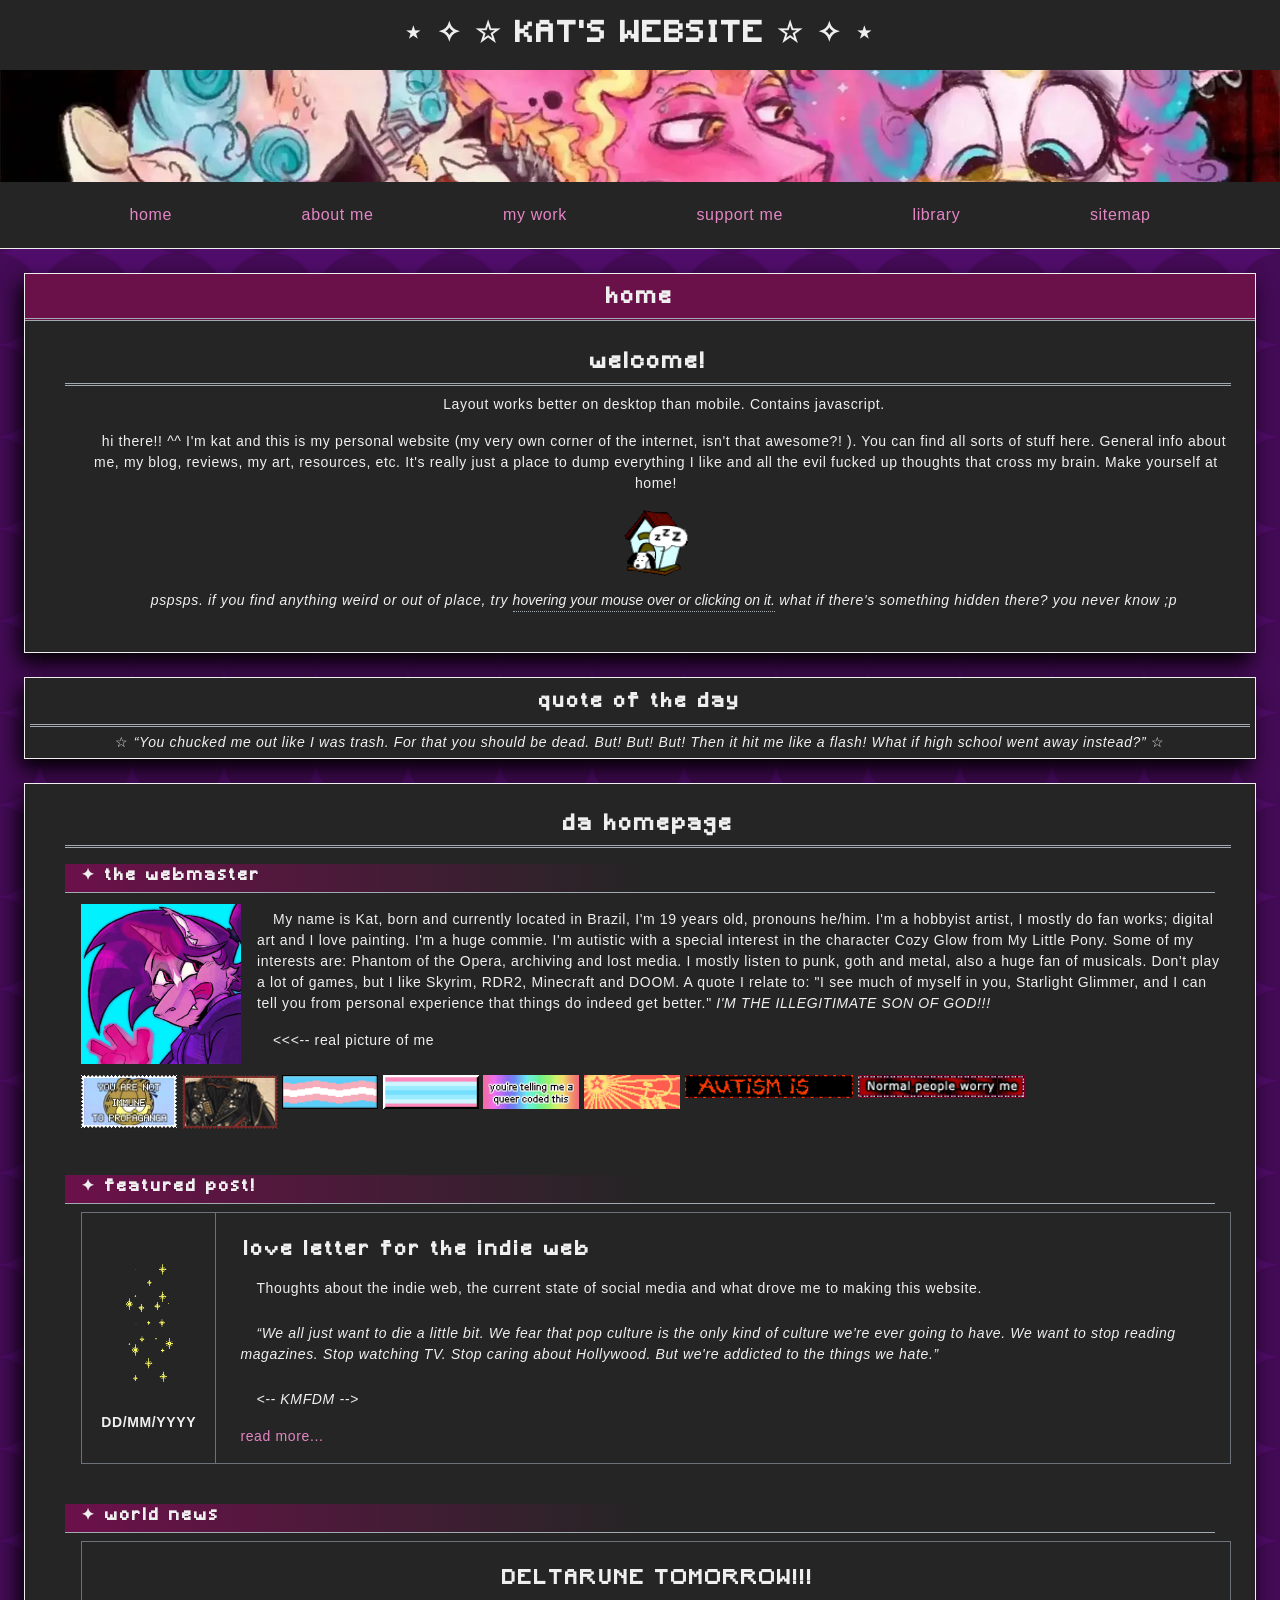
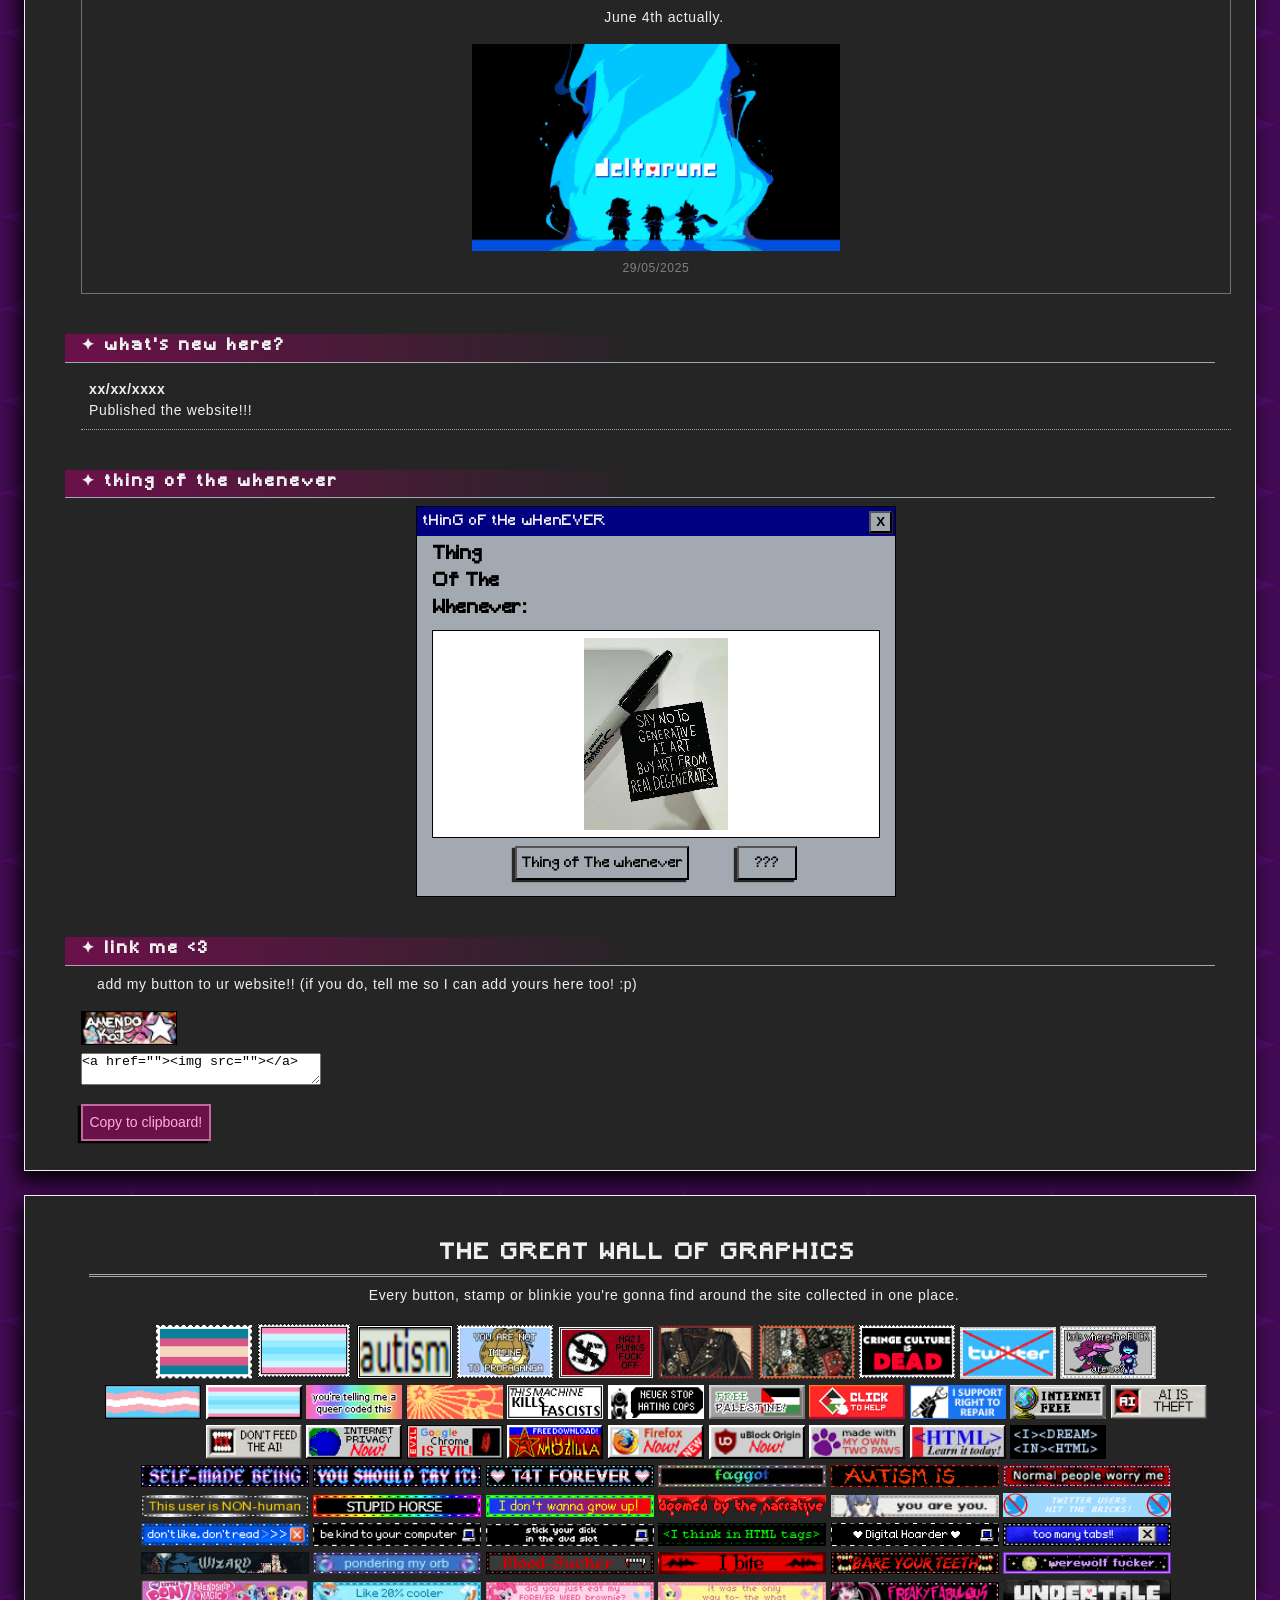
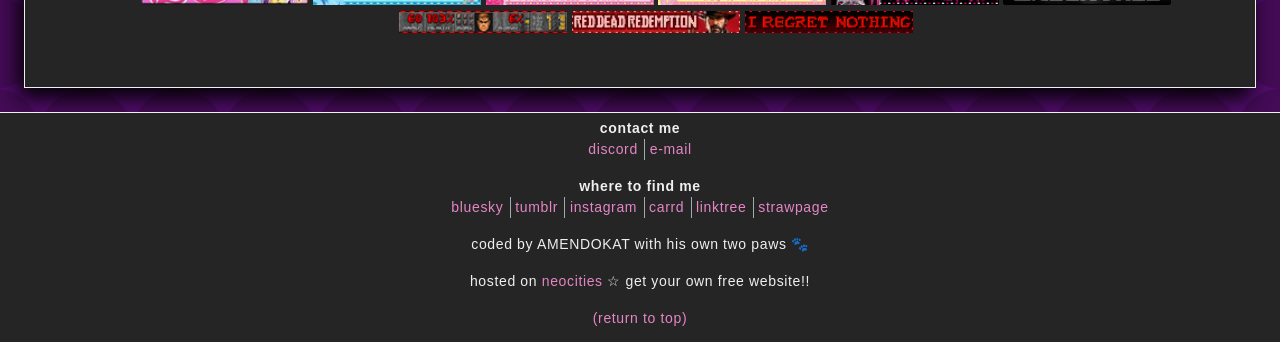
==== public/index.html @ 15e9780d "Updated src for different images and styles." ====
<!DOCTYPE html>
<html lang="en">
<head>
    <meta charset="UTF-8">
    <meta name="viewport" content="width=device-width, initial-scale=1.0">
    <meta name="author" content="amendokat">
    <meta name="description" content="My personal website. Here you'll find information about me - my interests, my work as an artist and other projects, links -  and some other fun things like my blog!">
    <meta name="keywords" content="amendokat, neocities, personal, art, blog, fandom">
    <title>&#9733; KAT'S WEBSITE &#9733;</title>
    <link rel="icon" type="image/x-icon" href="/public/assets/img/logo.webp">
    <link rel="preconnect" href="https://amendokat.github.io"/>
    <link rel="preload" href="/public/universal-styles.css" as="style">
    <link rel="preload" href="/public/assets/img/background.webp" as="image" type="image/webp">
    <link rel="preload" href="/public/assets/img/banner-lowres.webp" as="image" type="image/webp">
    <link rel="preload" href="/public/assets/img/banner-highres.webp" as="image" type="image/webp">
    <link rel="preload" href="/public/assets/fonts/Minecraft.woff2" as="font" type="font/woff2" crossorigin="anonymous">
    <link rel="stylesheet" href="/public/universal-styles.css">
    <link rel="stylesheet" href="home.css">
</head>
<body>
    <a href="#main" class="skip_link">Skip to main content</a>

    <header id="top">
        <div class="container">
            <h1><span class="mobile">&#8902; &#9734; &#8902;</span><span class="desktop">&#8902; &#10023; &#9734;</span> <span>KAT'S WEBSITE</span> <span class="desktop">&#9734; &#10023; &#8902;</span><span class="mobile">&#8902; &#9734; &#8902;</span></h1>
            <a href="/public/index.html" tabindex="-1"><div class="banner"></div></a>
            <nav>
                <ul>
                    <li><a href="/public/index.html">home</a></li>
                    <li><a href="/public/pages/abtme/abtme.html">about me</a></li>
                    <li><a href="/public/pages/mywork/mywork.html">my work</a></li>
                    <li><a href="/public/pages/supportme/supportme.html">support me</a></li>
                    <li><a href="/public/pages/library/library.html">library</a></li>
                    <li><a href="/public/pages/sitemap/sitemap.html">sitemap</a></li>
                </ul>
            </nav>
        </div>
    </header>

    <main id="main">
        <div class="content_block">
            <div class="container_title">
                <h2>home</h2>
            </div>
            <div class="container">
                <section>
                    <div class="section-content">
                        <section id="welcome">
                            <h2>welcome!</h2>
                            <div class="section-content">
                                <p>Layout works better on desktop than mobile. Contains javascript.</p> 
                                <p>
                                    hi there!!  ^^
                                    I'm kat and this is my personal website (my very own corner of the internet, isn't that awesome?! ). You can find all sorts of stuff here. General info about me, my blog, reviews, my art, resources, etc. It's really just a place to dump everything I like and all the evil fucked up thoughts that cross my brain. Make yourself at home!
                                </p>
                                <button class="faux-button-img" id="snupi">
                                    <img title="snupi" src="assets/img/doghouse.gif" alt="">
                                </button>
                                <p>
                                    <i>pspsps. 
                                        if you find anything weird or out of place, try 
                                        <button class="mouseoverBtn">
                                            <span class="mouseoverTxt">
                                                hovering your mouse over or clicking on it.
                                            </span>
                                            <span class="mouseoverTooltip">
                                                Test it out with snoopy!
                                            </span>
                                        </button> 
                                        what if there's something hidden there? you never know ;p
                                    </i>
                                </p>          
                            </div>
                        </section>
                    </div>
                </section>
            </div>
        </div>
        
        <div class="quote">
            <div class="container">
                <h2>quote of the day</h2>
                &#9734; <q><span id="randomQuote"></span></q> &#9734;
            </div>
        </div>

        <div class="content_block">
            <div class="container">
                <section>
                    <div class="section-content">
                        <section id="aboutMe">
                            <h2>da homepage</h2>
                            <h3><span class="mobile">&#10023;</span><span class="desktop">&#10022;</span> the webmaster <span class="mobile">&#10023;</span></h3>
                            <div class="section-content">
                                <div class="main">
                                    <img src="assets/img/kat.webp" alt="" loading="lazy">
                                    <div class="sec-content-text">
                                        <span class="mobile"><p>&#94;&#94;&#94; real picture of me</p></span>
                                        <p>
                                            My name is Kat, born and currently located in Brazil, I'm 19 years old, pronouns he/him. I'm a hobbyist artist, I mostly do fan works; digital art and I love painting. I'm a huge commie. I'm autistic with a special interest in the character Cozy Glow from My Little Pony. Some of my interests are: Phantom of the Opera, archiving  and lost media. I mostly listen to punk, goth and metal, also a huge fan of musicals. Don't play a lot of games, but I like Skyrim, RDR2, Minecraft and DOOM. A quote I relate to: "I see much of myself in you, Starlight Glimmer, and I can tell you from personal experience that things do indeed get better." <i>I'M THE ILLEGITIMATE SON OF GOD!!!</i>
                                        </p>
                                        <span class="desktop"><p>&lt;&lt;&lt;-- real picture of me</p></span>                
                                    </div>
                                </div>
                                <div class="graphicswall">
                                    <div class="stamps">
                                        <img src="https://amendokat.github.io/assets/img/stamps/garfpropaganda.png" alt="" loading="lazy">
                                        <img src="https://amendokat.github.io/assets/img/stamps/punk1.png" alt="" loading="lazy">
                                    </div>
                                    <div class="buttons">
                                        <img src="https://amendokat.github.io/assets/img/buttons/wavytrans.gif" alt="" loading="lazy">
                                        <img src="https://amendokat.github.io/assets/img/buttons/transmasc.png" alt="" loading="lazy">
                                        <img src="https://amendokat.github.io/assets/img/buttons/queercoded.jpg" alt="" loading="lazy">
                                        <img src="https://amendokat.github.io/assets/img/buttons/communism.png" alt="" loading="lazy">
                                    </div>
                                    <div class="blinkies">
                                        <img src="https://amendokat.github.io/assets/img/blinkies/autism_is_metal.gif" alt="" loading="lazy">
                                        <img src="https://amendokat.github.io/assets/img/blinkies/normalpeople.gif" alt="" loading="lazy">
                                    </div>
                            </div>
                        </section>
                    </div>

                    <div class="section-content">
                        <section id="featuredpg">
                            <h3><span class="mobile">&#10023;</span><span class="desktop">&#10022;</span> featured post! <span class="mobile">&#10023;</span></h3>
                            <div class="section-content">
                                <div class="cardPreview">
                                    <div class="cardInfo">
                                        <img class="icon" src="assets/img/star.gif" alt="" loading="lazy">
                                        <span class="infoDetail"><time datetime="YYYY-MM-DD">DD/MM/YYYY</time></span>
                                    </div>
                                    <div class="cardContent">
                                        <span class="contentTitle">love letter for the indie web</span>
                                        <p>Thoughts about the indie web, the current state of social media and what drove me to making this website.</p>
                                        <p><q>We all just want to die a little bit. We fear that pop culture is the only kind of culture we're ever going to have. We want to stop reading magazines. Stop watching TV. Stop caring about Hollywood. But we're addicted to the things we hate.</q></p>
                                        <p><i>&lt;&#45;&#45; KMFDM &#45;&#45;&gt;</i></p>
                                        <a href="pages/library/blog/pages/indieweb.html">read more...</a>
                                    </div>   
                                </div>
                            </div>
                        </section>
                    </div>

                    <div class="section-content">
                        <section id="worldNews">
                            <h3><span class="mobile">&#10023;</span><span class="desktop">&#10022;</span> world news <span class="mobile">&#10023;</span></h3>
                            <div class="section-content">
                                <div class="cardPreview imgPost">
                                    <div class="cardContent">
                                        <div class="contentTitle">DELTARUNE TOMORROW!!!</div>
                                        <p>June 4th actually.</p>
                                        <img src="assets/img/worldnews.webp" alt="" class="contentImg" loading="lazy">
                                        <span class="datePosted"><time datetime="2025-05-29">29/05/2025</time></span>
                                    </div>
                                </div>
                            </div>
                        </section>
                    </div>

                    <div class="section-content">
                        <section id="news">
                            <h3><span class="mobile">&#10023;</span><span class="desktop">&#10022;</span> what's new here? <span class="mobile">&#10023;</span></h3>
                            <div class="section-content">
                                <div class="changelog">
                                    <ol>
                                        <li><time datetime="xxxx-xx-xx">xx/xx/xxxx</time> <br> Published the website!!!</li> 
                                    </ol>
                                </div>  
                            </div>
                        </section>
                    </div>

                    <div class="section-content">
                        <section id="totw">
                            <h3><span class="mobile">&#10023;</span><span class="desktop">&#10022;</span> thing of the whenever <span class="mobile">&#10023;</span></h3>
                            <div class="section-content">
                                <div class="totw">
                                    <div class="totw_windowtitle"><span id="totwTitle">tHinG oF tHe wHenEVER</span> <button id="closeWindowBtn">X</button></div>
                                    <div class="totw_outtaframe">
                                        <div class="totw_frametitle">
                                            <b>Thing Of The Whenever:</b>
                                            <img src="" alt="">
                                        </div>
                                        <div class="totw_frame">
                                            <div class="totw_content">
                                                <a id="totw_real" href="https://bsky.app/profile/michaelrfletcher.bsky.social/post/3lqayuogc4c2a">
                                                    <img src="assets/img/totw.webp" alt="" loading="lazy">
                                                </a>
                                                <a id="totw_creature" title="???" href="pages/cozy/cozy.html">
                                                    <img src="assets/img/cozyglow.webp" alt="" loading="lazy">
                                                </a>
                                            </div>
                                        </div>
                                        <div class="totw_framebtns">
                                            <button id="totwBtn"><span>Thing of The whenever</span></button>
                                            <button id="cozyBtn"><span>???</span></button>
                                        </div>
                                    </div>
                                </div>
                            </div>
                        </section>
                    </div>

                    <div class="section-content">
                        <section id="linkme">
                            <h3><span class="mobile">&#10023;</span><span class="desktop">&#10022;</span> link me &lt;3 <span class="mobile">&#10023;</span></h3>
                            <div class="section-content">
                                <p>add my button to ur website!! (if you do, tell me so I can add yours here too! :p)</p>
                                <img src="https://amendokat.github.io/assets/img/buttons/amendokat.webp" alt="" loading="lazy">
                                <textarea readonly id="linkTxt" ><a href=""><img src=""></a></textarea>
                                <button id="linkBtn"><span>Copy to clipboard!</span></button>
                            </div>
                        </section>
                    </div>
                </section>
            </div>
        </div>
        
        <div class="content_block">
            <div class="container">
                <section>
                    <div class="section-content">
                        <section id="graphics">
                            <h2>THE GREAT WALL OF GRAPHICS</h2>
                            <div class="section-content">
                                <p>Every button, stamp or blinkie you're gonna find around the site collected in one place.</p>
                                <div class="graphicswall">
                                    <div class="stamps">
                                        <img src="https://amendokat.github.io/assets/img/stamps/trans.png" alt="">
                                        <img src="https://amendokat.github.io/assets/img/stamps/transmasc.png" alt="">
                                        <img src="https://amendokat.github.io/assets/img/stamps/autism.png" alt="">
                                        <img src="https://amendokat.github.io/assets/img/stamps/garfpropaganda.png" alt="">
                                        <img src="https://amendokat.github.io/assets/img/stamps/nazipunks.png" alt="">
                                        <img src="https://amendokat.github.io/assets/img/stamps/punk1.png" alt="">
                                        <img src="https://amendokat.github.io/assets/img/stamps/punk2.png" alt="">
                                        <img src="https://amendokat.github.io/assets/img/stamps/cringeculture.png" alt="">
                                        <img src="https://amendokat.github.io/assets/img/stamps/twitter.png" alt="">
                                        <img src="https://amendokat.github.io/assets/img/stamps/kriswhere.png" alt="">
                                    </div>
                                    <div class="buttons">
                                        <img src="https://amendokat.github.io/assets/img/buttons/wavytrans.gif" alt="">
                                        <img src="https://amendokat.github.io/assets/img/buttons/transmasc.png" alt="">
                                        <img src="https://amendokat.github.io/assets/img/buttons/queercoded.jpg" alt="">
                                        <img src="https://amendokat.github.io/assets/img/buttons/communism.png" alt="">
                                        <img src="https://amendokat.github.io/assets/img/buttons/killfascists.jpg" alt="">
                                        <img src="https://amendokat.github.io/assets/img/buttons/cops.png" alt="">
                                        <a href="https://decolonizepalestine.com/"><img src="https://amendokat.github.io/assets/img/buttons/free_palestine.gif" alt=""></a>
                                        <a href="https://arab.org/click-to-help/palestine/"><img src="https://amendokat.github.io/assets/img/buttons/palestinehelp.png" alt=""></a>
                                        <img src="https://amendokat.github.io/assets/img/buttons/repair.png" alt="">
                                        <img src="https://amendokat.github.io/assets/img/buttons/freeinternet.gif" alt="">
                                        <img src="https://amendokat.github.io/assets/img/buttons/aitheft.gif" alt="">
                                        <img src="https://amendokat.github.io/assets/img/buttons/dontfeedai.gif" alt="">
                                        <img src="https://amendokat.github.io/assets/img/buttons/internetprivacy.gif" alt="">
                                        <img src="https://amendokat.github.io/assets/img/buttons/chrome.gif" alt="">
                                        <img src="https://amendokat.github.io/assets/img/buttons/mozilla.webp" alt="">
                                        <img src="https://amendokat.github.io/assets/img/buttons/firefox.gif" alt="">
                                        <img src="https://amendokat.github.io/assets/img/buttons/ublock.png" alt="">
                                        <img src="https://amendokat.github.io/assets/img/buttons/paws.gif" alt="">
                                        <img src="https://amendokat.github.io/assets/img/buttons/html.gif" alt="">
                                        <img src="https://amendokat.github.io/assets/img/buttons/htmldream.gif" alt="">
                                    </div>
                                    <div class="blinkies">
                                        <img src="https://amendokat.github.io/assets/img/blinkies/trans0.webp" alt="">
                                        <img src="https://amendokat.github.io/assets/img/blinkies/trans1.webp" alt="">
                                        <img src="https://amendokat.github.io/assets/img/blinkies/t4t.gif" alt="">
                                        <img src="https://amendokat.github.io/assets/img/blinkies/faggot.gif" alt="">
                                        <img src="https://amendokat.github.io/assets/img/blinkies/autism_is_metal.gif" alt="">
                                        <img src="https://amendokat.github.io/assets/img/blinkies/normalpeople.gif" alt="">
                                        <img src="https://amendokat.github.io/assets/img/blinkies/nonhuman.webp" alt="">
                                        <img src="https://amendokat.github.io/assets/img/blinkies/stupidhorse.gif" alt="">
                                        <img src="https://amendokat.github.io/assets/img/blinkies/growup.gif" alt="">
                                        <img src="https://amendokat.github.io/assets/img/blinkies/doomednarrative.gif" alt="">
                                        <img src="https://amendokat.github.io/assets/img/blinkies/eva.gif" alt="">
                                        <img src="https://amendokat.github.io/assets/img/blinkies/fucktwitter.gif" alt="">
                                        <img src="https://amendokat.github.io/assets/img/blinkies/dont_like_dont_read.gif" alt="">
                                        <img src="https://amendokat.github.io/assets/img/blinkies/bekindcomputer.gif" alt="">
                                        <img src="https://amendokat.github.io/assets/img/blinkies/dvdlove.gif" alt="">
                                        <img src="https://amendokat.github.io/assets/img/blinkies/htmltags.webp" alt="">
                                        <img src="https://amendokat.github.io/assets/img/blinkies/digitalhoarder.gif" alt="">
                                        <img src="https://amendokat.github.io/assets/img/blinkies/too_many_tabs.gif" alt="">
                                        <img src="https://amendokat.github.io/assets/img/blinkies/wizard.gif" alt="">
                                        <img src="https://amendokat.github.io/assets/img/blinkies/ponderingorb.gif" alt="">
                                        <img src="https://amendokat.github.io/assets/img/blinkies/bloodsucker.gif" alt="">
                                        <img src="https://amendokat.github.io/assets/img/blinkies/bite.gif" alt="">
                                        <img src="https://amendokat.github.io/assets/img/blinkies/bareteeth.webp" alt="">
                                        <img src="https://amendokat.github.io/assets/img/blinkies/werewolffucker.gif" alt="">
                                        <img src="https://amendokat.github.io/assets/img/blinkies/mlp.png" alt="">
                                        <img src="https://amendokat.github.io/assets/img/blinkies/20cooler.gif" alt="">
                                        <img src="https://amendokat.github.io/assets/img/blinkies/weed1.gif" alt="">
                                        <img src="https://amendokat.github.io/assets/img/blinkies/weed2.gif" alt="">
                                        <img src="https://amendokat.github.io/assets/img/blinkies/freakyfabulous.webp" alt="">
                                        <img src="https://amendokat.github.io/assets/img/blinkies/undertale.png" alt="">
                                        <img src="https://amendokat.github.io/assets/img/blinkies/doomhud.gif" alt="">
                                        <img src="https://amendokat.github.io/assets/img/blinkies/rdr2.gif" alt="">
                                        <img src="https://amendokat.github.io/assets/img/blinkies/regret.gif" alt="I regret nothing." loading="lazy">
                                    </div>
                                </div>
                            </div>
                        </section>
                    </div>
                </section>
            </div>
        </div>
    </main>

    <footer id="bottom"> 
        <div class="container">
            <div class="footer_categories">
                <div class="footer_categories_wrapper">
                    <b>contact me</b>
                    <ul>
                        <li><a title="#amendokat" href="https://discord.com/users/566608628925202483">discord</a></li>
                        <li><a title="amendokat@gmail.com" href="mailto:amendokat@gmail.com">e-mail</a></li>
                    </ul>
                </div>
                <div class="footer_categories_wrapper">
                    <b>where to find me</b>
                    <ul>
                        <li>
                            <a title="@amendokat.bsky.social" href="https://bsky.app/profile/amendokat.bsky.social">bluesky</a> 
                        </li>
                        <li>
                            <a title="@amendokat" href="https://www.tumblr.com/amendokat">tumblr</a>
                        </li>
                        <li>
                            <a title="@amendokat" href="https://www.instagram.com/amendokat/">instagram</a>
                        </li>
                        <li>
                            <a title="alternative website" href="https://amendokat.carrd.co/">carrd</a>
                        </li>
                        <li>
                            <a title="alternative website x2" href="https://linktr.ee/amendokat">linktree </a>
                        </li>
                        <li>
                            <a title="send me an anonymous doodle or message!" href="https://cozyhearts.straw.page/">strawpage</a>
                        </li>
                    </ul>
                </div>
                <div class="footer_categories_wrapper">
                    <ul>
                        <li>coded by AMENDOKAT with his own two paws &#128062;</li>
                    </ul>
                </div>
                <div class="footer_categories_wrapper">
                    <ul>
                        <li>hosted on <a href="https://neocities.org/">neocities</a> &#9734; get your own free website!!</li>
                    </ul>
                </div>
                <div class="footer_categories_wrapper">
                    <ul>
                        <li><a href="#top">(return to top)</a></li>
                    </ul>
                </div>
            </div>
        </div>
    </footer>
    <script src="home.js"></script>
</body>
</html>
---- public/universal-styles.css ----
*{margin: 0; padding: 0; box-sizing: border-box;}

body{
    min-height: 100vh;
    width: 100%;
    font-size: 0.875em;
    line-height: 1.5;
    font-family: Verdana, Geneva, Tahoma, sans-serif;
    letter-spacing: 0.04rem;
    background: #440b56 url("/public/assets/img/background.webp") center;
    background-size: auto;
    color: var(--offwhite);
}

:root{
    scrollbar-color: #828890 black;
    --offblack: #252525;
    --offwhite: #efefef;
    --grey: #a2a9b1;
    --light-purple: #ffaee4;
    --purple: #e486c5;
    --darker-purple: #d97db8;
    --dark-purple: #bf699d;
    --grape-purple: #510e6b;
    --wine: #6b114a;
    --border-1: 1px solid var(--offwhite);
    --border-2: 1px solid #6c7277;
    --border-3: 3px double var(--grey);
    --margin: 1.5rem;
    --center-img: 0 auto 0 auto;
    --padding: 1.5rem;
}

img{
    width: 100%;
    height: auto;
    display: block;
}

p::first-letter{padding-left: 1rem;}

p{margin: 0.5rem 0 1rem 0;}

a{color: var(--purple); text-decoration: none;}

a:visited{color: var(--darker-purple);}

a:is(:hover, :focus){color: var(--light-purple); text-decoration: underline;}

a:visited:is(:hover, :focus){color: var(--dark-purple);}

a:hover img{filter: drop-shadow(1px -1px 10px var(--purple)) opacity(95%) blur(0.5px);}

s, del{ color: var(--grey); }

address{ font-style: normal; }

hr{
    border: 3px double var(--grey);
    margin: 1rem 0 1rem 0;
}

q{ font-style: italic; }

.pagesummary{ text-align: center; }

.mobile{ display: none; }

button:focus-visible{
    text-decoration: underline;
}

button > span{
    font-size: 0.875rem;
    line-height: 1.5;
    font-family: Verdana, Geneva, Tahoma, sans-serif;
}

@font-face{
    font-family: Minecraft; 
    src: local("Minecraft"), url("/public/assets/fonts/Minecraft.woff2") format("woff2");
    font-display: swap;
}

h1{ line-height: 2rem; }

h1, h2{ text-align: center; }

h2{
    border-bottom: var(--border-3);
    padding: 0.3rem;
    padding-top: 0.5rem;
}

h3{
    border-bottom: 1px solid var(--grey);
    padding: 0 0 0.2rem 1rem;
    margin: 1rem 1rem 0 0;
    background: linear-gradient(90deg, var(--wine) 1%, rgba(155,25,137,0) 50%); 
}

h4{
    margin-top: 2rem;
    margin-bottom: 0.5rem;
    border-bottom: 1px dotted var(--grey);
    padding-left: 0.2rem;
    font-size: 115%;
}

.section-content h3+h4{ margin-top: 0.5rem; }

h1, h2, h3, h4{
    font-family: Minecraft, Verdana, Geneva, Tahoma, sans-serif;
    letter-spacing: 3px;
}

li{list-style-type: none; list-style-position: inside;}

header nav ul{ 
    font-size: 1rem;
    display: flex;
    flex-wrap: wrap;
    justify-content: space-evenly;
}

header nav{ margin-top: 1.3rem; }

header h1{ margin-bottom: 1.2rem; }

header, footer{flex: 100%; width: 100%; text-align: center;}

header .container{ 
    padding: 1.2rem 0 1.3rem 0; 
    border-bottom: var(--border-1);
}

.banner{
    background: transparent url("/public/assets/img/banner-lowres.webp") no-repeat 50% 60%;
    background-size: cover;
    height: 7rem;
}

.content_block{
    width: auto;
    height: auto;
    border: var(--border-1);
    margin: var(--margin);
    box-shadow: -5px 10px 20px black;
    background-color: var(--offblack);
}

.container{
    padding: var(--padding);
    padding-top: 0.6rem;
    background-color: var(--offblack);
}

.container_title{background-color: var(--wine);}

main{
    min-height: 75vh; 
    width: 100%;
}

.section-content{
    margin-top: 0.5rem;
    margin-bottom: 0.3rem;
    padding-left: 1rem;
}

.section-content > section:not(#aboutMe, #graphics, #welcome){
    margin-top: 2.5rem;
}

/* DROPDOWNS */
summary{
    color: var(--purple);
    cursor: pointer;
}

summary:focus-visible{ text-decoration: underline; }

details[open] summary{ color: var(--light-purple); }

/* IMAGES FOR TEXT POSTS */
.content_text_img{
    display: flex;
    height: auto;
    width: auto;
    justify-content: space-evenly;
    flex-wrap: wrap;
    gap: 1rem;
    margin: 1.5rem 0 1.5rem 0;
}

.text_img{
    width: 50vh;
    height: 100%;
    text-align: center;
    font-style: italic;
}

.text_img img{
    min-height: 10vh;
    max-height: 30vh;
    object-fit: contain;
    margin-bottom: 0.4rem;
}

/* IMAGE IMG GALLERY */
.imgGallery{
    display: flex;
    justify-content: space-evenly;
    flex-wrap: wrap;
    gap: 1rem;
    margin: 1.5rem 0 1.5rem 0;
}

.galleryItem{
    max-width: 15rem;
}

.imgGallery img{
    object-fit: contain;
}

/* MOUSEOVER AND TOOLTIP  */
.mouseoverBtn{
    position: relative;
    border-bottom: 1px dotted var(--grey);
    border-width: 0 0 1px 0;
    display: inline-block;
    background-color: transparent;
    color: var(--offwhite);
}

.mouseoverBtn:focus{
    text-decoration: none;
}

.mouseoverTooltip{
    font-style: normal;
    visibility: hidden;
    padding: 0.3rem;
    width: 12rem;
    color: #000;
    background-color: #F6F6CC;
    text-align: center;
    position: absolute;
    top: 115%;
    left: 0;
    right: 0;
    margin: var(--center-img);
    word-wrap: break-word;
    border: 1px solid #000;
}

.mouseoverBtn:is(:hover, :focus) .mouseoverTooltip{ visibility: visible; }

.mouseoverTooltip::after{
    content: "";
    position: absolute;
    bottom: 100%;
    left: 50%;
    margin-left: -5px;
    border-width: 5px;
    border-style: solid;
    border-color: transparent transparent #F6F6CC  transparent;
}

/* FOOTER */
footer .container{ 
    padding: 0.3rem;
    border-top: var(--border-1);
}

.footer_categories_wrapper{
    padding: 0 5% 0 5%;
}

.footer_categories_wrapper:not(:last-of-type){ margin-bottom: 1rem; }

.footer_categories_wrapper:last-of-type{ margin-bottom: 0.5rem; }

.footer_categories_wrapper ul li{ display: inline-block; }

.footer_categories_wrapper b + ul li:not(:last-of-type){
    border: 1px solid var(--grey);
    border-width: 0 1px 0 0;
    padding-right: 0.4rem;
}

/* SKIP TO CONTENT LINK  */
.skip_link{
    position: absolute;
    transform: translateY(-100%);
    background-color: var(--grape-purple);
    padding: 1rem;
    border: 1px solid var(--purple);
}

.skip_link:focus{ transform: translateY(0); }

/* BLOG PAGES */
.blog_page h2{ border: 0; }

.blog_page .subtitle{
    text-align: center;
    border: var(--border-3);
    border-width: 3px 0 3px 0;
    margin: 1rem auto 1rem auto;
    padding: 1rem 0 1rem 0;
}

/* PREVIEW CARD */
.cardPreview{
    border: var(--border-2);
    display: flex;
}

.cardPreview:not(:first-of-type){
    margin-top: 1rem;
}

.cardInfo, .cardInfoEx{
    border-right: var(--border-2);
    display: flex;
    flex-direction: column;
    justify-content: center;
    align-items: center;
    text-align: center;
    padding: 1rem 0.5rem 1rem 0.5rem;
}

.cardInfo{
    min-width: 8.4rem;
    max-width: 11.5rem;
}

.cardInfoEx{
    max-width: 13rem;
}

.cardContent{
    display: flex;
    flex-direction: column;
    justify-content: center;
    padding: 1.5rem 1.5rem 1rem 1.5rem;
}

.cardInfo .icon{
    width: 5rem;
    max-height: 10rem;
}

.cardInfo .poster{
    width: 15rem;
    max-width: 100%;
}

.cardInfoEx li{
    list-style-type: disc;
}

.cardInfoEx li:first-of-type{
    font-weight: bold;
    list-style-type: none;
    padding-bottom: 0.5rem;
}

.contentTitle{
    font-family: Minecraft, Verdana, Geneva, Tahoma, sans-serif;
    letter-spacing: 3px;
    font-size: 1.17rem;
    font-weight: bold;
    padding-left: 0.2rem;
}

.infoDetail{
    font-weight: bold;
    margin-top: 0.6rem;
}

.cardContent p:first-of-type{
    margin-top: 0.8rem;
}

.detailImg{
    display: inline-block;
    width: 2rem;
}

.datePosted{
    color: grey; 
    font-size: 0.865em;
    margin-top: 0.5rem;
}

.imgPost{
    display: flex;
    flex-direction: column;
    justify-content: center;
    align-items: center;
    text-align: center;
}

.contentImg{
    max-width: 23rem;
    margin: var(--center-img);
}

/* CHANGELOG */
.changelog li{
    border: 1px dotted var(--grey); 
    border-width: 0 0 1px 0;
    padding: 0.5rem;
}

.changelog time{ font-weight: bold; }

/* COLORED TEXT */
.red-txt{color: red;}
.grey-txt{color: var(--grey);}

/* ------------------
****RESPONSIVE****
------------------ */
@media (prefers-reduced-motion){
    *{animation: none; transition: none;}
    img[src$=".gif"]{filter: opacity(0.3) blur(8px);}
}

@media screen and (min-width: 641px){
    .banner{ background-image: url("/public/assets/img/banner-highres.webp"); }
}

@media screen and (min-width: 0px) and (max-width: 640px){
    .mobile{
        display: inline-block;
    }

    .desktop{
        display: none;
    }

    body{
        text-align: center;
    }

    h2{
        padding: 0.4rem 0 0.1rem 0.4rem;
    }

    h3{
        background: linear-gradient(360deg, #6B114A 0%, transparent);
        margin-right: 0;
        padding-left: 0;
    }

    .content_block{
        width: 100%;
        border-width: 1px 0 1px 0;
        margin: var(--margin) 0 var(--margin) 0;
    }

    header nav{
        margin-top: 0;
    }

    header nav li{
        margin: 0 1rem 0 1rem;
    }

    header span{
        display: block;
    }

    header span:nth-child(odd){
        font-size: 1.7rem;
    }

    header span:first-of-type{
        padding-top: 0.2rem;
    }

    .banner{
        display: none;
    }

    header .container{
        padding: 0 0 1rem 0;
    }

    header h1{
        position: relative;
        background: var(--offblack) url("/public/assets/img/banner-lowres.webp");
        background-size: cover;
        background-blend-mode: multiply;
        text-shadow: 2px 2px black;
        margin-bottom: 0.7rem;
    }

    .container{
        padding: 0;
    }

    .section-content{
        padding: 0.5rem;
    }
    
    .section-content > section:not(#aboutMe, #graphicsWall, #welcome){
        margin-top: 1.5rem;
    }

    .footer_categories_wrapper:last-of-type{ margin-bottom: 0.3rem; }

    .cardPreview{
        flex-direction: column;
        justify-content: center;
        align-items: center;
        border-width: 1px 0 1px 0;
    }

    .cardPreview:last-of-type{
        border-width: 1px 0 0 0;
    }

    .cardInfo, .cardInfoEx{
        border-right: 0;
        border-bottom: 1px dotted var(--grey);
        width: 100%;
        max-width: 100%;
    }
}
---- public/universal-styles.css ----
*{margin: 0; padding: 0; box-sizing: border-box;}

body{
    min-height: 100vh;
    width: 100%;
    font-size: 0.875em;
    line-height: 1.5;
    font-family: Verdana, Geneva, Tahoma, sans-serif;
    letter-spacing: 0.04rem;
    background: #440b56 url("/public/assets/img/background.webp") center;
    background-size: auto;
    color: var(--offwhite);
}

:root{
    scrollbar-color: #828890 black;
    --offblack: #252525;
    --offwhite: #efefef;
    --grey: #a2a9b1;
    --light-purple: #ffaee4;
    --purple: #e486c5;
    --darker-purple: #d97db8;
    --dark-purple: #bf699d;
    --grape-purple: #510e6b;
    --wine: #6b114a;
    --border-1: 1px solid var(--offwhite);
    --border-2: 1px solid #6c7277;
    --border-3: 3px double var(--grey);
    --margin: 1.5rem;
    --center-img: 0 auto 0 auto;
    --padding: 1.5rem;
}

img{
    width: 100%;
    height: auto;
    display: block;
}

p::first-letter{padding-left: 1rem;}

p{margin: 0.5rem 0 1rem 0;}

a{color: var(--purple); text-decoration: none;}

a:visited{color: var(--darker-purple);}

a:is(:hover, :focus){color: var(--light-purple); text-decoration: underline;}

a:visited:is(:hover, :focus){color: var(--dark-purple);}

a:hover img{filter: drop-shadow(1px -1px 10px var(--purple)) opacity(95%) blur(0.5px);}

s, del{ color: var(--grey); }

address{ font-style: normal; }

hr{
    border: 3px double var(--grey);
    margin: 1rem 0 1rem 0;
}

q{ font-style: italic; }

.pagesummary{ text-align: center; }

.mobile{ display: none; }

button:focus-visible{
    text-decoration: underline;
}

button > span{
    font-size: 0.875rem;
    line-height: 1.5;
    font-family: Verdana, Geneva, Tahoma, sans-serif;
}

@font-face{
    font-family: Minecraft; 
    src: local("Minecraft"), url("/public/assets/fonts/Minecraft.woff2") format("woff2");
    font-display: swap;
}

h1{ line-height: 2rem; }

h1, h2{ text-align: center; }

h2{
    border-bottom: var(--border-3);
    padding: 0.3rem;
    padding-top: 0.5rem;
}

h3{
    border-bottom: 1px solid var(--grey);
    padding: 0 0 0.2rem 1rem;
    margin: 1rem 1rem 0 0;
    background: linear-gradient(90deg, var(--wine) 1%, rgba(155,25,137,0) 50%); 
}

h4{
    margin-top: 2rem;
    margin-bottom: 0.5rem;
    border-bottom: 1px dotted var(--grey);
    padding-left: 0.2rem;
    font-size: 115%;
}

.section-content h3+h4{ margin-top: 0.5rem; }

h1, h2, h3, h4{
    font-family: Minecraft, Verdana, Geneva, Tahoma, sans-serif;
    letter-spacing: 3px;
}

li{list-style-type: none; list-style-position: inside;}

header nav ul{ 
    font-size: 1rem;
    display: flex;
    flex-wrap: wrap;
    justify-content: space-evenly;
}

header nav{ margin-top: 1.3rem; }

header h1{ margin-bottom: 1.2rem; }

header, footer{flex: 100%; width: 100%; text-align: center;}

header .container{ 
    padding: 1.2rem 0 1.3rem 0; 
    border-bottom: var(--border-1);
}

.banner{
    background: transparent url("/public/assets/img/banner-lowres.webp") no-repeat 50% 60%;
    background-size: cover;
    height: 7rem;
}

.content_block{
    width: auto;
    height: auto;
    border: var(--border-1);
    margin: var(--margin);
    box-shadow: -5px 10px 20px black;
    background-color: var(--offblack);
}

.container{
    padding: var(--padding);
    padding-top: 0.6rem;
    background-color: var(--offblack);
}

.container_title{background-color: var(--wine);}

main{
    min-height: 75vh; 
    width: 100%;
}

.section-content{
    margin-top: 0.5rem;
    margin-bottom: 0.3rem;
    padding-left: 1rem;
}

.section-content > section:not(#aboutMe, #graphics, #welcome){
    margin-top: 2.5rem;
}

/* DROPDOWNS */
summary{
    color: var(--purple);
    cursor: pointer;
}

summary:focus-visible{ text-decoration: underline; }

details[open] summary{ color: var(--light-purple); }

/* IMAGES FOR TEXT POSTS */
.content_text_img{
    display: flex;
    height: auto;
    width: auto;
    justify-content: space-evenly;
    flex-wrap: wrap;
    gap: 1rem;
    margin: 1.5rem 0 1.5rem 0;
}

.text_img{
    width: 50vh;
    height: 100%;
    text-align: center;
    font-style: italic;
}

.text_img img{
    min-height: 10vh;
    max-height: 30vh;
    object-fit: contain;
    margin-bottom: 0.4rem;
}

/* IMAGE IMG GALLERY */
.imgGallery{
    display: flex;
    justify-content: space-evenly;
    flex-wrap: wrap;
    gap: 1rem;
    margin: 1.5rem 0 1.5rem 0;
}

.galleryItem{
    max-width: 15rem;
}

.imgGallery img{
    object-fit: contain;
}

/* MOUSEOVER AND TOOLTIP  */
.mouseoverBtn{
    position: relative;
    border-bottom: 1px dotted var(--grey);
    border-width: 0 0 1px 0;
    display: inline-block;
    background-color: transparent;
    color: var(--offwhite);
}

.mouseoverBtn:focus{
    text-decoration: none;
}

.mouseoverTooltip{
    font-style: normal;
    visibility: hidden;
    padding: 0.3rem;
    width: 12rem;
    color: #000;
    background-color: #F6F6CC;
    text-align: center;
    position: absolute;
    top: 115%;
    left: 0;
    right: 0;
    margin: var(--center-img);
    word-wrap: break-word;
    border: 1px solid #000;
}

.mouseoverBtn:is(:hover, :focus) .mouseoverTooltip{ visibility: visible; }

.mouseoverTooltip::after{
    content: "";
    position: absolute;
    bottom: 100%;
    left: 50%;
    margin-left: -5px;
    border-width: 5px;
    border-style: solid;
    border-color: transparent transparent #F6F6CC  transparent;
}

/* FOOTER */
footer .container{ 
    padding: 0.3rem;
    border-top: var(--border-1);
}

.footer_categories_wrapper{
    padding: 0 5% 0 5%;
}

.footer_categories_wrapper:not(:last-of-type){ margin-bottom: 1rem; }

.footer_categories_wrapper:last-of-type{ margin-bottom: 0.5rem; }

.footer_categories_wrapper ul li{ display: inline-block; }

.footer_categories_wrapper b + ul li:not(:last-of-type){
    border: 1px solid var(--grey);
    border-width: 0 1px 0 0;
    padding-right: 0.4rem;
}

/* SKIP TO CONTENT LINK  */
.skip_link{
    position: absolute;
    transform: translateY(-100%);
    background-color: var(--grape-purple);
    padding: 1rem;
    border: 1px solid var(--purple);
}

.skip_link:focus{ transform: translateY(0); }

/* BLOG PAGES */
.blog_page h2{ border: 0; }

.blog_page .subtitle{
    text-align: center;
    border: var(--border-3);
    border-width: 3px 0 3px 0;
    margin: 1rem auto 1rem auto;
    padding: 1rem 0 1rem 0;
}

/* PREVIEW CARD */
.cardPreview{
    border: var(--border-2);
    display: flex;
}

.cardPreview:not(:first-of-type){
    margin-top: 1rem;
}

.cardInfo, .cardInfoEx{
    border-right: var(--border-2);
    display: flex;
    flex-direction: column;
    justify-content: center;
    align-items: center;
    text-align: center;
    padding: 1rem 0.5rem 1rem 0.5rem;
}

.cardInfo{
    min-width: 8.4rem;
    max-width: 11.5rem;
}

.cardInfoEx{
    max-width: 13rem;
}

.cardContent{
    display: flex;
    flex-direction: column;
    justify-content: center;
    padding: 1.5rem 1.5rem 1rem 1.5rem;
}

.cardInfo .icon{
    width: 5rem;
    max-height: 10rem;
}

.cardInfo .poster{
    width: 15rem;
    max-width: 100%;
}

.cardInfoEx li{
    list-style-type: disc;
}

.cardInfoEx li:first-of-type{
    font-weight: bold;
    list-style-type: none;
    padding-bottom: 0.5rem;
}

.contentTitle{
    font-family: Minecraft, Verdana, Geneva, Tahoma, sans-serif;
    letter-spacing: 3px;
    font-size: 1.17rem;
    font-weight: bold;
    padding-left: 0.2rem;
}

.infoDetail{
    font-weight: bold;
    margin-top: 0.6rem;
}

.cardContent p:first-of-type{
    margin-top: 0.8rem;
}

.detailImg{
    display: inline-block;
    width: 2rem;
}

.datePosted{
    color: grey; 
    font-size: 0.865em;
    margin-top: 0.5rem;
}

.imgPost{
    display: flex;
    flex-direction: column;
    justify-content: center;
    align-items: center;
    text-align: center;
}

.contentImg{
    max-width: 23rem;
    margin: var(--center-img);
}

/* CHANGELOG */
.changelog li{
    border: 1px dotted var(--grey); 
    border-width: 0 0 1px 0;
    padding: 0.5rem;
}

.changelog time{ font-weight: bold; }

/* COLORED TEXT */
.red-txt{color: red;}
.grey-txt{color: var(--grey);}

/* ------------------
****RESPONSIVE****
------------------ */
@media (prefers-reduced-motion){
    *{animation: none; transition: none;}
    img[src$=".gif"]{filter: opacity(0.3) blur(8px);}
}

@media screen and (min-width: 641px){
    .banner{ background-image: url("/public/assets/img/banner-highres.webp"); }
}

@media screen and (min-width: 0px) and (max-width: 640px){
    .mobile{
        display: inline-block;
    }

    .desktop{
        display: none;
    }

    body{
        text-align: center;
    }

    h2{
        padding: 0.4rem 0 0.1rem 0.4rem;
    }

    h3{
        background: linear-gradient(360deg, #6B114A 0%, transparent);
        margin-right: 0;
        padding-left: 0;
    }

    .content_block{
        width: 100%;
        border-width: 1px 0 1px 0;
        margin: var(--margin) 0 var(--margin) 0;
    }

    header nav{
        margin-top: 0;
    }

    header nav li{
        margin: 0 1rem 0 1rem;
    }

    header span{
        display: block;
    }

    header span:nth-child(odd){
        font-size: 1.7rem;
    }

    header span:first-of-type{
        padding-top: 0.2rem;
    }

    .banner{
        display: none;
    }

    header .container{
        padding: 0 0 1rem 0;
    }

    header h1{
        position: relative;
        background: var(--offblack) url("/public/assets/img/banner-lowres.webp");
        background-size: cover;
        background-blend-mode: multiply;
        text-shadow: 2px 2px black;
        margin-bottom: 0.7rem;
    }

    .container{
        padding: 0;
    }

    .section-content{
        padding: 0.5rem;
    }
    
    .section-content > section:not(#aboutMe, #graphicsWall, #welcome){
        margin-top: 1.5rem;
    }

    .footer_categories_wrapper:last-of-type{ margin-bottom: 0.3rem; }

    .cardPreview{
        flex-direction: column;
        justify-content: center;
        align-items: center;
        border-width: 1px 0 1px 0;
    }

    .cardPreview:last-of-type{
        border-width: 1px 0 0 0;
    }

    .cardInfo, .cardInfoEx{
        border-right: 0;
        border-bottom: 1px dotted var(--grey);
        width: 100%;
        max-width: 100%;
    }
}
---- public/home.css ----
/* QUOTE */
.quote{
    flex: 100%;
    width: 100%;
    text-align: center;
}

.quote .container{
    padding: 0.3rem;
    border: var(--border-1);
    margin: 1.5rem 1.5rem 0 1.5rem;
    box-shadow: -5px 10px 20px black;
}

.quote h2{
    margin: 0;
    padding: 0.4rem 0 0.4rem 0;
    margin-bottom: 0.3rem;
    font-size: 1.17rem;
}

/* WELCOME */
#welcome{ text-align: center; }

#welcome img{
    width: 4rem;
    margin: var(--center-img);
}

/* ABOUT ME */
#aboutMe .section-content{
    display: flex;
    flex-direction: column;
    gap: 0.5rem;
}

#aboutMe .main{
    display: flex;
    flex-direction: row;
    gap: 1rem;
    align-items: center;
}

#aboutMe .main img{
    width: 10rem;
    max-height: 10rem;
}

#aboutMe .graphicswall{
    flex-direction: row;
    gap: 0.3rem;
}

/* GRAPHICS STAMPS BUTTONS BLINKIES */
.graphicswall{
    display: flex;
    flex-direction: column;
    text-align: center;
}

.graphicswall img{
    display: inline-block;
}

.graphicswall img:not(.blinkies img){
    width: 6rem;
}

.blinkies img{
    width: 10.5rem;
}

#graphics{ 
    text-align: center; 
    margin: 1.5rem;
}

/* LINK ME */
textarea{
    width: 15rem;
    margin: 0.5rem 0 0.8rem 0;
}

#linkBtn{
    display: block;
    padding: 0.4rem;
    border-radius: 0;
    border: 2px solid var(--dark-purple);
    background-color: var(--wine);
    color: var(--light-purple);
    box-shadow: -3px 2px 1px black;
}

#linkBtn:active{
    border: 2px solid var(--grape-purple);
    background-color: #450b30;
    color: var(--dark-purple);
}

#linkme img{
    width: 6rem;
}

/* THING OF THE WHENEVER */
#totw .section-content{
    display: flex;
    align-items: center;
    justify-content: center; 
}

.totw, .totw button > span{
    font-family: Minecraft;
}

.totw{
    width: 30rem;
    border: 1px solid #000;
}

.totw, .totw_frame{
    max-width: 100%;
    max-height: 100%;
}

.totw_outtaframe{
    background-color: var(--grey);
    display: flex;
    align-items: center;
    justify-content: center;
    flex-direction: column;
}

.totw_frametitle{
    color: #000;
    align-self: baseline;
    margin: 0.3rem 0 0.5rem 1rem;
    font-size: large;
    width: 5rem;
    font-weight: bold;
}

.totw_frame{
    image-rendering: pixelated;
    background-color: #FFF;
    border: 1px solid #000;
    width: 28rem;
    height: 13rem;
    display: flex;
    align-items: center;
    justify-content: center;
}

.totw_content{
    width: 9rem;
}

.totw_content a:hover img{
    filter: none;
}

.totw_framebtns{
    display: flex;
    gap: 3rem;
}

.totw_framebtns button{
    padding: 0.3rem;
    border-radius: 0;
    background-color: var(--grey);
    box-shadow: -3px 2px 1px #282828;
    margin: 0.5rem auto 1rem auto;
}

.totw_framebtns button:last-of-type{
    padding: 0.3rem 1rem 0.3rem 1rem;
}

.totw_windowtitle button{
    background-color: var(--grey);
    box-shadow: 1px 1px #282828;
    padding: 0.1rem 0.3rem 0.1rem 0.3rem;
    font-weight: bold;
}

.totw_windowtitle{
    display: flex;
    justify-content: space-between;
    background: #000080;
    width: 100%;
    padding: 0.2rem 0.2rem 0.2rem 0.4rem;
}

#totw_creature{ display: none; }

/* FAUX BUTTON */
.faux-button-img{
    background-color: transparent;
    border-width: 0;
}

.mouseoverTxt{
    font-style: italic;
}

/* RESPONSIVE */
@media screen and (min-width: 0px) and (max-width: 640px){
    .quote .container{
        width: 100%;
        margin: var(--margin) 0 var(--margin) 0;
        border-width: 1px 0 1px 0;
    }

    #aboutMe .main{
        flex-direction: column;
        justify-content: center;
        align-items: center;
    }

    #featuredpg .cardPreview{
        border-width: 0;
    }

    .totw_frame{
        border-width: 1px 0 1px 0;
    }

    .totw_frametitle{
        align-self: baseline;
        width: inherit;
        margin: 0.3rem 0 0.5rem 0.5rem;
    }

    #linkBtn{
        margin: var(--center-img);
    }
}
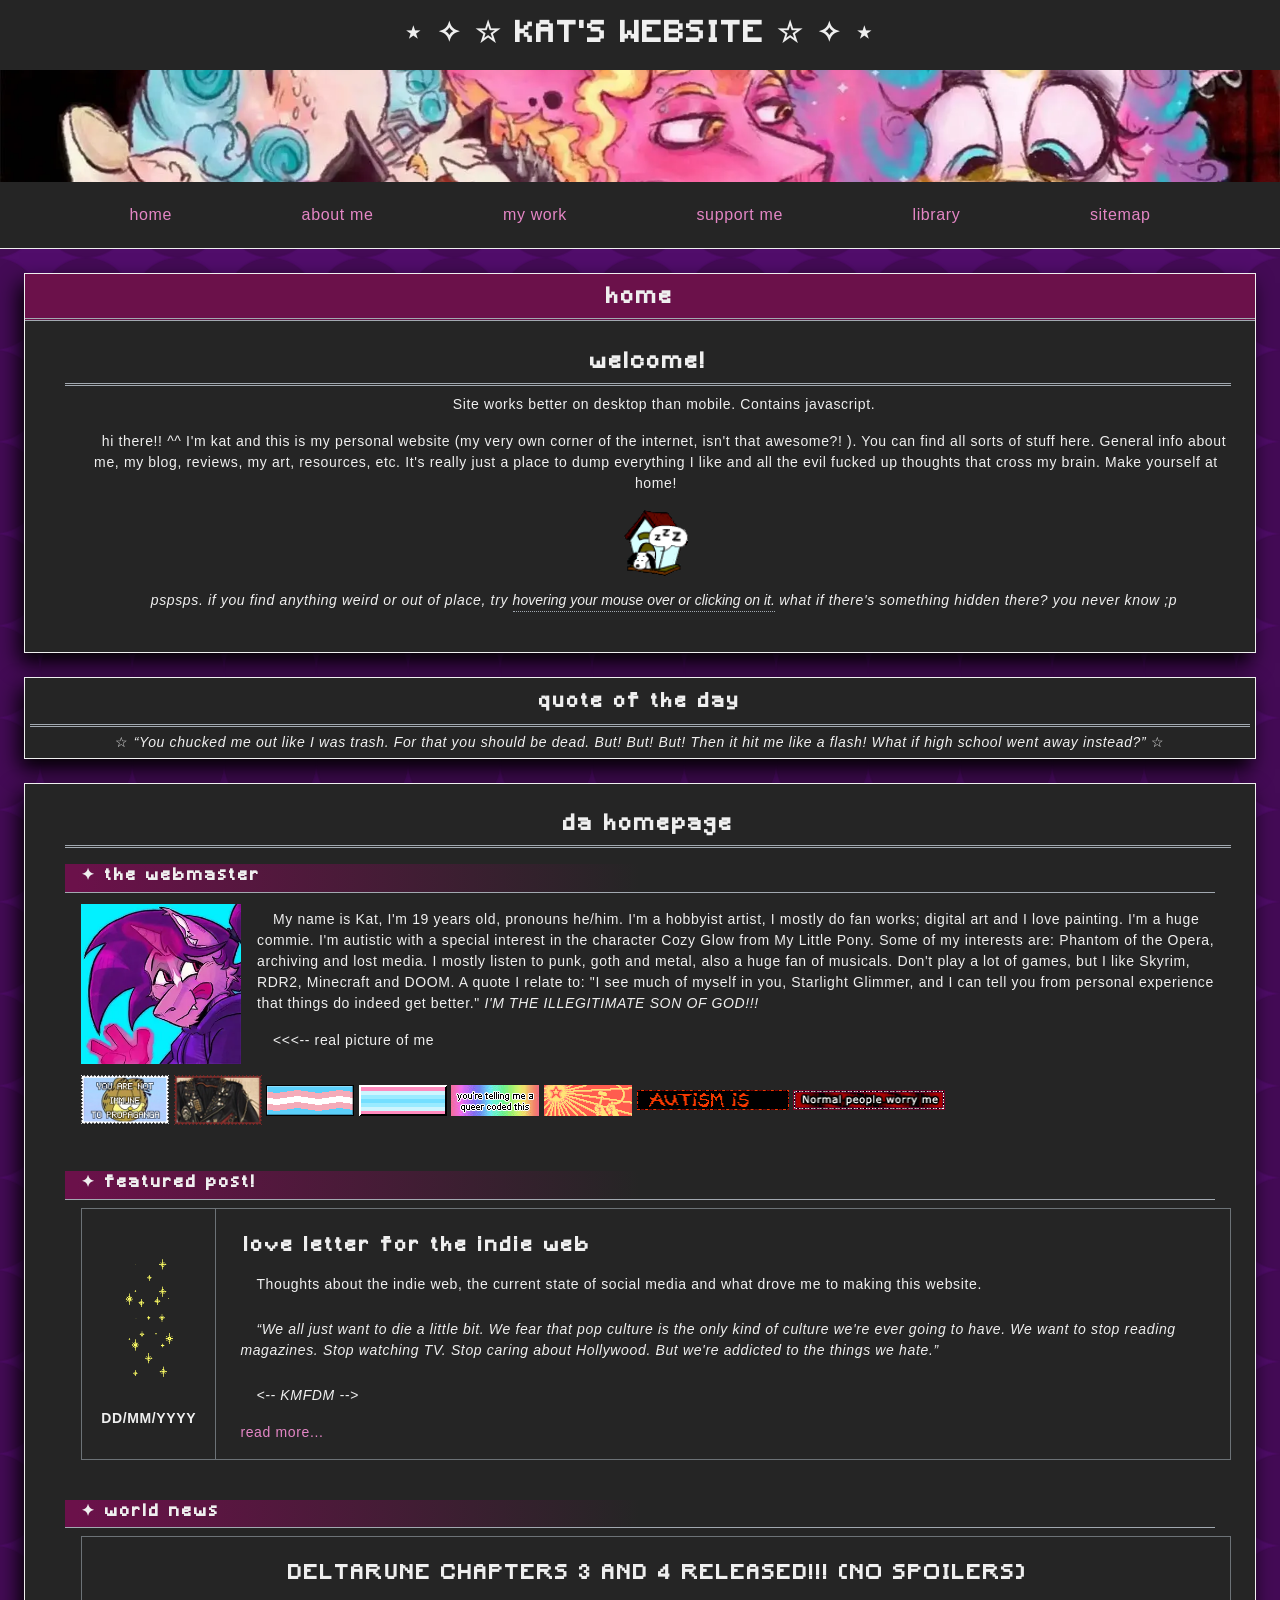
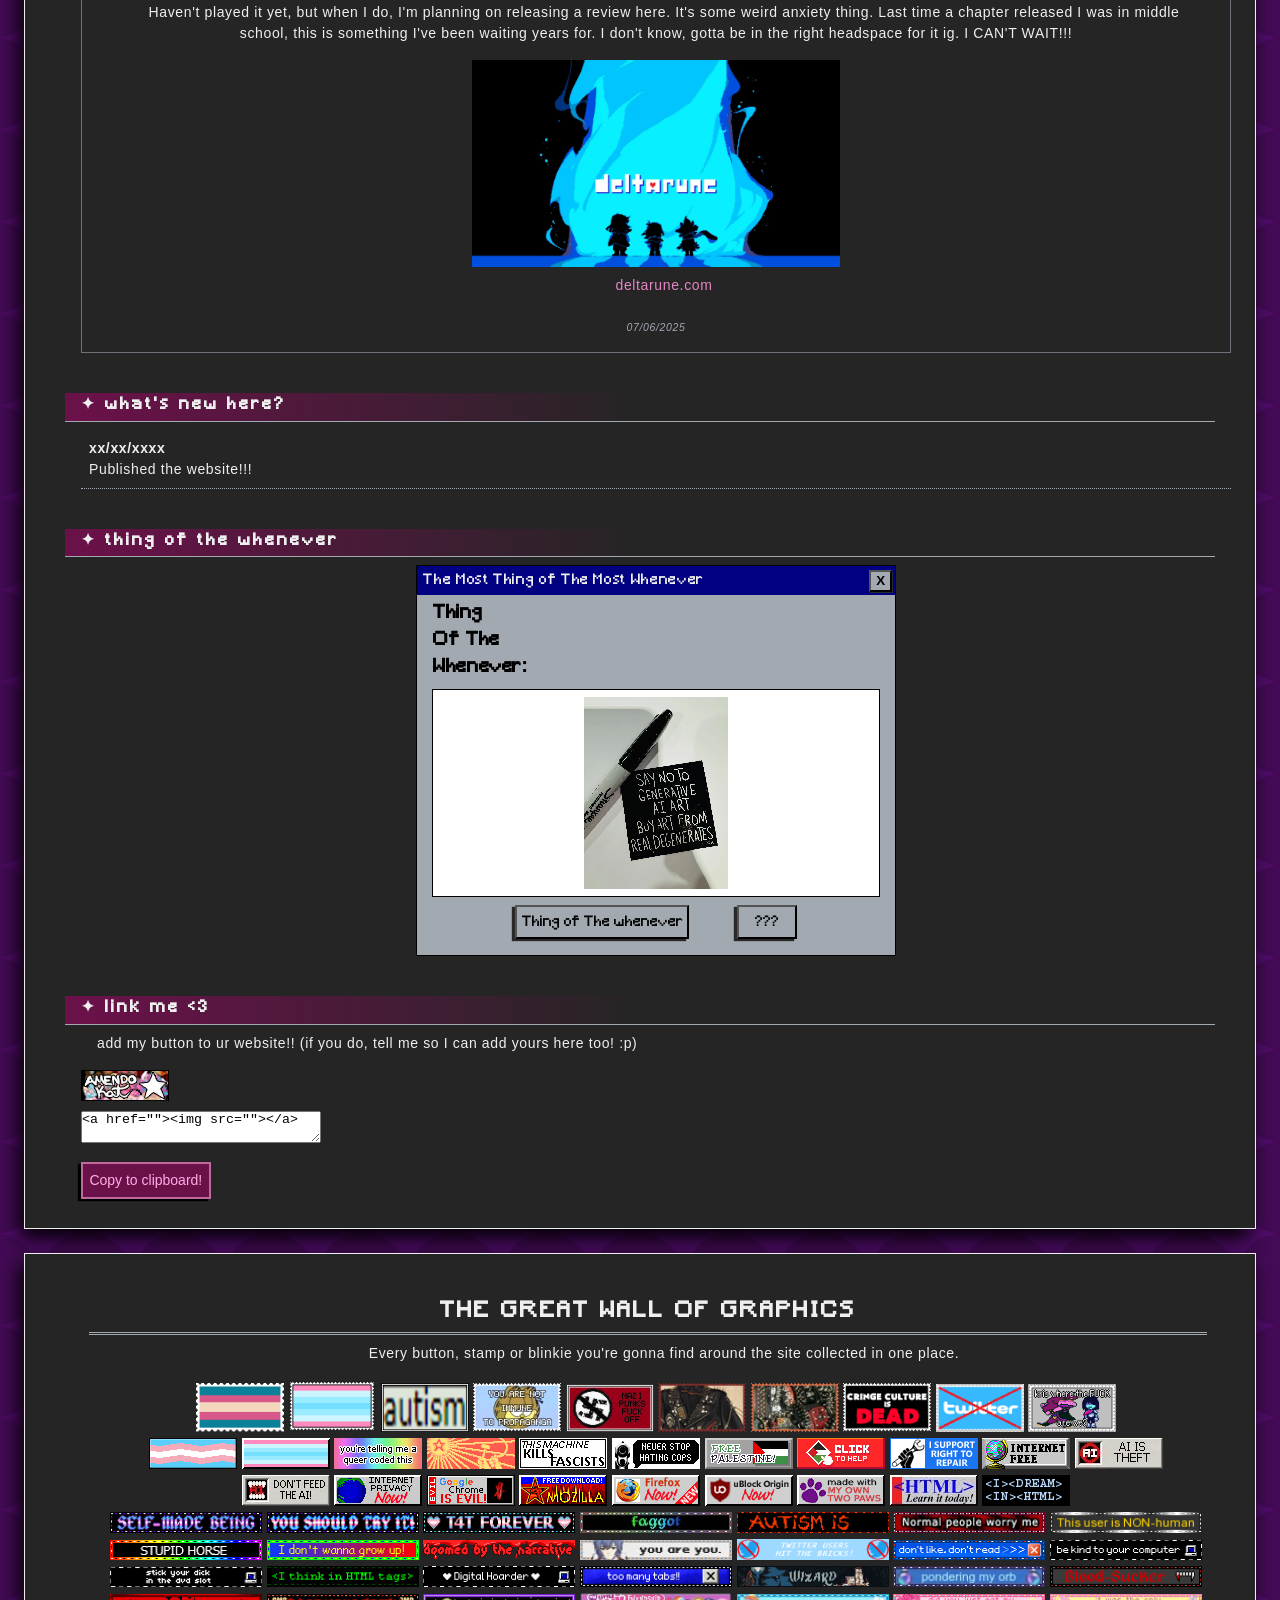
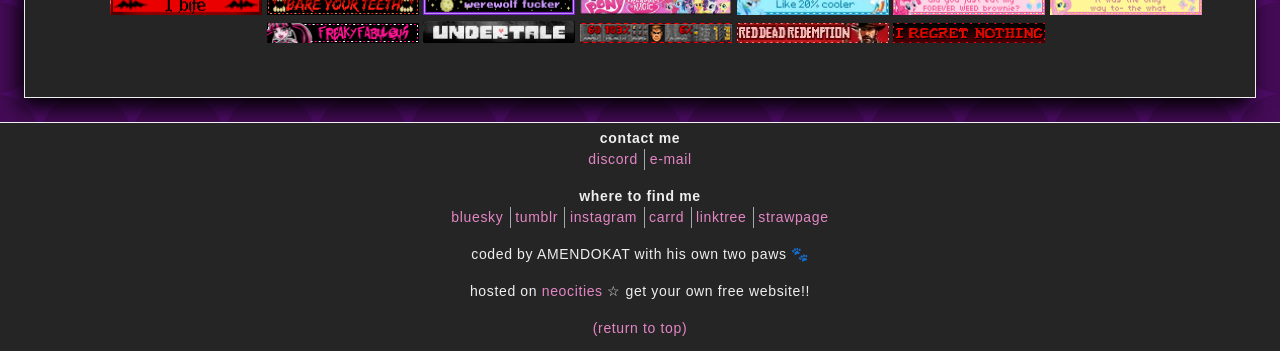
==== commit 7bbb147c: "Bug fixes, updated index, edited content in-site." ====
--- a/public/index.html
+++ b/public/index.html
@@ -7,13 +7,12 @@
     <meta name="description" content="My personal website. Here you'll find information about me - my interests, my work as an artist and other projects, links -  and some other fun things like my blog!">
     <meta name="keywords" content="amendokat, neocities, personal, art, blog, fandom">
     <title>&#9733; KAT'S WEBSITE &#9733;</title>
-    <link rel="icon" type="image/x-icon" href="/public/assets/img/logo.webp">
-    <link rel="preconnect" href="https://amendokat.github.io"/>
+    <link rel="icon" type="image/x-icon" href="/public/assets/img/logo.png">
     <link rel="preload" href="/public/universal-styles.css" as="style">
-    <link rel="preload" href="/public/assets/img/background.webp" as="image" type="image/webp">
     <link rel="preload" href="/public/assets/img/banner-lowres.webp" as="image" type="image/webp">
     <link rel="preload" href="/public/assets/img/banner-highres.webp" as="image" type="image/webp">
     <link rel="preload" href="/public/assets/fonts/Minecraft.woff2" as="font" type="font/woff2" crossorigin="anonymous">
+    <link rel="preconnect" href="https://amendokat.github.io"/>
     <link rel="stylesheet" href="/public/universal-styles.css">
     <link rel="stylesheet" href="home.css">
 </head>
@@ -23,7 +22,7 @@
     <header id="top">
         <div class="container">
             <h1><span class="mobile">&#8902; &#9734; &#8902;</span><span class="desktop">&#8902; &#10023; &#9734;</span> <span>KAT'S WEBSITE</span> <span class="desktop">&#9734; &#10023; &#8902;</span><span class="mobile">&#8902; &#9734; &#8902;</span></h1>
-            <a href="/public/index.html" tabindex="-1"><div class="banner"></div></a>
+            <div class="banner"></div>
             <nav>
                 <ul>
                     <li><a href="/public/index.html">home</a></li>
@@ -48,7 +47,7 @@
                         <section id="welcome">
                             <h2>welcome!</h2>
                             <div class="section-content">
-                                <p>Layout works better on desktop than mobile. Contains javascript.</p> 
+                                <p>Site works better on desktop than mobile. Contains javascript.</p> 
                                 <p>
                                     hi there!!  ^^
                                     I'm kat and this is my personal website (my very own corner of the internet, isn't that awesome?! ). You can find all sorts of stuff here. General info about me, my blog, reviews, my art, resources, etc. It's really just a place to dump everything I like and all the evil fucked up thoughts that cross my brain. Make yourself at home!
@@ -97,12 +96,12 @@
                                     <div class="sec-content-text">
                                         <span class="mobile"><p>&#94;&#94;&#94; real picture of me</p></span>
                                         <p>
-                                            My name is Kat, born and currently located in Brazil, I'm 19 years old, pronouns he/him. I'm a hobbyist artist, I mostly do fan works; digital art and I love painting. I'm a huge commie. I'm autistic with a special interest in the character Cozy Glow from My Little Pony. Some of my interests are: Phantom of the Opera, archiving  and lost media. I mostly listen to punk, goth and metal, also a huge fan of musicals. Don't play a lot of games, but I like Skyrim, RDR2, Minecraft and DOOM. A quote I relate to: "I see much of myself in you, Starlight Glimmer, and I can tell you from personal experience that things do indeed get better." <i>I'M THE ILLEGITIMATE SON OF GOD!!!</i>
+                                            My name is Kat, I'm 19 years old, pronouns he/him. I'm a hobbyist artist, I mostly do fan works; digital art and I love painting. I'm a huge commie. I'm autistic with a special interest in the character Cozy Glow from My Little Pony. Some of my interests are: Phantom of the Opera, archiving  and lost media. I mostly listen to punk, goth and metal, also a huge fan of musicals. Don't play a lot of games, but I like Skyrim, RDR2, Minecraft and DOOM. A quote I relate to: "I see much of myself in you, Starlight Glimmer, and I can tell you from personal experience that things do indeed get better." <i>I'M THE ILLEGITIMATE SON OF GOD!!!</i>
                                         </p>
                                         <span class="desktop"><p>&lt;&lt;&lt;-- real picture of me</p></span>                
                                     </div>
                                 </div>
-                                <div class="graphicswall">
+                                <div class="graphicsLine">
                                     <div class="stamps">
                                         <img src="https://amendokat.github.io/assets/img/stamps/garfpropaganda.png" alt="" loading="lazy">
                                         <img src="https://amendokat.github.io/assets/img/stamps/punk1.png" alt="" loading="lazy">
@@ -148,10 +147,11 @@
                             <div class="section-content">
                                 <div class="cardPreview imgPost">
                                     <div class="cardContent">
-                                        <div class="contentTitle">DELTARUNE TOMORROW!!!</div>
-                                        <p>June 4th actually.</p>
+                                        <div class="contentTitle">DELTARUNE CHAPTERS 3 AND 4 RELEASED!!! (NO SPOILERS)</div>
+                                        <p>Haven't played it yet, but when I do, I'm planning on releasing a review here. It's some weird anxiety thing. Last time a chapter released I was in middle school, this is something I've been waiting years for. I don't know, gotta be in the right headspace for it ig. I CAN'T WAIT!!!</p>
                                         <img src="assets/img/worldnews.webp" alt="" class="contentImg" loading="lazy">
-                                        <span class="datePosted"><time datetime="2025-05-29">29/05/2025</time></span>
+                                        <p><a href="https://deltarune.com/">deltarune.com</a></p>
+                                        <span class="datePosted"><time datetime="2025-06-07">07/06/2025</time></span>
                                     </div>
                                 </div>
                             </div>
@@ -176,7 +176,7 @@
                             <h3><span class="mobile">&#10023;</span><span class="desktop">&#10022;</span> thing of the whenever <span class="mobile">&#10023;</span></h3>
                             <div class="section-content">
                                 <div class="totw">
-                                    <div class="totw_windowtitle"><span id="totwTitle">tHinG oF tHe wHenEVER</span> <button id="closeWindowBtn">X</button></div>
+                                    <div class="totw_windowtitle"><span id="totwTitle">The Most Thing of The Most Whenever</span> <button id="closeWindowBtn">X</button></div>
                                     <div class="totw_outtaframe">
                                         <div class="totw_frametitle">
                                             <b>Thing Of The Whenever:</b>
@@ -185,7 +185,7 @@
                                         <div class="totw_frame">
                                             <div class="totw_content">
                                                 <a id="totw_real" href="https://bsky.app/profile/michaelrfletcher.bsky.social/post/3lqayuogc4c2a">
-                                                    <img src="assets/img/totw.webp" alt="" loading="lazy">
+                                                    <img src="assets/img/totw.webp" alt="Say no to generative AI art. Buy art from real degenerates." loading="lazy">
                                                 </a>
                                                 <a id="totw_creature" title="???" href="pages/cozy/cozy.html">
                                                     <img src="assets/img/cozyglow.webp" alt="" loading="lazy">
@@ -208,7 +208,7 @@
                             <div class="section-content">
                                 <p>add my button to ur website!! (if you do, tell me so I can add yours here too! :p)</p>
                                 <img src="https://amendokat.github.io/assets/img/buttons/amendokat.webp" alt="" loading="lazy">
-                                <textarea readonly id="linkTxt" ><a href=""><img src=""></a></textarea>
+                                <textarea readonly id="linkTxt" aria-label="Link to button."><a href=""><img src=""></a></textarea>
                                 <button id="linkBtn"><span>Copy to clipboard!</span></button>
                             </div>
                         </section>
@@ -227,72 +227,72 @@
                                 <p>Every button, stamp or blinkie you're gonna find around the site collected in one place.</p>
                                 <div class="graphicswall">
                                     <div class="stamps">
-                                        <img src="https://amendokat.github.io/assets/img/stamps/trans.png" alt="">
-                                        <img src="https://amendokat.github.io/assets/img/stamps/transmasc.png" alt="">
-                                        <img src="https://amendokat.github.io/assets/img/stamps/autism.png" alt="">
-                                        <img src="https://amendokat.github.io/assets/img/stamps/garfpropaganda.png" alt="">
-                                        <img src="https://amendokat.github.io/assets/img/stamps/nazipunks.png" alt="">
-                                        <img src="https://amendokat.github.io/assets/img/stamps/punk1.png" alt="">
-                                        <img src="https://amendokat.github.io/assets/img/stamps/punk2.png" alt="">
-                                        <img src="https://amendokat.github.io/assets/img/stamps/cringeculture.png" alt="">
-                                        <img src="https://amendokat.github.io/assets/img/stamps/twitter.png" alt="">
-                                        <img src="https://amendokat.github.io/assets/img/stamps/kriswhere.png" alt="">
+                                        <img src="https://amendokat.github.io/assets/img/stamps/trans.png" alt="Trans flag.">
+                                        <img src="https://amendokat.github.io/assets/img/stamps/transmasc.png" alt="Transmasc flag.">
+                                        <img src="https://amendokat.github.io/assets/img/stamps/autism.png" alt="Autism.">
+                                        <img src="https://amendokat.github.io/assets/img/stamps/garfpropaganda.png" alt="You are not immune to propaganda.">
+                                        <img src="https://amendokat.github.io/assets/img/stamps/nazipunks.png" alt="Nazi punks fuck off!">
+                                        <img src="https://amendokat.github.io/assets/img/stamps/punk1.png" alt="Punk battle jacket.">
+                                        <img src="https://amendokat.github.io/assets/img/stamps/punk2.png" alt="Punk battle jacket.">
+                                        <img src="https://amendokat.github.io/assets/img/stamps/cringeculture.png" alt="Cringe culture is dead.">
+                                        <img src="https://amendokat.github.io/assets/img/stamps/twitter.png" alt="Anti twitter.">
+                                        <img src="https://amendokat.github.io/assets/img/stamps/kriswhere.png" alt="Kris where the fuck are we?">
                                     </div>
                                     <div class="buttons">
-                                        <img src="https://amendokat.github.io/assets/img/buttons/wavytrans.gif" alt="">
-                                        <img src="https://amendokat.github.io/assets/img/buttons/transmasc.png" alt="">
-                                        <img src="https://amendokat.github.io/assets/img/buttons/queercoded.jpg" alt="">
-                                        <img src="https://amendokat.github.io/assets/img/buttons/communism.png" alt="">
-                                        <img src="https://amendokat.github.io/assets/img/buttons/killfascists.jpg" alt="">
-                                        <img src="https://amendokat.github.io/assets/img/buttons/cops.png" alt="">
-                                        <a href="https://decolonizepalestine.com/"><img src="https://amendokat.github.io/assets/img/buttons/free_palestine.gif" alt=""></a>
-                                        <a href="https://arab.org/click-to-help/palestine/"><img src="https://amendokat.github.io/assets/img/buttons/palestinehelp.png" alt=""></a>
-                                        <img src="https://amendokat.github.io/assets/img/buttons/repair.png" alt="">
-                                        <img src="https://amendokat.github.io/assets/img/buttons/freeinternet.gif" alt="">
-                                        <img src="https://amendokat.github.io/assets/img/buttons/aitheft.gif" alt="">
-                                        <img src="https://amendokat.github.io/assets/img/buttons/dontfeedai.gif" alt="">
-                                        <img src="https://amendokat.github.io/assets/img/buttons/internetprivacy.gif" alt="">
-                                        <img src="https://amendokat.github.io/assets/img/buttons/chrome.gif" alt="">
+                                        <img src="https://amendokat.github.io/assets/img/buttons/wavytrans.gif" alt="Trans flag.">
+                                        <img src="https://amendokat.github.io/assets/img/buttons/transmasc.png" alt="Transmasc flag.">
+                                        <img src="https://amendokat.github.io/assets/img/buttons/queercoded.jpg" alt="You're telling me a queer coded this?">
+                                        <img src="https://amendokat.github.io/assets/img/buttons/communism.png" alt="Communism.">
+                                        <img src="https://amendokat.github.io/assets/img/buttons/killfascists.jpg" alt="This machine kills fascists!">
+                                        <img src="https://amendokat.github.io/assets/img/buttons/cops.png" alt="Never stop hating cops.">
+                                        <img src="https://amendokat.github.io/assets/img/buttons/free_palestine.gif" alt="Free Palestine!">
+                                        <img src="https://amendokat.github.io/assets/img/buttons/palestinehelp.png" alt="Click to help.">
+                                        <img src="https://amendokat.github.io/assets/img/buttons/repair.png" alt="I support right to repair.">
+                                        <img src="https://amendokat.github.io/assets/img/buttons/freeinternet.gif" alt="Internet free.">
+                                        <img src="https://amendokat.github.io/assets/img/buttons/aitheft.gif" alt="AI is theft, not art!">
+                                        <img src="https://amendokat.github.io/assets/img/buttons/dontfeedai.gif" alt="Don't feed the AI!">
+                                        <img src="https://amendokat.github.io/assets/img/buttons/internetprivacy.gif" alt="Internet privacy now!">
+                                        <img src="https://amendokat.github.io/assets/img/buttons/chrome.gif" alt="Google Chrome is evil!">
                                         <img src="https://amendokat.github.io/assets/img/buttons/mozilla.webp" alt="">
                                         <img src="https://amendokat.github.io/assets/img/buttons/firefox.gif" alt="">
                                         <img src="https://amendokat.github.io/assets/img/buttons/ublock.png" alt="">
-                                        <img src="https://amendokat.github.io/assets/img/buttons/paws.gif" alt="">
+                                        <img src="https://amendokat.github.io/assets/img/buttons/paws.gif" alt="Made with my own two paws.">
                                         <img src="https://amendokat.github.io/assets/img/buttons/html.gif" alt="">
-                                        <img src="https://amendokat.github.io/assets/img/buttons/htmldream.gif" alt="">
+                                        <img src="https://amendokat.github.io/assets/img/buttons/htmldream.gif" alt="I dream in HTML.">
                                     </div>
                                     <div class="blinkies">
                                         <img src="https://amendokat.github.io/assets/img/blinkies/trans0.webp" alt="">
                                         <img src="https://amendokat.github.io/assets/img/blinkies/trans1.webp" alt="">
-                                        <img src="https://amendokat.github.io/assets/img/blinkies/t4t.gif" alt="">
-                                        <img src="https://amendokat.github.io/assets/img/blinkies/faggot.gif" alt="">
-                                        <img src="https://amendokat.github.io/assets/img/blinkies/autism_is_metal.gif" alt="">
-                                        <img src="https://amendokat.github.io/assets/img/blinkies/normalpeople.gif" alt="">
-                                        <img src="https://amendokat.github.io/assets/img/blinkies/nonhuman.webp" alt="">
-                                        <img src="https://amendokat.github.io/assets/img/blinkies/stupidhorse.gif" alt="">
-                                        <img src="https://amendokat.github.io/assets/img/blinkies/growup.gif" alt="">
-                                        <img src="https://amendokat.github.io/assets/img/blinkies/doomednarrative.gif" alt="">
-                                        <img src="https://amendokat.github.io/assets/img/blinkies/eva.gif" alt="">
-                                        <img src="https://amendokat.github.io/assets/img/blinkies/fucktwitter.gif" alt="">
-                                        <img src="https://amendokat.github.io/assets/img/blinkies/dont_like_dont_read.gif" alt="">
-                                        <img src="https://amendokat.github.io/assets/img/blinkies/bekindcomputer.gif" alt="">
-                                        <img src="https://amendokat.github.io/assets/img/blinkies/dvdlove.gif" alt="">
-                                        <img src="https://amendokat.github.io/assets/img/blinkies/htmltags.webp" alt="">
-                                        <img src="https://amendokat.github.io/assets/img/blinkies/digitalhoarder.gif" alt="">
-                                        <img src="https://amendokat.github.io/assets/img/blinkies/too_many_tabs.gif" alt="">
-                                        <img src="https://amendokat.github.io/assets/img/blinkies/wizard.gif" alt="">
-                                        <img src="https://amendokat.github.io/assets/img/blinkies/ponderingorb.gif" alt="">
-                                        <img src="https://amendokat.github.io/assets/img/blinkies/bloodsucker.gif" alt="">
-                                        <img src="https://amendokat.github.io/assets/img/blinkies/bite.gif" alt="">
-                                        <img src="https://amendokat.github.io/assets/img/blinkies/bareteeth.webp" alt="">
-                                        <img src="https://amendokat.github.io/assets/img/blinkies/werewolffucker.gif" alt="">
+                                        <img src="https://amendokat.github.io/assets/img/blinkies/t4t.gif" alt="T4t forever.">
+                                        <img src="https://amendokat.github.io/assets/img/blinkies/faggot.gif" alt="Faggot.">
+                                        <img src="https://amendokat.github.io/assets/img/blinkies/autism_is_metal.gif" alt="Autism is fucking metal!">
+                                        <img src="https://amendokat.github.io/assets/img/blinkies/normalpeople.gif" alt="Normal people worry me.">
+                                        <img src="https://amendokat.github.io/assets/img/blinkies/nonhuman.webp" alt="This user is non human.">
+                                        <img src="https://amendokat.github.io/assets/img/blinkies/stupidhorse.gif" alt="Stupid horse!">
+                                        <img src="https://amendokat.github.io/assets/img/blinkies/growup.gif" alt="I don't wanna grow up!">
+                                        <img src="https://amendokat.github.io/assets/img/blinkies/doomednarrative.gif" alt="Doomed by the narrative.">
+                                        <img src="https://amendokat.github.io/assets/img/blinkies/eva.gif" alt="You are you.">
+                                        <img src="https://amendokat.github.io/assets/img/blinkies/fucktwitter.gif" alt="This webmaster is anti twitter!">
+                                        <img src="https://amendokat.github.io/assets/img/blinkies/dont_like_dont_read.gif" alt="Don't like, don't read.">
+                                        <img src="https://amendokat.github.io/assets/img/blinkies/bekindcomputer.gif" alt="Be kind to your computer.">
+                                        <img src="https://amendokat.github.io/assets/img/blinkies/dvdlove.gif" alt="Stick your dick in the dvd slot.">
+                                        <img src="https://amendokat.github.io/assets/img/blinkies/htmltags.webp" alt="I think in HTML tags.">
+                                        <img src="https://amendokat.github.io/assets/img/blinkies/digitalhoarder.gif" alt="Digital hoarder.">
+                                        <img src="https://amendokat.github.io/assets/img/blinkies/too_many_tabs.gif" alt="Too many tabs!">
+                                        <img src="https://amendokat.github.io/assets/img/blinkies/wizard.gif" alt="Wizard.">
+                                        <img src="https://amendokat.github.io/assets/img/blinkies/ponderingorb.gif" alt="Pondering my orb.">
+                                        <img src="https://amendokat.github.io/assets/img/blinkies/bloodsucker.gif" alt="Blood sucker.">
+                                        <img src="https://amendokat.github.io/assets/img/blinkies/bite.gif" alt="I bite.">
+                                        <img src="https://amendokat.github.io/assets/img/blinkies/bareteeth.webp" alt="Bare your teeth.">
+                                        <img src="https://amendokat.github.io/assets/img/blinkies/werewolffucker.gif" alt="Werewolf fucker.">
                                         <img src="https://amendokat.github.io/assets/img/blinkies/mlp.png" alt="">
-                                        <img src="https://amendokat.github.io/assets/img/blinkies/20cooler.gif" alt="">
-                                        <img src="https://amendokat.github.io/assets/img/blinkies/weed1.gif" alt="">
-                                        <img src="https://amendokat.github.io/assets/img/blinkies/weed2.gif" alt="">
-                                        <img src="https://amendokat.github.io/assets/img/blinkies/freakyfabulous.webp" alt="">
-                                        <img src="https://amendokat.github.io/assets/img/blinkies/undertale.png" alt="">
-                                        <img src="https://amendokat.github.io/assets/img/blinkies/doomhud.gif" alt="">
-                                        <img src="https://amendokat.github.io/assets/img/blinkies/rdr2.gif" alt="">
+                                        <img src="https://amendokat.github.io/assets/img/blinkies/20cooler.gif" alt="Like 20% cooler.">
+                                        <img src="https://amendokat.github.io/assets/img/blinkies/weed1.gif" alt="Did you just eat my forever weed brownie?">
+                                        <img src="https://amendokat.github.io/assets/img/blinkies/weed2.gif" alt="It was the only way to- the what.">
+                                        <img src="https://amendokat.github.io/assets/img/blinkies/freakyfabulous.webp" alt="Freaky fabulous!">
+                                        <img src="https://amendokat.github.io/assets/img/blinkies/undertale.png" alt="Undertale.">
+                                        <img src="https://amendokat.github.io/assets/img/blinkies/doomhud.gif" alt="Doom hud.">
+                                        <img src="https://amendokat.github.io/assets/img/blinkies/rdr2.gif" alt="Red Dead Redemption.">
                                         <img src="https://amendokat.github.io/assets/img/blinkies/regret.gif" alt="I regret nothing." loading="lazy">
                                     </div>
                                 </div>
@@ -355,6 +355,6 @@
             </div>
         </div>
     </footer>
-    <script src="home.js"></script>
+    <script src="home.js" defer></script>
 </body>
 </html>
--- a/public/universal-styles.css
+++ b/public/universal-styles.css
@@ -168,6 +168,7 @@
     padding-left: 1rem;
 }
 
+/* fix this shit code */
 .section-content > section:not(#aboutMe, #graphics, #welcome){
     margin-top: 2.5rem;
 }
@@ -391,8 +392,9 @@
 }
 
 .datePosted{
-    color: grey; 
-    font-size: 0.865em;
+    font-size: 0.75em;
+    color: var(--grey);
+    font-style: italic;
     margin-top: 0.5rem;
 }
 
@@ -417,6 +419,29 @@
 }
 
 .changelog time{ font-weight: bold; }
+
+/* GRAPHICS LINE */
+.graphicsLine{
+    display: flex;
+    flex-direction: row;
+    flex-wrap: wrap;
+    gap: 0.3rem;
+    align-items: center;
+}
+
+.graphicsLine img{
+    display: inline-block;
+}
+
+
+.stamps img, .buttons img{
+    width: 5.5rem;
+}
+
+.blinkies img{
+    width: 9.5rem;
+}
+
 
 /* COLORED TEXT */
 .red-txt{color: red;}
@@ -434,7 +459,7 @@
     .banner{ background-image: url("/public/assets/img/banner-highres.webp"); }
 }
 
-@media screen and (min-width: 0px) and (max-width: 640px){
+@media screen and (min-width: 0px) and (max-width: 640px){ 
     .mobile{
         display: inline-block;
     }
@@ -508,11 +533,16 @@
         padding: 0.5rem;
     }
     
-    .section-content > section:not(#aboutMe, #graphicsWall, #welcome){
+    /* fix this shit code */
+    .section-content > section:not(#aboutMe, #graphicsWall, #welcome){ 
         margin-top: 1.5rem;
     }
 
     .footer_categories_wrapper:last-of-type{ margin-bottom: 0.3rem; }
+
+    footer li, header li{
+       padding: 0.15rem;
+    }
 
     .cardPreview{
         flex-direction: column;
@@ -521,6 +551,10 @@
         border-width: 1px 0 1px 0;
     }
 
+    .cardPreview:not(:last-of-type){
+        margin-bottom: 2.6rem;
+    }
+
     .cardPreview:last-of-type{
         border-width: 1px 0 0 0;
     }
@@ -531,4 +565,12 @@
         width: 100%;
         max-width: 100%;
     }
+
+    .text_img:not(:last-of-type){
+        margin-bottom: 1.4rem;
+    }
+
+    .graphicsLine{ 
+        justify-content: center;
+    }
 }
--- a/public/universal-styles.css
+++ b/public/universal-styles.css
@@ -168,6 +168,7 @@
     padding-left: 1rem;
 }
 
+/* fix this shit code */
 .section-content > section:not(#aboutMe, #graphics, #welcome){
     margin-top: 2.5rem;
 }
@@ -391,8 +392,9 @@
 }
 
 .datePosted{
-    color: grey; 
-    font-size: 0.865em;
+    font-size: 0.75em;
+    color: var(--grey);
+    font-style: italic;
     margin-top: 0.5rem;
 }
 
@@ -417,6 +419,29 @@
 }
 
 .changelog time{ font-weight: bold; }
+
+/* GRAPHICS LINE */
+.graphicsLine{
+    display: flex;
+    flex-direction: row;
+    flex-wrap: wrap;
+    gap: 0.3rem;
+    align-items: center;
+}
+
+.graphicsLine img{
+    display: inline-block;
+}
+
+
+.stamps img, .buttons img{
+    width: 5.5rem;
+}
+
+.blinkies img{
+    width: 9.5rem;
+}
+
 
 /* COLORED TEXT */
 .red-txt{color: red;}
@@ -434,7 +459,7 @@
     .banner{ background-image: url("/public/assets/img/banner-highres.webp"); }
 }
 
-@media screen and (min-width: 0px) and (max-width: 640px){
+@media screen and (min-width: 0px) and (max-width: 640px){ 
     .mobile{
         display: inline-block;
     }
@@ -508,11 +533,16 @@
         padding: 0.5rem;
     }
     
-    .section-content > section:not(#aboutMe, #graphicsWall, #welcome){
+    /* fix this shit code */
+    .section-content > section:not(#aboutMe, #graphicsWall, #welcome){ 
         margin-top: 1.5rem;
     }
 
     .footer_categories_wrapper:last-of-type{ margin-bottom: 0.3rem; }
+
+    footer li, header li{
+       padding: 0.15rem;
+    }
 
     .cardPreview{
         flex-direction: column;
@@ -521,6 +551,10 @@
         border-width: 1px 0 1px 0;
     }
 
+    .cardPreview:not(:last-of-type){
+        margin-bottom: 2.6rem;
+    }
+
     .cardPreview:last-of-type{
         border-width: 1px 0 0 0;
     }
@@ -531,4 +565,12 @@
         width: 100%;
         max-width: 100%;
     }
+
+    .text_img:not(:last-of-type){
+        margin-bottom: 1.4rem;
+    }
+
+    .graphicsLine{ 
+        justify-content: center;
+    }
 }
--- a/public/home.css
+++ b/public/home.css
@@ -1,3 +1,20 @@
+/* WELCOME */
+.faux-button-img{
+    background-color: transparent;
+    border-width: 0;
+}
+
+.mouseoverTxt{
+    font-style: italic;
+}
+
+#welcome{ text-align: center; }
+
+#welcome img{
+    width: 4rem;
+    margin: var(--center-img);
+}
+
 /* QUOTE */
 .quote{
     flex: 100%;
@@ -19,14 +36,6 @@
     font-size: 1.17rem;
 }
 
-/* WELCOME */
-#welcome{ text-align: center; }
-
-#welcome img{
-    width: 4rem;
-    margin: var(--center-img);
-}
-
 /* ABOUT ME */
 #aboutMe .section-content{
     display: flex;
@@ -51,34 +60,101 @@
     gap: 0.3rem;
 }
 
-/* GRAPHICS STAMPS BUTTONS BLINKIES */
-.graphicswall{
-    display: flex;
+/* THING OF THE WHENEVER */
+#totw .section-content{
+    display: flex;
+    align-items: center;
+    justify-content: center; 
+}
+
+.totw, .totw button > span{
+    font-family: Minecraft;
+}
+
+.totw{
+    width: 30rem;
+    border: 1px solid #000;
+}
+
+.totw, .totw_frame{
+    max-width: 100%;
+    max-height: 100%;
+}
+
+.totw_outtaframe{
+    background-color: var(--grey);
+    display: flex;
+    align-items: center;
+    justify-content: center;
     flex-direction: column;
-    text-align: center;
-}
-
-.graphicswall img{
-    display: inline-block;
-}
-
-.graphicswall img:not(.blinkies img){
-    width: 6rem;
-}
-
-.blinkies img{
-    width: 10.5rem;
-}
-
-#graphics{ 
-    text-align: center; 
-    margin: 1.5rem;
-}
+}
+
+.totw_frametitle{
+    color: #000;
+    align-self: baseline;
+    margin: 0.3rem 0 0.5rem 1rem;
+    font-size: large;
+    width: 5rem;
+    font-weight: bold;
+}
+
+.totw_frame{
+    image-rendering: pixelated;
+    background-color: #FFF;
+    border: 1px solid #000;
+    width: 28rem;
+    height: 13rem;
+    display: flex;
+    align-items: center;
+    justify-content: center;
+}
+
+.totw_content{
+    width: 9rem;
+}
+
+.totw_content a:hover img{
+    filter: none;
+}
+
+.totw_framebtns{
+    display: flex;
+    gap: 3rem;
+}
+
+.totw_framebtns button{
+    padding: 0.3rem;
+    border-radius: 0;
+    background-color: var(--grey);
+    box-shadow: -3px 2px 1px #282828;
+    margin: 0.5rem auto 1rem auto;
+}
+
+.totw_framebtns button:last-of-type{
+    padding: 0.3rem 1rem 0.3rem 1rem;
+}
+
+.totw_windowtitle button{
+    background-color: var(--grey);
+    box-shadow: 1px 1px #282828;
+    padding: 0.1rem 0.3rem 0.1rem 0.3rem;
+    font-weight: bold;
+}
+
+.totw_windowtitle{
+    display: flex;
+    justify-content: space-between;
+    background: #000080;
+    width: 100%;
+    padding: 0.2rem 0.2rem 0.2rem 0.4rem;
+}
+
+#totw_creature{ display: none; }
 
 /* LINK ME */
 textarea{
     width: 15rem;
-    margin: 0.5rem 0 0.8rem 0;
+    margin: 0.6rem 0 0.8rem 0;
 }
 
 #linkBtn{
@@ -98,108 +174,23 @@
 }
 
 #linkme img{
-    width: 6rem;
-}
-
-/* THING OF THE WHENEVER */
-#totw .section-content{
-    display: flex;
-    align-items: center;
-    justify-content: center; 
-}
-
-.totw, .totw button > span{
-    font-family: Minecraft;
-}
-
-.totw{
-    width: 30rem;
-    border: 1px solid #000;
-}
-
-.totw, .totw_frame{
-    max-width: 100%;
-    max-height: 100%;
-}
-
-.totw_outtaframe{
-    background-color: var(--grey);
-    display: flex;
-    align-items: center;
-    justify-content: center;
+    width: 5.5rem;
+}
+
+/* GRAPHICS STAMPS BUTTONS BLINKIES */
+.graphicswall{
+    display: flex;
     flex-direction: column;
-}
-
-.totw_frametitle{
-    color: #000;
-    align-self: baseline;
-    margin: 0.3rem 0 0.5rem 1rem;
-    font-size: large;
-    width: 5rem;
-    font-weight: bold;
-}
-
-.totw_frame{
-    image-rendering: pixelated;
-    background-color: #FFF;
-    border: 1px solid #000;
-    width: 28rem;
-    height: 13rem;
-    display: flex;
-    align-items: center;
-    justify-content: center;
-}
-
-.totw_content{
-    width: 9rem;
-}
-
-.totw_content a:hover img{
-    filter: none;
-}
-
-.totw_framebtns{
-    display: flex;
-    gap: 3rem;
-}
-
-.totw_framebtns button{
-    padding: 0.3rem;
-    border-radius: 0;
-    background-color: var(--grey);
-    box-shadow: -3px 2px 1px #282828;
-    margin: 0.5rem auto 1rem auto;
-}
-
-.totw_framebtns button:last-of-type{
-    padding: 0.3rem 1rem 0.3rem 1rem;
-}
-
-.totw_windowtitle button{
-    background-color: var(--grey);
-    box-shadow: 1px 1px #282828;
-    padding: 0.1rem 0.3rem 0.1rem 0.3rem;
-    font-weight: bold;
-}
-
-.totw_windowtitle{
-    display: flex;
-    justify-content: space-between;
-    background: #000080;
-    width: 100%;
-    padding: 0.2rem 0.2rem 0.2rem 0.4rem;
-}
-
-#totw_creature{ display: none; }
-
-/* FAUX BUTTON */
-.faux-button-img{
-    background-color: transparent;
-    border-width: 0;
-}
-
-.mouseoverTxt{
-    font-style: italic;
+    text-align: center;
+}
+
+.graphicswall img{
+    display: inline-block;
+}
+
+#graphics{ 
+    text-align: center; 
+    margin: 1.5rem;
 }
 
 /* RESPONSIVE */
@@ -230,7 +221,7 @@
         margin: 0.3rem 0 0.5rem 0.5rem;
     }
 
-    #linkBtn{
+    #linkme button, #linkme img{
         margin: var(--center-img);
     }
 }
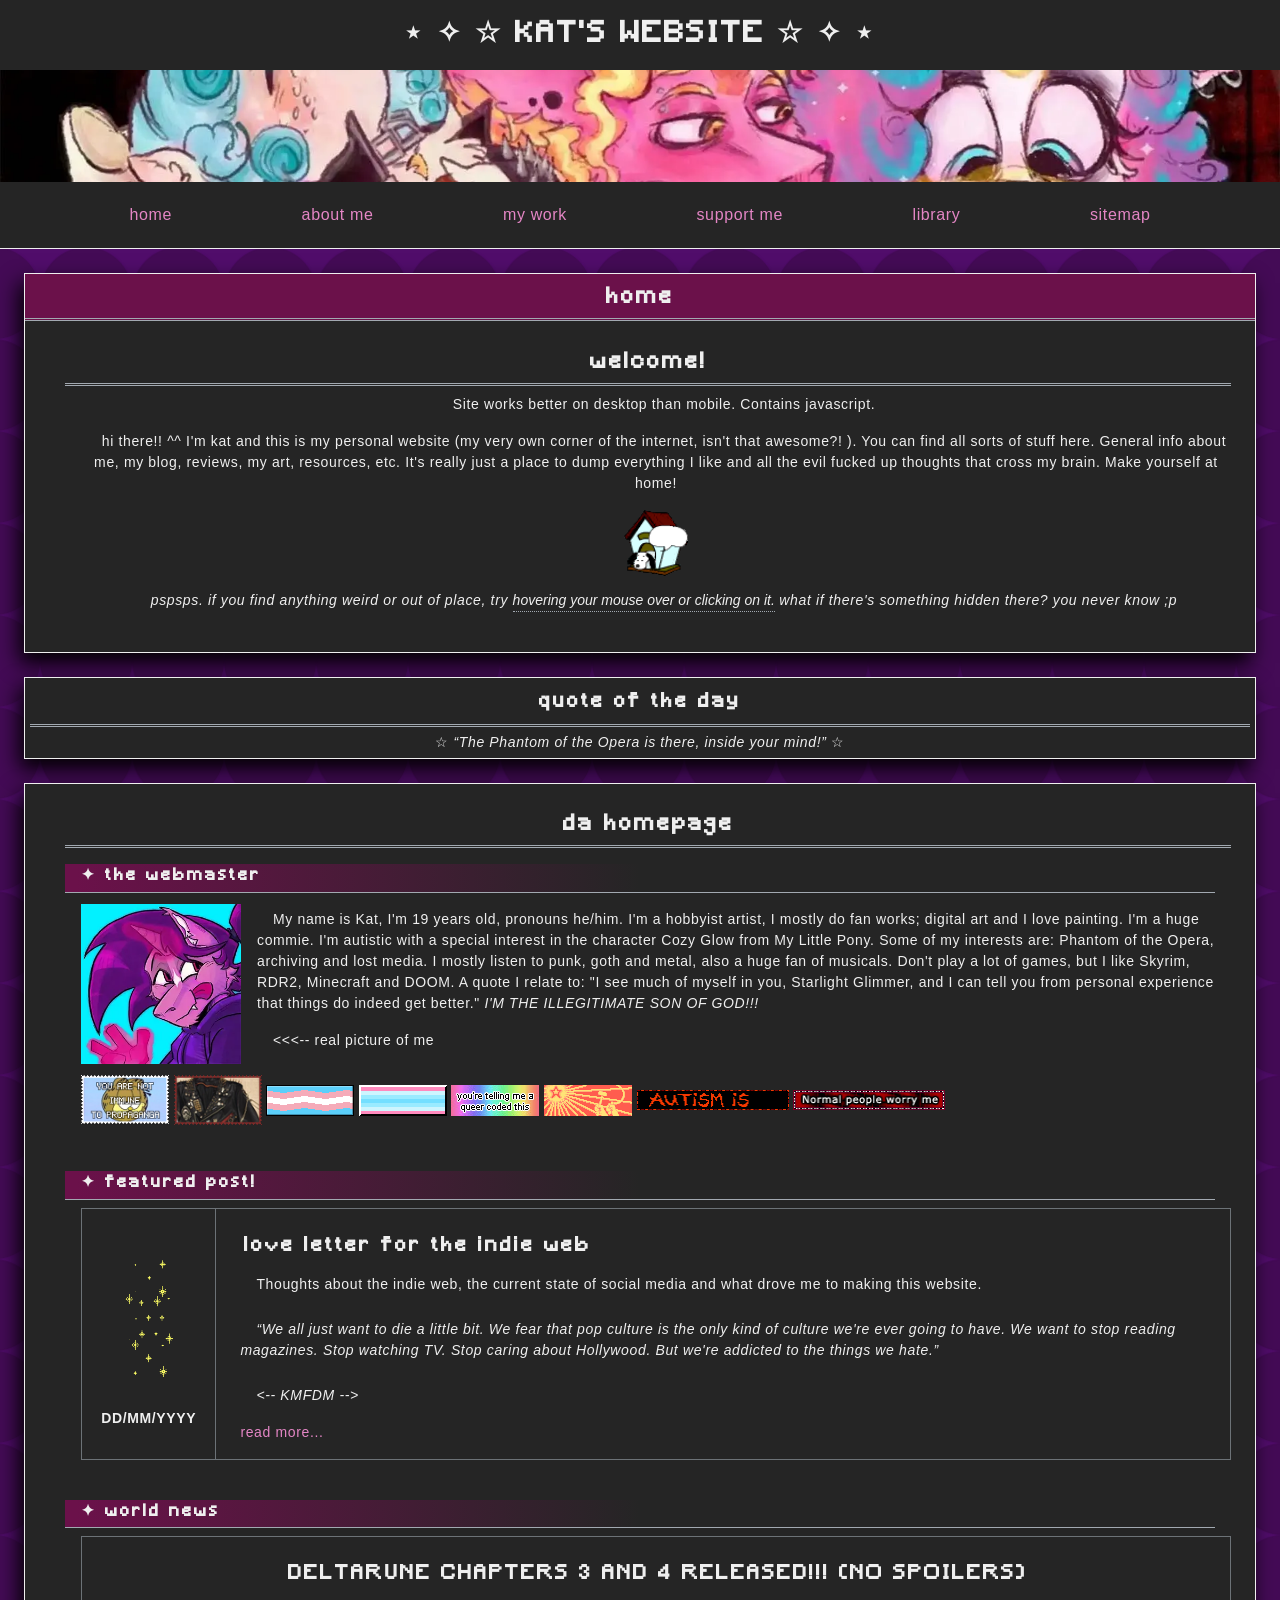
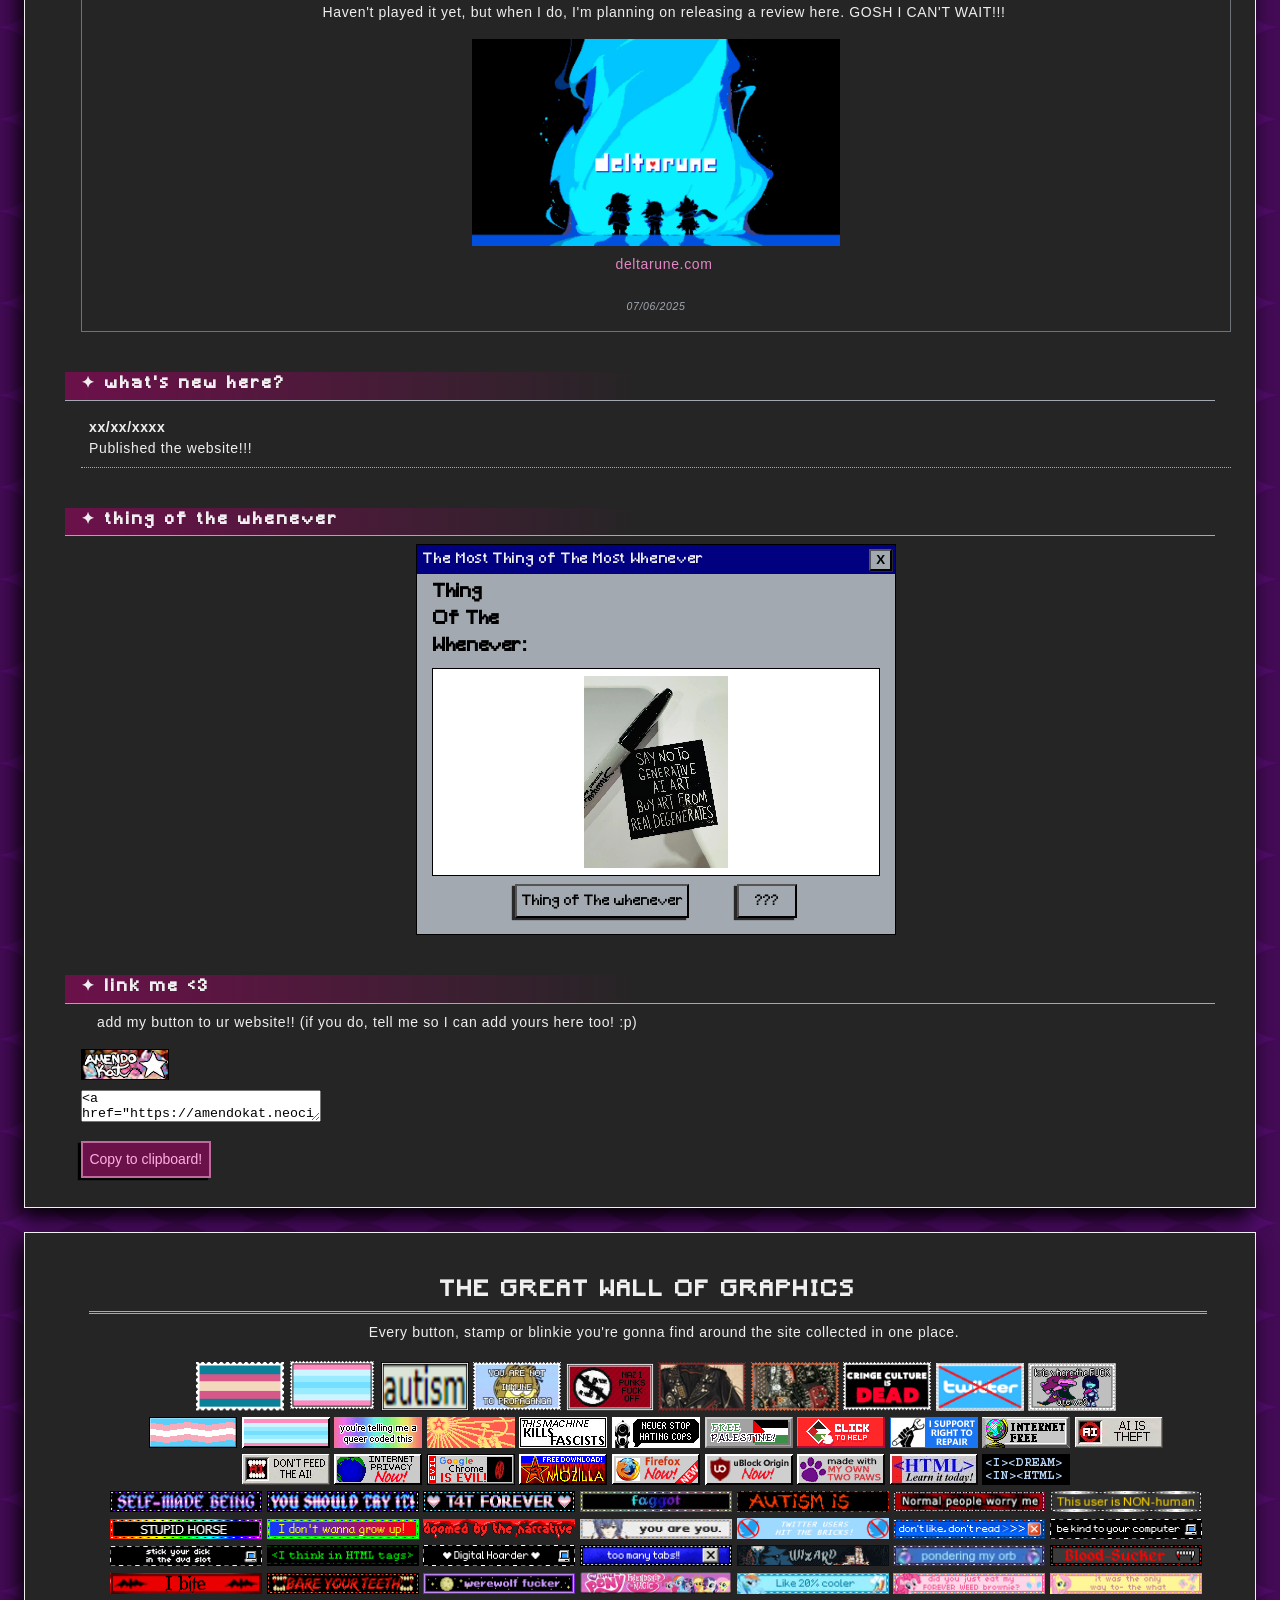
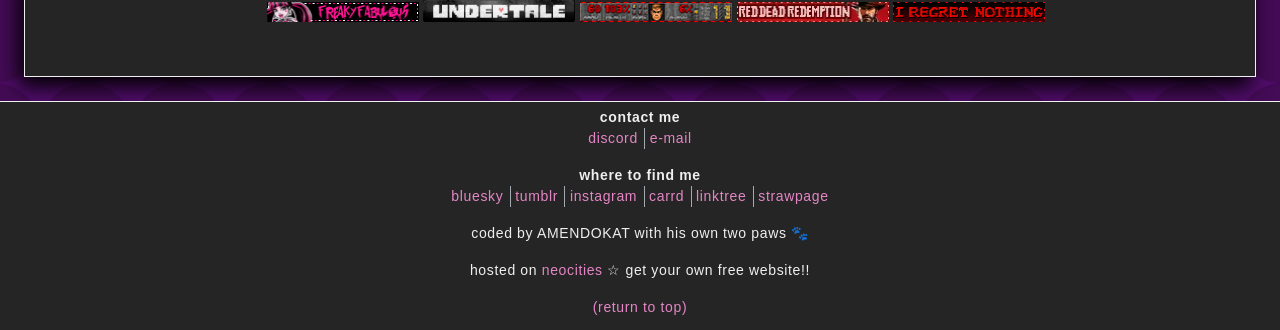
==== commit 8a1f671e: "Added robots.txt and art thumbnails" ====
--- a/public/index.html
+++ b/public/index.html
@@ -103,18 +103,18 @@
                                 </div>
                                 <div class="graphicsLine">
                                     <div class="stamps">
-                                        <img src="https://amendokat.github.io/assets/img/stamps/garfpropaganda.png" alt="" loading="lazy">
-                                        <img src="https://amendokat.github.io/assets/img/stamps/punk1.png" alt="" loading="lazy">
+                                        <img src="https://amendokat.github.io/assets/img/stamps/garfpropaganda.png" alt="You are not immune to propaganda." loading="lazy">
+                                        <img src="https://amendokat.github.io/assets/img/stamps/punk1.png" alt="Punk battle jacket." loading="lazy">
                                     </div>
                                     <div class="buttons">
-                                        <img src="https://amendokat.github.io/assets/img/buttons/wavytrans.gif" alt="" loading="lazy">
-                                        <img src="https://amendokat.github.io/assets/img/buttons/transmasc.png" alt="" loading="lazy">
-                                        <img src="https://amendokat.github.io/assets/img/buttons/queercoded.jpg" alt="" loading="lazy">
-                                        <img src="https://amendokat.github.io/assets/img/buttons/communism.png" alt="" loading="lazy">
+                                        <img src="https://amendokat.github.io/assets/img/buttons/wavytrans.gif" alt="Trans flag." loading="lazy">
+                                        <img src="https://amendokat.github.io/assets/img/buttons/transmasc.png" alt="Transmasc flag." loading="lazy">
+                                        <img src="https://amendokat.github.io/assets/img/buttons/queercoded.jpg" alt="You're telling me a queer coded this?" loading="lazy">
+                                        <img src="https://amendokat.github.io/assets/img/buttons/communism.png" alt="Communism." loading="lazy">
                                     </div>
                                     <div class="blinkies">
-                                        <img src="https://amendokat.github.io/assets/img/blinkies/autism_is_metal.gif" alt="" loading="lazy">
-                                        <img src="https://amendokat.github.io/assets/img/blinkies/normalpeople.gif" alt="" loading="lazy">
+                                        <img src="https://amendokat.github.io/assets/img/blinkies/autism_is_metal.gif" alt="Autism is fucking metal!" loading="lazy">
+                                        <img src="https://amendokat.github.io/assets/img/blinkies/normalpeople.gif" alt="Normal people worry me." loading="lazy">
                                     </div>
                             </div>
                         </section>
@@ -148,7 +148,7 @@
                                 <div class="cardPreview imgPost">
                                     <div class="cardContent">
                                         <div class="contentTitle">DELTARUNE CHAPTERS 3 AND 4 RELEASED!!! (NO SPOILERS)</div>
-                                        <p>Haven't played it yet, but when I do, I'm planning on releasing a review here. It's some weird anxiety thing. Last time a chapter released I was in middle school, this is something I've been waiting years for. I don't know, gotta be in the right headspace for it ig. I CAN'T WAIT!!!</p>
+                                        <p>Haven't played it yet, but when I do, I'm planning on releasing a review here. GOSH I CAN'T WAIT!!!</p>
                                         <img src="assets/img/worldnews.webp" alt="" class="contentImg" loading="lazy">
                                         <p><a href="https://deltarune.com/">deltarune.com</a></p>
                                         <span class="datePosted"><time datetime="2025-06-07">07/06/2025</time></span>
@@ -180,7 +180,6 @@
                                     <div class="totw_outtaframe">
                                         <div class="totw_frametitle">
                                             <b>Thing Of The Whenever:</b>
-                                            <img src="" alt="">
                                         </div>
                                         <div class="totw_frame">
                                             <div class="totw_content">
@@ -208,7 +207,7 @@
                             <div class="section-content">
                                 <p>add my button to ur website!! (if you do, tell me so I can add yours here too! :p)</p>
                                 <img src="https://amendokat.github.io/assets/img/buttons/amendokat.webp" alt="" loading="lazy">
-                                <textarea readonly id="linkTxt" aria-label="Link to button."><a href=""><img src=""></a></textarea>
+                                <textarea readonly id="linkTxt" aria-label="Link to button."><a href="https://amendokat.neocities.org/"><img src="https://amendokat.github.io/assets/img/buttons/amendokat.webp"></a></textarea>
                                 <button id="linkBtn"><span>Copy to clipboard!</span></button>
                             </div>
                         </section>
@@ -227,72 +226,72 @@
                                 <p>Every button, stamp or blinkie you're gonna find around the site collected in one place.</p>
                                 <div class="graphicswall">
                                     <div class="stamps">
-                                        <img src="https://amendokat.github.io/assets/img/stamps/trans.png" alt="Trans flag.">
-                                        <img src="https://amendokat.github.io/assets/img/stamps/transmasc.png" alt="Transmasc flag.">
-                                        <img src="https://amendokat.github.io/assets/img/stamps/autism.png" alt="Autism.">
-                                        <img src="https://amendokat.github.io/assets/img/stamps/garfpropaganda.png" alt="You are not immune to propaganda.">
-                                        <img src="https://amendokat.github.io/assets/img/stamps/nazipunks.png" alt="Nazi punks fuck off!">
-                                        <img src="https://amendokat.github.io/assets/img/stamps/punk1.png" alt="Punk battle jacket.">
-                                        <img src="https://amendokat.github.io/assets/img/stamps/punk2.png" alt="Punk battle jacket.">
-                                        <img src="https://amendokat.github.io/assets/img/stamps/cringeculture.png" alt="Cringe culture is dead.">
-                                        <img src="https://amendokat.github.io/assets/img/stamps/twitter.png" alt="Anti twitter.">
-                                        <img src="https://amendokat.github.io/assets/img/stamps/kriswhere.png" alt="Kris where the fuck are we?">
+                                        <img src="https://amendokat.github.io/assets/img/stamps/trans.png" alt="Trans flag." loading="lazy">
+                                        <img src="https://amendokat.github.io/assets/img/stamps/transmasc.png" alt="Transmasc flag." loading="lazy">
+                                        <img src="https://amendokat.github.io/assets/img/stamps/autism.png" alt="Autism." loading="lazy">
+                                        <img src="https://amendokat.github.io/assets/img/stamps/garfpropaganda.png" alt="You are not immune to propaganda." loading="lazy">
+                                        <img src="https://amendokat.github.io/assets/img/stamps/nazipunks.png" alt="Nazi punks fuck off!" loading="lazy">
+                                        <img src="https://amendokat.github.io/assets/img/stamps/punk1.png" alt="Punk battle jacket." loading="lazy">
+                                        <img src="https://amendokat.github.io/assets/img/stamps/punk2.png" alt="Punk battle jacket." loading="lazy">
+                                        <img src="https://amendokat.github.io/assets/img/stamps/cringeculture.png" alt="Cringe culture is dead." loading="lazy">
+                                        <img src="https://amendokat.github.io/assets/img/stamps/twitter.png" alt="Anti twitter." loading="lazy">
+                                        <img src="https://amendokat.github.io/assets/img/stamps/kriswhere.png" alt="Kris where the fuck are we?" loading="lazy">
                                     </div>
                                     <div class="buttons">
-                                        <img src="https://amendokat.github.io/assets/img/buttons/wavytrans.gif" alt="Trans flag.">
-                                        <img src="https://amendokat.github.io/assets/img/buttons/transmasc.png" alt="Transmasc flag.">
-                                        <img src="https://amendokat.github.io/assets/img/buttons/queercoded.jpg" alt="You're telling me a queer coded this?">
-                                        <img src="https://amendokat.github.io/assets/img/buttons/communism.png" alt="Communism.">
-                                        <img src="https://amendokat.github.io/assets/img/buttons/killfascists.jpg" alt="This machine kills fascists!">
-                                        <img src="https://amendokat.github.io/assets/img/buttons/cops.png" alt="Never stop hating cops.">
-                                        <img src="https://amendokat.github.io/assets/img/buttons/free_palestine.gif" alt="Free Palestine!">
-                                        <img src="https://amendokat.github.io/assets/img/buttons/palestinehelp.png" alt="Click to help.">
-                                        <img src="https://amendokat.github.io/assets/img/buttons/repair.png" alt="I support right to repair.">
-                                        <img src="https://amendokat.github.io/assets/img/buttons/freeinternet.gif" alt="Internet free.">
-                                        <img src="https://amendokat.github.io/assets/img/buttons/aitheft.gif" alt="AI is theft, not art!">
-                                        <img src="https://amendokat.github.io/assets/img/buttons/dontfeedai.gif" alt="Don't feed the AI!">
-                                        <img src="https://amendokat.github.io/assets/img/buttons/internetprivacy.gif" alt="Internet privacy now!">
-                                        <img src="https://amendokat.github.io/assets/img/buttons/chrome.gif" alt="Google Chrome is evil!">
-                                        <img src="https://amendokat.github.io/assets/img/buttons/mozilla.webp" alt="">
-                                        <img src="https://amendokat.github.io/assets/img/buttons/firefox.gif" alt="">
-                                        <img src="https://amendokat.github.io/assets/img/buttons/ublock.png" alt="">
-                                        <img src="https://amendokat.github.io/assets/img/buttons/paws.gif" alt="Made with my own two paws.">
-                                        <img src="https://amendokat.github.io/assets/img/buttons/html.gif" alt="">
-                                        <img src="https://amendokat.github.io/assets/img/buttons/htmldream.gif" alt="I dream in HTML.">
+                                        <img src="https://amendokat.github.io/assets/img/buttons/wavytrans.gif" alt="Trans flag." loading="lazy">
+                                        <img src="https://amendokat.github.io/assets/img/buttons/transmasc.png" alt="Transmasc flag." loading="lazy">
+                                        <img src="https://amendokat.github.io/assets/img/buttons/queercoded.jpg" alt="You're telling me a queer coded this?" loading="lazy">
+                                        <img src="https://amendokat.github.io/assets/img/buttons/communism.png" alt="Communism." loading="lazy">
+                                        <img src="https://amendokat.github.io/assets/img/buttons/killfascists.jpg" alt="This machine kills fascists!" loading="lazy">
+                                        <img src="https://amendokat.github.io/assets/img/buttons/cops.png" alt="Never stop hating cops." loading="lazy">
+                                        <img src="https://amendokat.github.io/assets/img/buttons/free_palestine.gif" alt="Free Palestine!" loading="lazy">
+                                        <img src="https://amendokat.github.io/assets/img/buttons/palestinehelp.png" alt="Click to help." loading="lazy">
+                                        <img src="https://amendokat.github.io/assets/img/buttons/repair.png" alt="I support right to repair." loading="lazy">
+                                        <img src="https://amendokat.github.io/assets/img/buttons/freeinternet.gif" alt="Internet free." loading="lazy">
+                                        <img src="https://amendokat.github.io/assets/img/buttons/aitheft.gif" alt="AI is theft, not art!" loading="lazy">
+                                        <img src="https://amendokat.github.io/assets/img/buttons/dontfeedai.gif" alt="Don't feed the AI!" loading="lazy">
+                                        <img src="https://amendokat.github.io/assets/img/buttons/internetprivacy.gif" alt="Internet privacy now!" loading="lazy">
+                                        <img src="https://amendokat.github.io/assets/img/buttons/chrome.gif" alt="Google Chrome is evil!" loading="lazy">
+                                        <img src="https://amendokat.github.io/assets/img/buttons/mozilla.webp" alt="Free Download! Mozilla." loading="lazy">
+                                        <img src="https://amendokat.github.io/assets/img/buttons/firefox.gif" alt="Firefox now!" loading="lazy">
+                                        <img src="https://amendokat.github.io/assets/img/buttons/ublock.png" alt="uBlock Origin now!" loading="lazy">
+                                        <img src="https://amendokat.github.io/assets/img/buttons/paws.gif" alt="Made with my own two paws." loading="lazy">
+                                        <img src="https://amendokat.github.io/assets/img/buttons/html.gif" alt="HTML. Learn it today!" loading="lazy">
+                                        <img src="https://amendokat.github.io/assets/img/buttons/htmldream.gif" alt="I dream in HTML." loading="lazy">
                                     </div>
                                     <div class="blinkies">
-                                        <img src="https://amendokat.github.io/assets/img/blinkies/trans0.webp" alt="">
-                                        <img src="https://amendokat.github.io/assets/img/blinkies/trans1.webp" alt="">
-                                        <img src="https://amendokat.github.io/assets/img/blinkies/t4t.gif" alt="T4t forever.">
-                                        <img src="https://amendokat.github.io/assets/img/blinkies/faggot.gif" alt="Faggot.">
-                                        <img src="https://amendokat.github.io/assets/img/blinkies/autism_is_metal.gif" alt="Autism is fucking metal!">
-                                        <img src="https://amendokat.github.io/assets/img/blinkies/normalpeople.gif" alt="Normal people worry me.">
-                                        <img src="https://amendokat.github.io/assets/img/blinkies/nonhuman.webp" alt="This user is non human.">
-                                        <img src="https://amendokat.github.io/assets/img/blinkies/stupidhorse.gif" alt="Stupid horse!">
-                                        <img src="https://amendokat.github.io/assets/img/blinkies/growup.gif" alt="I don't wanna grow up!">
-                                        <img src="https://amendokat.github.io/assets/img/blinkies/doomednarrative.gif" alt="Doomed by the narrative.">
-                                        <img src="https://amendokat.github.io/assets/img/blinkies/eva.gif" alt="You are you.">
-                                        <img src="https://amendokat.github.io/assets/img/blinkies/fucktwitter.gif" alt="This webmaster is anti twitter!">
-                                        <img src="https://amendokat.github.io/assets/img/blinkies/dont_like_dont_read.gif" alt="Don't like, don't read.">
-                                        <img src="https://amendokat.github.io/assets/img/blinkies/bekindcomputer.gif" alt="Be kind to your computer.">
-                                        <img src="https://amendokat.github.io/assets/img/blinkies/dvdlove.gif" alt="Stick your dick in the dvd slot.">
-                                        <img src="https://amendokat.github.io/assets/img/blinkies/htmltags.webp" alt="I think in HTML tags.">
-                                        <img src="https://amendokat.github.io/assets/img/blinkies/digitalhoarder.gif" alt="Digital hoarder.">
-                                        <img src="https://amendokat.github.io/assets/img/blinkies/too_many_tabs.gif" alt="Too many tabs!">
-                                        <img src="https://amendokat.github.io/assets/img/blinkies/wizard.gif" alt="Wizard.">
-                                        <img src="https://amendokat.github.io/assets/img/blinkies/ponderingorb.gif" alt="Pondering my orb.">
-                                        <img src="https://amendokat.github.io/assets/img/blinkies/bloodsucker.gif" alt="Blood sucker.">
-                                        <img src="https://amendokat.github.io/assets/img/blinkies/bite.gif" alt="I bite.">
-                                        <img src="https://amendokat.github.io/assets/img/blinkies/bareteeth.webp" alt="Bare your teeth.">
-                                        <img src="https://amendokat.github.io/assets/img/blinkies/werewolffucker.gif" alt="Werewolf fucker.">
-                                        <img src="https://amendokat.github.io/assets/img/blinkies/mlp.png" alt="">
-                                        <img src="https://amendokat.github.io/assets/img/blinkies/20cooler.gif" alt="Like 20% cooler.">
-                                        <img src="https://amendokat.github.io/assets/img/blinkies/weed1.gif" alt="Did you just eat my forever weed brownie?">
-                                        <img src="https://amendokat.github.io/assets/img/blinkies/weed2.gif" alt="It was the only way to- the what.">
-                                        <img src="https://amendokat.github.io/assets/img/blinkies/freakyfabulous.webp" alt="Freaky fabulous!">
-                                        <img src="https://amendokat.github.io/assets/img/blinkies/undertale.png" alt="Undertale.">
-                                        <img src="https://amendokat.github.io/assets/img/blinkies/doomhud.gif" alt="Doom hud.">
-                                        <img src="https://amendokat.github.io/assets/img/blinkies/rdr2.gif" alt="Red Dead Redemption.">
+                                        <img src="https://amendokat.github.io/assets/img/blinkies/trans0.webp" alt="'Self-made being' written in the trans flag's colors." loading="lazy">
+                                        <img src="https://amendokat.github.io/assets/img/blinkies/trans1.webp" alt="'You should try it!' Written in the trans flag's colors." loading="lazy">
+                                        <img src="https://amendokat.github.io/assets/img/blinkies/t4t.gif" alt="T4t forever." loading="lazy">
+                                        <img src="https://amendokat.github.io/assets/img/blinkies/faggot.gif" alt="Faggot." loading="lazy">
+                                        <img src="https://amendokat.github.io/assets/img/blinkies/autism_is_metal.gif" alt="Autism is fucking metal!" loading="lazy">
+                                        <img src="https://amendokat.github.io/assets/img/blinkies/normalpeople.gif" alt="Normal people worry me." loading="lazy">
+                                        <img src="https://amendokat.github.io/assets/img/blinkies/nonhuman.webp" alt="This user is non human." loading="lazy">
+                                        <img src="https://amendokat.github.io/assets/img/blinkies/stupidhorse.gif" alt="Stupid horse!" loading="lazy">
+                                        <img src="https://amendokat.github.io/assets/img/blinkies/growup.gif" alt="I don't wanna grow up!" loading="lazy">
+                                        <img src="https://amendokat.github.io/assets/img/blinkies/doomednarrative.gif" alt="Doomed by the narrative." loading="lazy">
+                                        <img src="https://amendokat.github.io/assets/img/blinkies/eva.gif" alt="You are you." loading="lazy">
+                                        <img src="https://amendokat.github.io/assets/img/blinkies/fucktwitter.gif" alt="This webmaster is anti twitter!" loading="lazy">
+                                        <img src="https://amendokat.github.io/assets/img/blinkies/dont_like_dont_read.gif" alt="Don't like, don't read." loading="lazy">
+                                        <img src="https://amendokat.github.io/assets/img/blinkies/bekindcomputer.gif" alt="Be kind to your computer." loading="lazy">
+                                        <img src="https://amendokat.github.io/assets/img/blinkies/dvdlove.gif" alt="Stick your dick in the dvd slot." loading="lazy">
+                                        <img src="https://amendokat.github.io/assets/img/blinkies/htmltags.webp" alt="I think in HTML tags." loading="lazy">
+                                        <img src="https://amendokat.github.io/assets/img/blinkies/digitalhoarder.gif" alt="Digital hoarder." loading="lazy">
+                                        <img src="https://amendokat.github.io/assets/img/blinkies/too_many_tabs.gif" alt="Too many tabs!" loading="lazy">
+                                        <img src="https://amendokat.github.io/assets/img/blinkies/wizard.gif" alt="Wizard." loading="lazy">
+                                        <img src="https://amendokat.github.io/assets/img/blinkies/ponderingorb.gif" alt="Pondering my orb." loading="lazy">
+                                        <img src="https://amendokat.github.io/assets/img/blinkies/bloodsucker.gif" alt="Blood sucker." loading="lazy">
+                                        <img src="https://amendokat.github.io/assets/img/blinkies/bite.gif" alt="I bite." loading="lazy">
+                                        <img src="https://amendokat.github.io/assets/img/blinkies/bareteeth.webp" alt="Bare your teeth." loading="lazy">
+                                        <img src="https://amendokat.github.io/assets/img/blinkies/werewolffucker.gif" alt="Werewolf fucker." loading="lazy">
+                                        <img src="https://amendokat.github.io/assets/img/blinkies/mlp.png" alt="My Little Pony: Friendship is Magic." loading="lazy">
+                                        <img src="https://amendokat.github.io/assets/img/blinkies/20cooler.gif" alt="Like 20% cooler." loading="lazy">
+                                        <img src="https://amendokat.github.io/assets/img/blinkies/weed1.gif" alt="Did you just eat my forever weed brownie?" loading="lazy">
+                                        <img src="https://amendokat.github.io/assets/img/blinkies/weed2.gif" alt="It was the only way to- the what." loading="lazy">
+                                        <img src="https://amendokat.github.io/assets/img/blinkies/freakyfabulous.webp" alt="Freaky fabulous!" loading="lazy">
+                                        <img src="https://amendokat.github.io/assets/img/blinkies/undertale.png" alt="Undertale." loading="lazy">
+                                        <img src="https://amendokat.github.io/assets/img/blinkies/doomhud.gif" alt="Doom hud." loading="lazy">
+                                        <img src="https://amendokat.github.io/assets/img/blinkies/rdr2.gif" alt="Red Dead Redemption." loading="lazy">
                                         <img src="https://amendokat.github.io/assets/img/blinkies/regret.gif" alt="I regret nothing." loading="lazy">
                                     </div>
                                 </div>
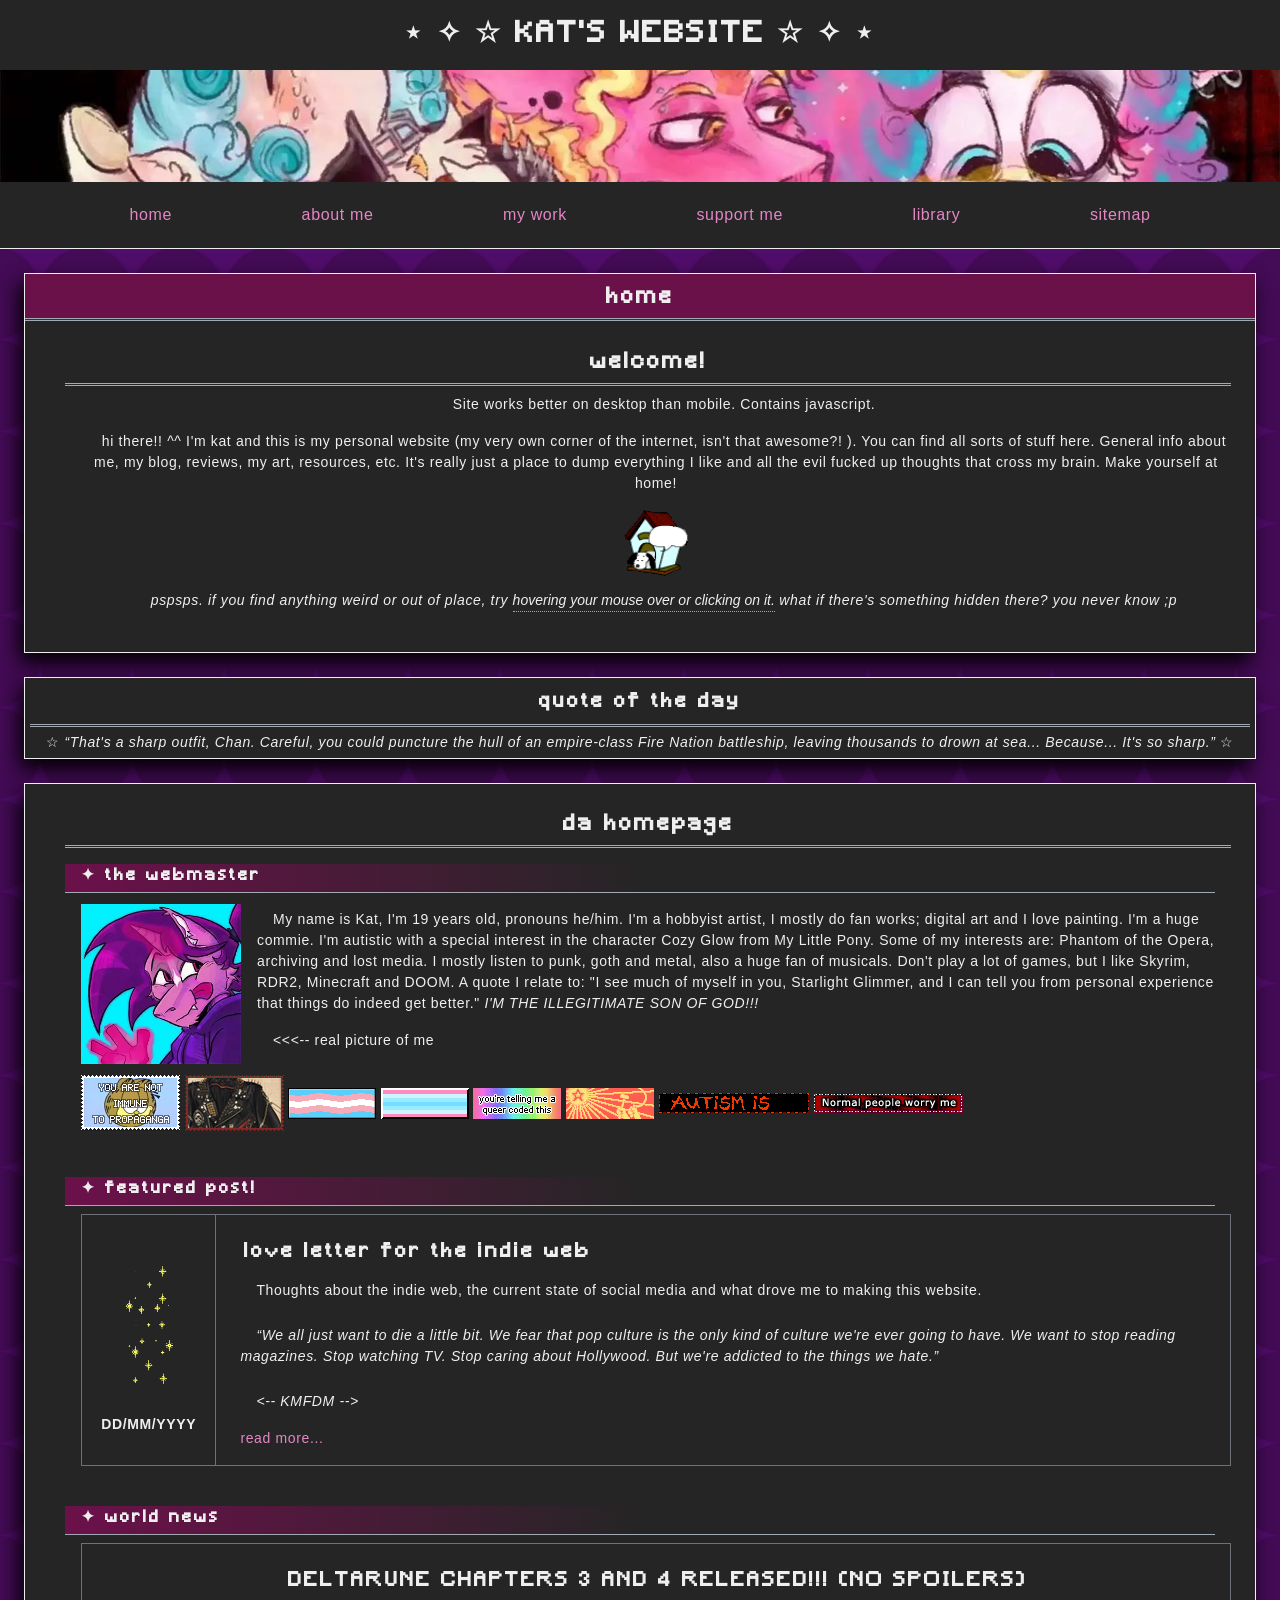
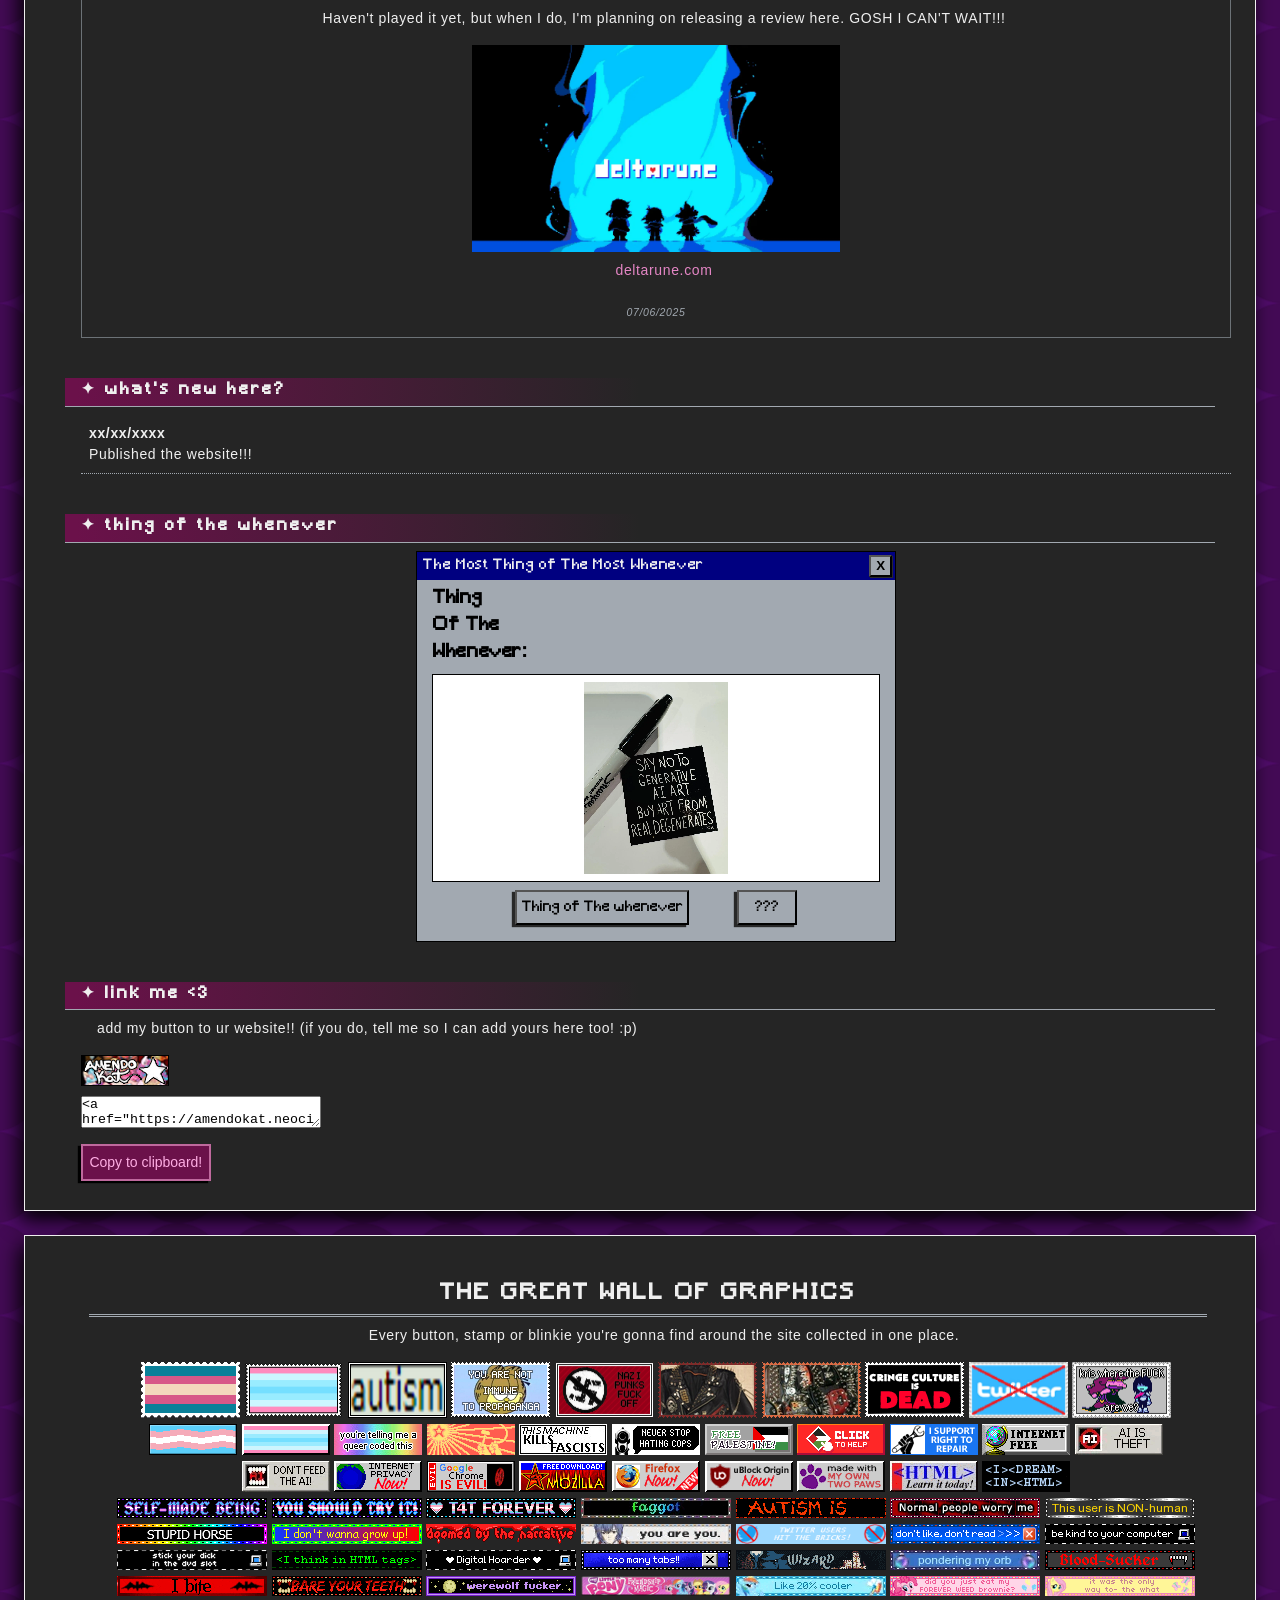
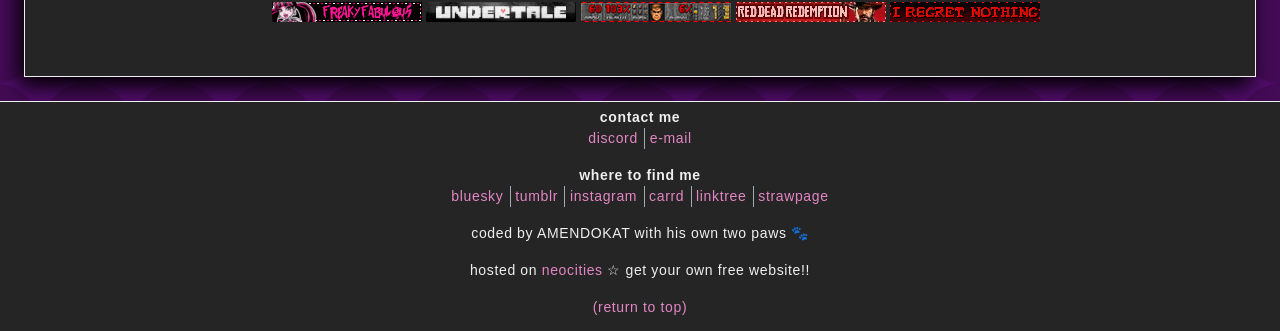
==== commit 2e5a59f9: "Bug fixes, ai.txt, library update" ====
--- a/public/index.html
+++ b/public/index.html
@@ -47,16 +47,17 @@
                         <section id="welcome">
                             <h2>welcome!</h2>
                             <div class="section-content">
-                                <p>Site works better on desktop than mobile. Contains javascript.</p> 
+                                <p>Site works better on desktop than mobile. Contains javascript.</p>
                                 <p>
-                                    hi there!!  ^^
+                                    hi there!!  &#94;&#94;
                                     I'm kat and this is my personal website (my very own corner of the internet, isn't that awesome?! ). You can find all sorts of stuff here. General info about me, my blog, reviews, my art, resources, etc. It's really just a place to dump everything I like and all the evil fucked up thoughts that cross my brain. Make yourself at home!
                                 </p>
                                 <button class="faux-button-img" id="snupi">
-                                    <img title="snupi" src="assets/img/doghouse.gif" alt="">
+                                    <img src="assets/img/doghouse.gif" alt="" width="60px" height="62px">
                                 </button>
                                 <p>
-                                    <i>pspsps. 
+                                    <i>
+                                        pspsps. 
                                         if you find anything weird or out of place, try 
                                         <button class="mouseoverBtn">
                                             <span class="mouseoverTxt">
@@ -92,7 +93,7 @@
                             <h3><span class="mobile">&#10023;</span><span class="desktop">&#10022;</span> the webmaster <span class="mobile">&#10023;</span></h3>
                             <div class="section-content">
                                 <div class="main">
-                                    <img src="assets/img/kat.webp" alt="" loading="lazy">
+                                    <img src="assets/img/kat.webp" alt="" loading="lazy" width="300px" height="300px">
                                     <div class="sec-content-text">
                                         <span class="mobile"><p>&#94;&#94;&#94; real picture of me</p></span>
                                         <p>
@@ -343,7 +344,7 @@
                 </div>
                 <div class="footer_categories_wrapper">
                     <ul>
-                        <li>hosted on <a href="https://neocities.org/">neocities</a> &#9734; get your own free website!!</li>
+                        <li>hosted on <a href="https://neocities.org/site/amendokat">neocities</a> &#9734; get your own free website!!</li>
                     </ul>
                 </div>
                 <div class="footer_categories_wrapper">
--- a/public/universal-styles.css
+++ b/public/universal-styles.css
@@ -218,7 +218,7 @@
 }
 
 .galleryItem{
-    max-width: 15rem;
+    max-width: 10rem;
 }
 
 .imgGallery img{
@@ -433,15 +433,20 @@
     display: inline-block;
 }
 
-
-.stamps img, .buttons img{
-    width: 5.5rem;
+.stamps img{
+    width: 99px;
+    height: 56px;
+}
+
+.buttons img{
+    width: 88px;
+    height: 31px;
 }
 
 .blinkies img{
-    width: 9.5rem;
-}
-
+    width: 150px;
+    height: 20px;
+}
 
 /* COLORED TEXT */
 .red-txt{color: red;}
--- a/public/universal-styles.css
+++ b/public/universal-styles.css
@@ -218,7 +218,7 @@
 }
 
 .galleryItem{
-    max-width: 15rem;
+    max-width: 10rem;
 }
 
 .imgGallery img{
@@ -433,15 +433,20 @@
     display: inline-block;
 }
 
-
-.stamps img, .buttons img{
-    width: 5.5rem;
+.stamps img{
+    width: 99px;
+    height: 56px;
+}
+
+.buttons img{
+    width: 88px;
+    height: 31px;
 }
 
 .blinkies img{
-    width: 9.5rem;
-}
-
+    width: 150px;
+    height: 20px;
+}
 
 /* COLORED TEXT */
 .red-txt{color: red;}
--- a/public/home.css
+++ b/public/home.css
@@ -53,11 +53,6 @@
 #aboutMe .main img{
     width: 10rem;
     max-height: 10rem;
-}
-
-#aboutMe .graphicswall{
-    flex-direction: row;
-    gap: 0.3rem;
 }
 
 /* THING OF THE WHENEVER */
@@ -154,7 +149,7 @@
 /* LINK ME */
 textarea{
     width: 15rem;
-    margin: 0.6rem 0 0.8rem 0;
+    margin: 0.6rem 0 0.6rem 0;
 }
 
 #linkBtn{
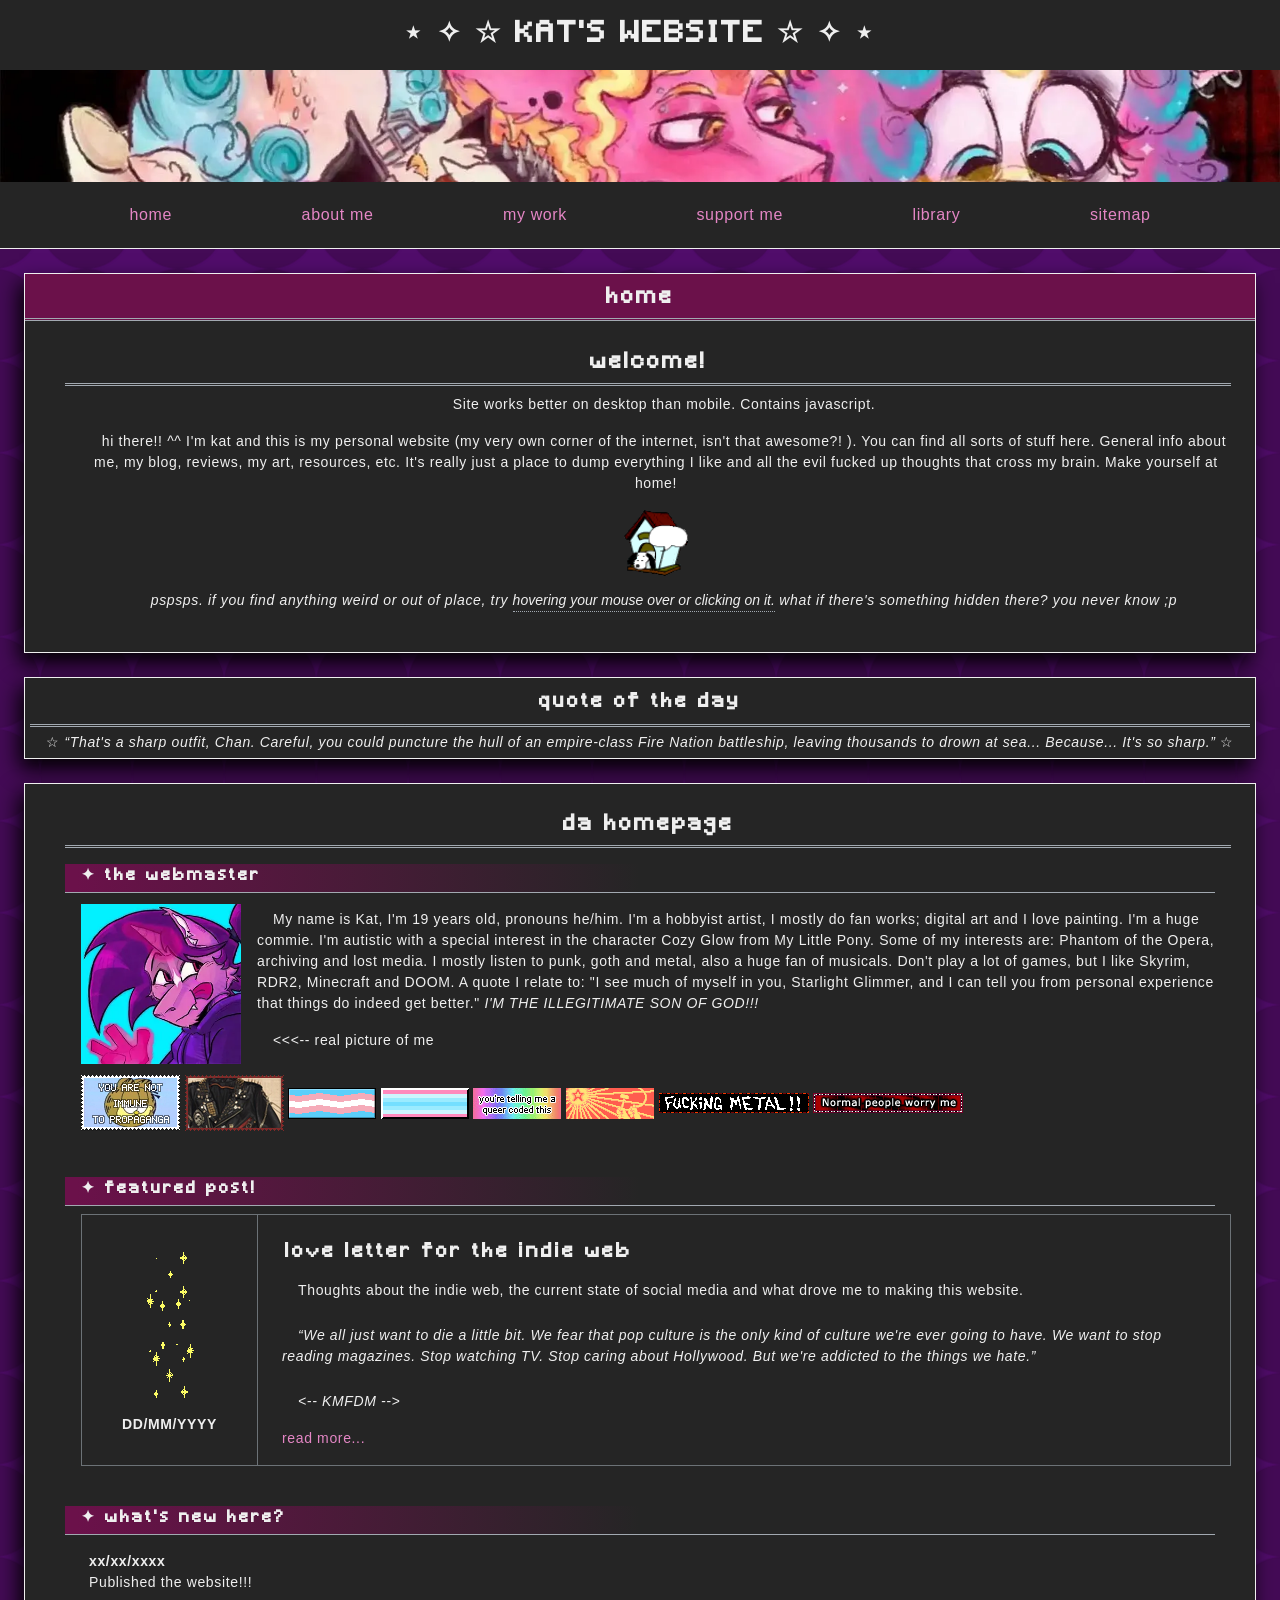
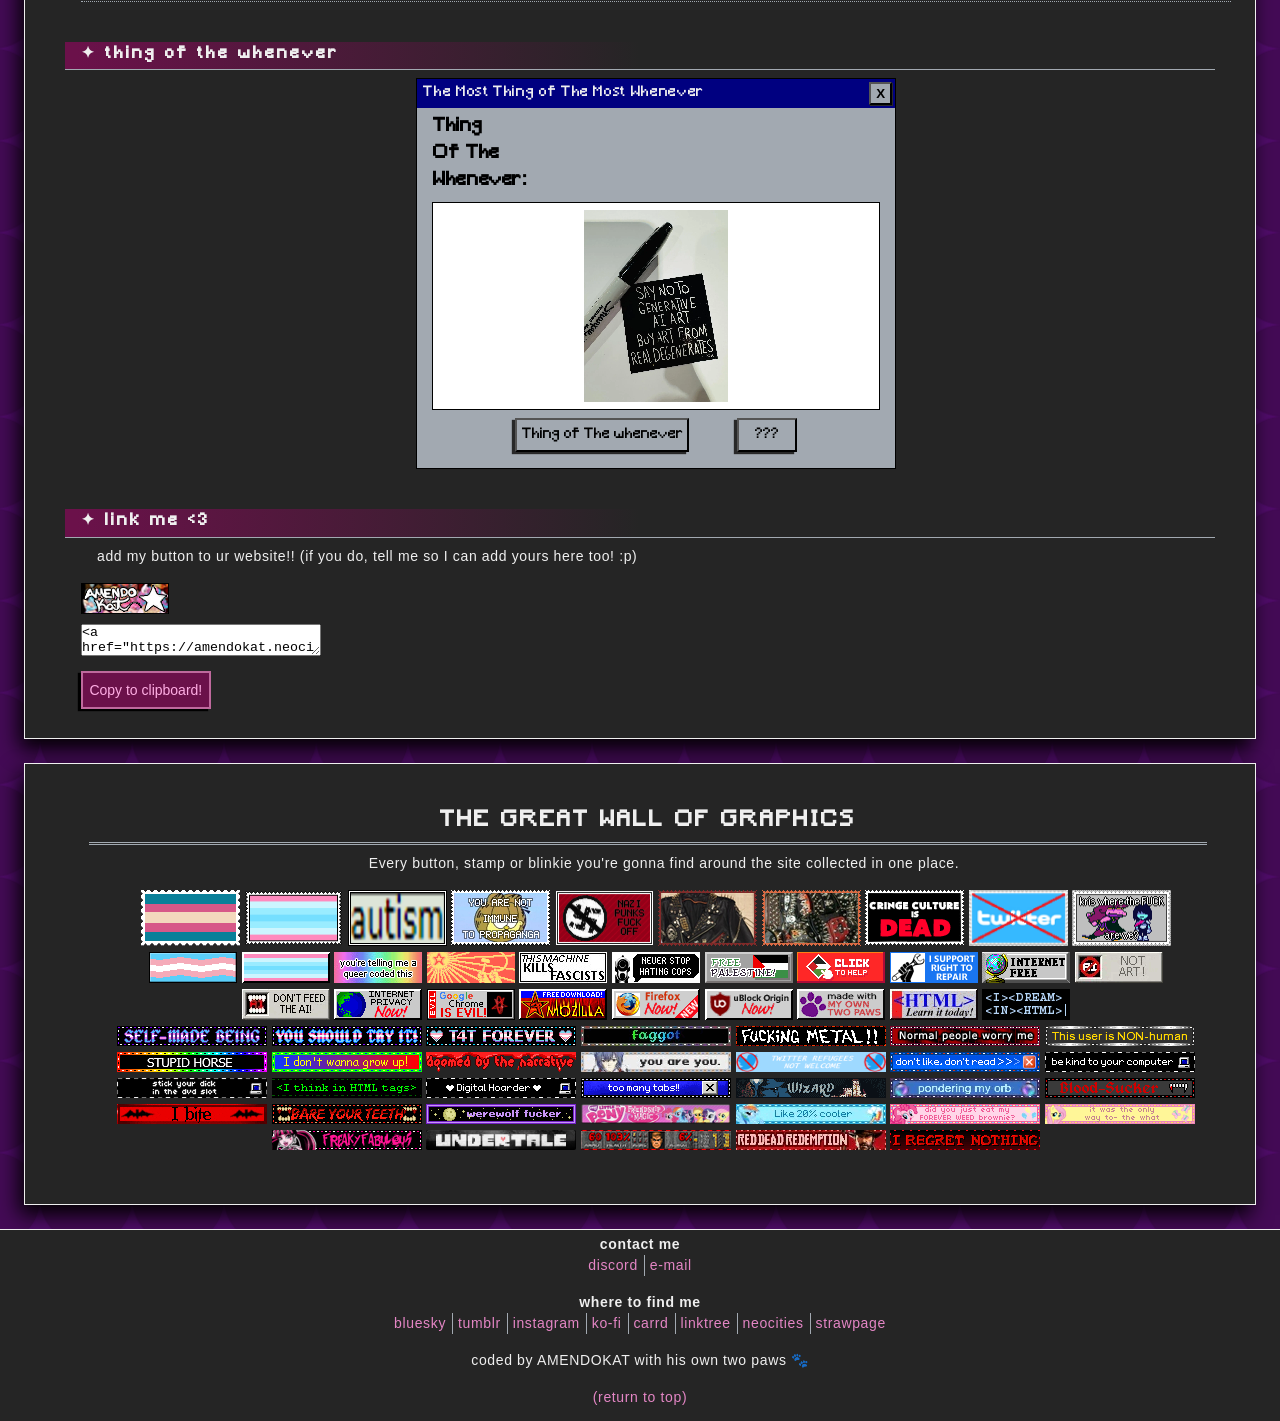
==== commit 05df3ccb: "Bug fixes on layout" ====
--- a/public/index.html
+++ b/public/index.html
@@ -18,7 +18,6 @@
 </head>
 <body>
     <a href="#main" class="skip_link">Skip to main content</a>
-
     <header id="top">
         <div class="container">
             <h1><span class="mobile">&#8902; &#9734; &#8902;</span><span class="desktop">&#8902; &#10023; &#9734;</span> <span>KAT'S WEBSITE</span> <span class="desktop">&#9734; &#10023; &#8902;</span><span class="mobile">&#8902; &#9734; &#8902;</span></h1>
@@ -35,7 +34,14 @@
             </nav>
         </div>
     </header>
-
+    <noscript>
+        <div class="no_script">
+            <img src="assets/img/js.webp" alt="">
+            <b>You are seeing this message because your browser does not support Javascript or It's disabled.</b> <br><br>
+            You should be able to navigate the site normally, but any dynamic or interactive features will be broken. For the best user experience, please have Javascript enabled. <br><br>
+            <i>Don't know how?</i> <a href="https://www.enable-javascript.com/">This site may be able to help you.</a>
+        </div>
+    </noscript>
     <main id="main">
         <div class="content_block">
             <div class="container_title">
@@ -127,7 +133,7 @@
                             <div class="section-content">
                                 <div class="cardPreview">
                                     <div class="cardInfo">
-                                        <img class="icon" src="assets/img/star.gif" alt="" loading="lazy">
+                                        <img class="icon" src="assets/img/star.gif" alt="" loading="lazy"  width="80px" height="160px">
                                         <span class="infoDetail"><time datetime="YYYY-MM-DD">DD/MM/YYYY</time></span>
                                     </div>
                                     <div class="cardContent">
@@ -141,24 +147,7 @@
                             </div>
                         </section>
                     </div>
-
-                    <div class="section-content">
-                        <section id="worldNews">
-                            <h3><span class="mobile">&#10023;</span><span class="desktop">&#10022;</span> world news <span class="mobile">&#10023;</span></h3>
-                            <div class="section-content">
-                                <div class="cardPreview imgPost">
-                                    <div class="cardContent">
-                                        <div class="contentTitle">DELTARUNE CHAPTERS 3 AND 4 RELEASED!!! (NO SPOILERS)</div>
-                                        <p>Haven't played it yet, but when I do, I'm planning on releasing a review here. GOSH I CAN'T WAIT!!!</p>
-                                        <img src="assets/img/worldnews.webp" alt="" class="contentImg" loading="lazy">
-                                        <p><a href="https://deltarune.com/">deltarune.com</a></p>
-                                        <span class="datePosted"><time datetime="2025-06-07">07/06/2025</time></span>
-                                    </div>
-                                </div>
-                            </div>
-                        </section>
-                    </div>
-
+                    
                     <div class="section-content">
                         <section id="news">
                             <h3><span class="mobile">&#10023;</span><span class="desktop">&#10022;</span> what's new here? <span class="mobile">&#10023;</span></h3>
@@ -207,7 +196,7 @@
                             <h3><span class="mobile">&#10023;</span><span class="desktop">&#10022;</span> link me &lt;3 <span class="mobile">&#10023;</span></h3>
                             <div class="section-content">
                                 <p>add my button to ur website!! (if you do, tell me so I can add yours here too! :p)</p>
-                                <img src="https://amendokat.github.io/assets/img/buttons/amendokat.webp" alt="" loading="lazy">
+                                <img src="https://amendokat.github.io/assets/img/buttons/amendokat.webp" alt="" loading="lazy" width="88px" height="31px">
                                 <textarea readonly id="linkTxt" aria-label="Link to button."><a href="https://amendokat.neocities.org/"><img src="https://amendokat.github.io/assets/img/buttons/amendokat.webp"></a></textarea>
                                 <button id="linkBtn"><span>Copy to clipboard!</span></button>
                             </div>
@@ -310,30 +299,36 @@
                 <div class="footer_categories_wrapper">
                     <b>contact me</b>
                     <ul>
-                        <li><a title="#amendokat" href="https://discord.com/users/566608628925202483">discord</a></li>
-                        <li><a title="amendokat@gmail.com" href="mailto:amendokat@gmail.com">e-mail</a></li>
+                        <li><a href="https://discord.com/users/566608628925202483">discord</a></li>
+                        <li><a href="mailto:amendokat@gmail.com">e-mail</a></li>
                     </ul>
                 </div>
                 <div class="footer_categories_wrapper">
                     <b>where to find me</b>
                     <ul>
                         <li>
-                            <a title="@amendokat.bsky.social" href="https://bsky.app/profile/amendokat.bsky.social">bluesky</a> 
-                        </li>
-                        <li>
-                            <a title="@amendokat" href="https://www.tumblr.com/amendokat">tumblr</a>
-                        </li>
-                        <li>
-                            <a title="@amendokat" href="https://www.instagram.com/amendokat/">instagram</a>
-                        </li>
-                        <li>
-                            <a title="alternative website" href="https://amendokat.carrd.co/">carrd</a>
-                        </li>
-                        <li>
-                            <a title="alternative website x2" href="https://linktr.ee/amendokat">linktree </a>
-                        </li>
-                        <li>
-                            <a title="send me an anonymous doodle or message!" href="https://cozyhearts.straw.page/">strawpage</a>
+                            <a href="https://bsky.app/profile/amendokat.bsky.social">bluesky</a> 
+                        </li>
+                        <li>
+                            <a href="https://www.tumblr.com/amendokat">tumblr</a>
+                        </li>
+                        <li>
+                            <a href="https://www.instagram.com/amendokat/">instagram</a>
+                        </li>
+                        <li>
+                            <a href="https://ko-fi.com/amendokat">ko-fi</a>
+                        </li>
+                        <li>
+                            <a href="https://amendokat.carrd.co/">carrd</a>
+                        </li>
+                        <li>
+                            <a href="https://linktr.ee/amendokat">linktree </a>
+                        </li>
+                        <li>
+                            <a href="https://neocities.org/site/amendokat">neocities</a>
+                        </li>
+                        <li>
+                            <a href="https://cozyhearts.straw.page/">strawpage</a>
                         </li>
                     </ul>
                 </div>
@@ -344,17 +339,12 @@
                 </div>
                 <div class="footer_categories_wrapper">
                     <ul>
-                        <li>hosted on <a href="https://neocities.org/site/amendokat">neocities</a> &#9734; get your own free website!!</li>
-                    </ul>
-                </div>
-                <div class="footer_categories_wrapper">
-                    <ul>
                         <li><a href="#top">(return to top)</a></li>
                     </ul>
                 </div>
             </div>
         </div>
     </footer>
-    <script src="home.js" defer></script>
+    <script src="home.js"></script>
 </body>
 </html>
--- a/public/universal-styles.css
+++ b/public/universal-styles.css
@@ -334,11 +334,12 @@
 }
 
 .cardInfo{
-    min-width: 8.4rem;
-    max-width: 11.5rem;
+    min-width: 11rem;
+    max-width: 11rem;
 }
 
 .cardInfoEx{
+    min-width: 13rem;
     max-width: 13rem;
 }
 
@@ -396,14 +397,14 @@
     color: var(--grey);
     font-style: italic;
     margin-top: 0.5rem;
+    border-top: 1px dotted var(--grey);
+    padding-top: 0.15rem;
 }
 
 .imgPost{
     display: flex;
     flex-direction: column;
     justify-content: center;
-    align-items: center;
-    text-align: center;
 }
 
 .contentImg{
--- a/public/universal-styles.css
+++ b/public/universal-styles.css
@@ -334,11 +334,12 @@
 }
 
 .cardInfo{
-    min-width: 8.4rem;
-    max-width: 11.5rem;
+    min-width: 11rem;
+    max-width: 11rem;
 }
 
 .cardInfoEx{
+    min-width: 13rem;
     max-width: 13rem;
 }
 
@@ -396,14 +397,14 @@
     color: var(--grey);
     font-style: italic;
     margin-top: 0.5rem;
+    border-top: 1px dotted var(--grey);
+    padding-top: 0.15rem;
 }
 
 .imgPost{
     display: flex;
     flex-direction: column;
     justify-content: center;
-    align-items: center;
-    text-align: center;
 }
 
 .contentImg{
--- a/public/home.css
+++ b/public/home.css
@@ -1,3 +1,34 @@
+/* NO SCRIPT */
+.no_script{
+    background-color: #000;
+    color: white;
+    margin: var(--margin);
+    border: var(--border-1);
+    padding: 1rem 1.5rem 1.5rem 1.5rem;
+    text-align: center;
+}
+
+.no_script img{
+    width: 40px;
+    height: 40px;
+    margin: var(--center-img);
+    image-rendering: pixelated;
+}
+
+.no_script a{
+    color: red;
+    text-decoration: underline;
+}
+
+.no_script a:is(:hover, :focus){
+    color: rgb(255, 104, 147);
+    text-decoration: underline;
+}
+
+.no_script a:visited{
+    color: purple;
+}
+
 /* WELCOME */
 .faux-button-img{
     background-color: transparent;
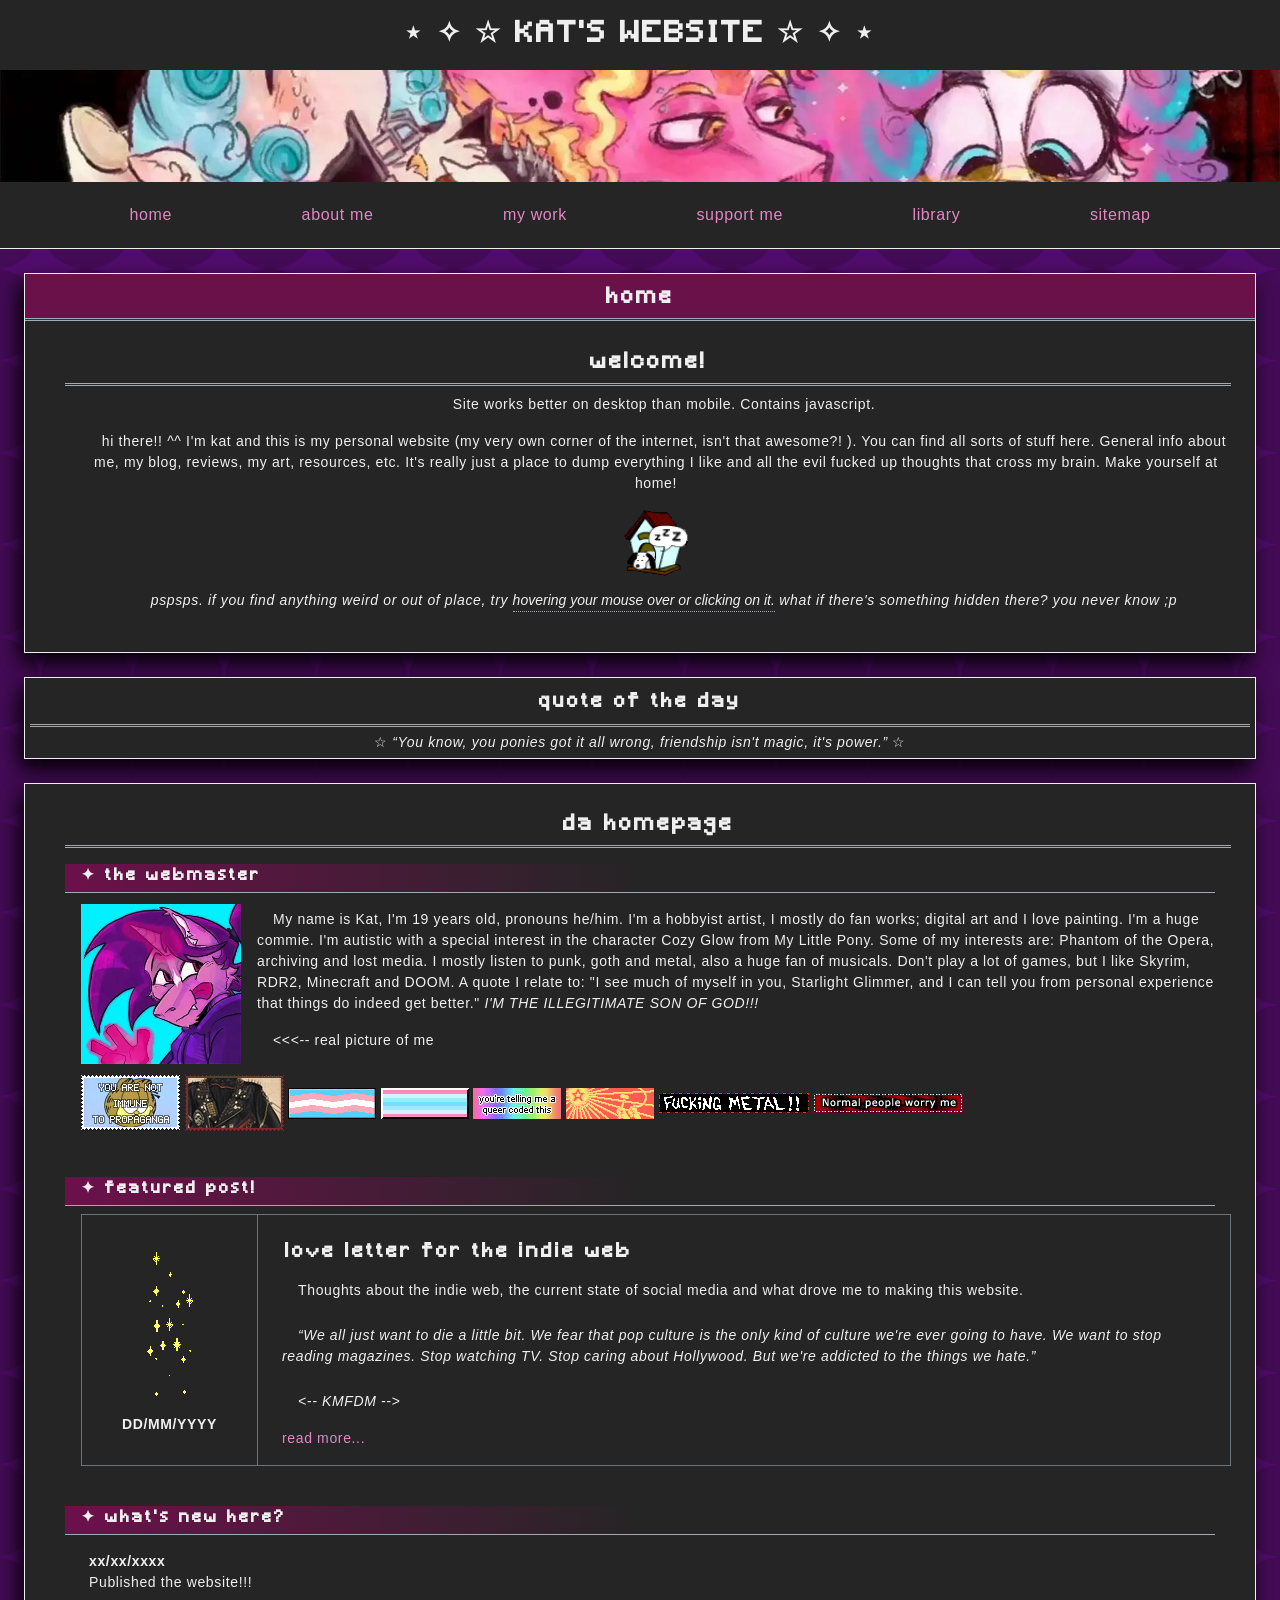
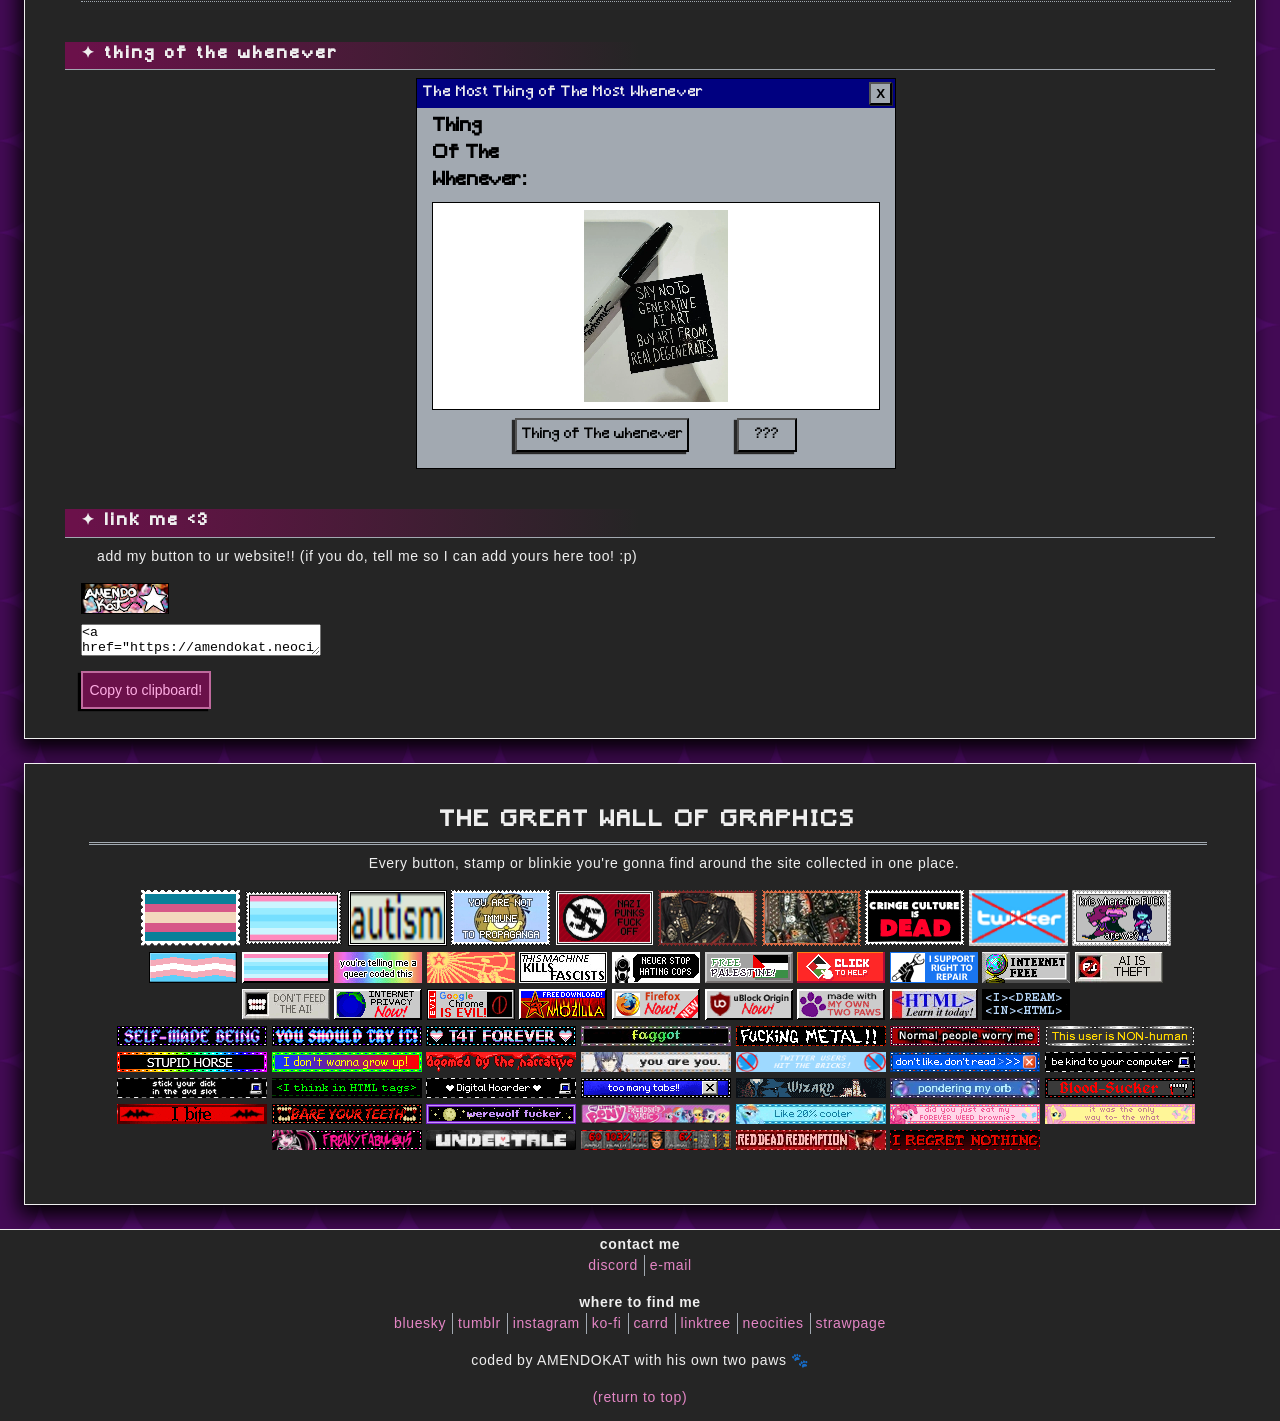
==== commit 96cf4ee4: "Meta tag changes" ====
--- a/public/index.html
+++ b/public/index.html
@@ -3,10 +3,15 @@
 <head>
     <meta charset="UTF-8">
     <meta name="viewport" content="width=device-width, initial-scale=1.0">
-    <meta name="author" content="amendokat">
-    <meta name="description" content="My personal website. Here you'll find information about me - my interests, my work as an artist and other projects, links -  and some other fun things like my blog!">
-    <meta name="keywords" content="amendokat, neocities, personal, art, blog, fandom">
-    <title>&#9733; KAT'S WEBSITE &#9733;</title>
+    <meta name="author" content="Amendokat">
+    <title>&#9733; AMENDOKAT &#9733;</title>
+    <meta property="og:title" content="&#9733; AMENDOKAT &#9733;">
+    <meta property="og:site_name" content="&#9733; AMENDOKAT &#9733;">
+    <meta name="description" content="Amendokat's personal website! An amalgamation of any relevant info you may need on Kat and other SUPER FUN stuff, like his blog, art and media reviews!">
+    <meta property="og:description" content="Amendokat's personal website! An amalgamation of any relevant info you may need on Kat and other SUPER FUN stuff, like his blog, art and media reviews!">
+    <meta property="og:image" content="/public/assets/img/banner-highres.webp">
+    <meta property="og:locale" content="en_US">
+    <meta property="og:type" content="website">
     <link rel="icon" type="image/x-icon" href="/public/assets/img/logo.png">
     <link rel="preload" href="/public/universal-styles.css" as="style">
     <link rel="preload" href="/public/assets/img/banner-lowres.webp" as="image" type="image/webp">
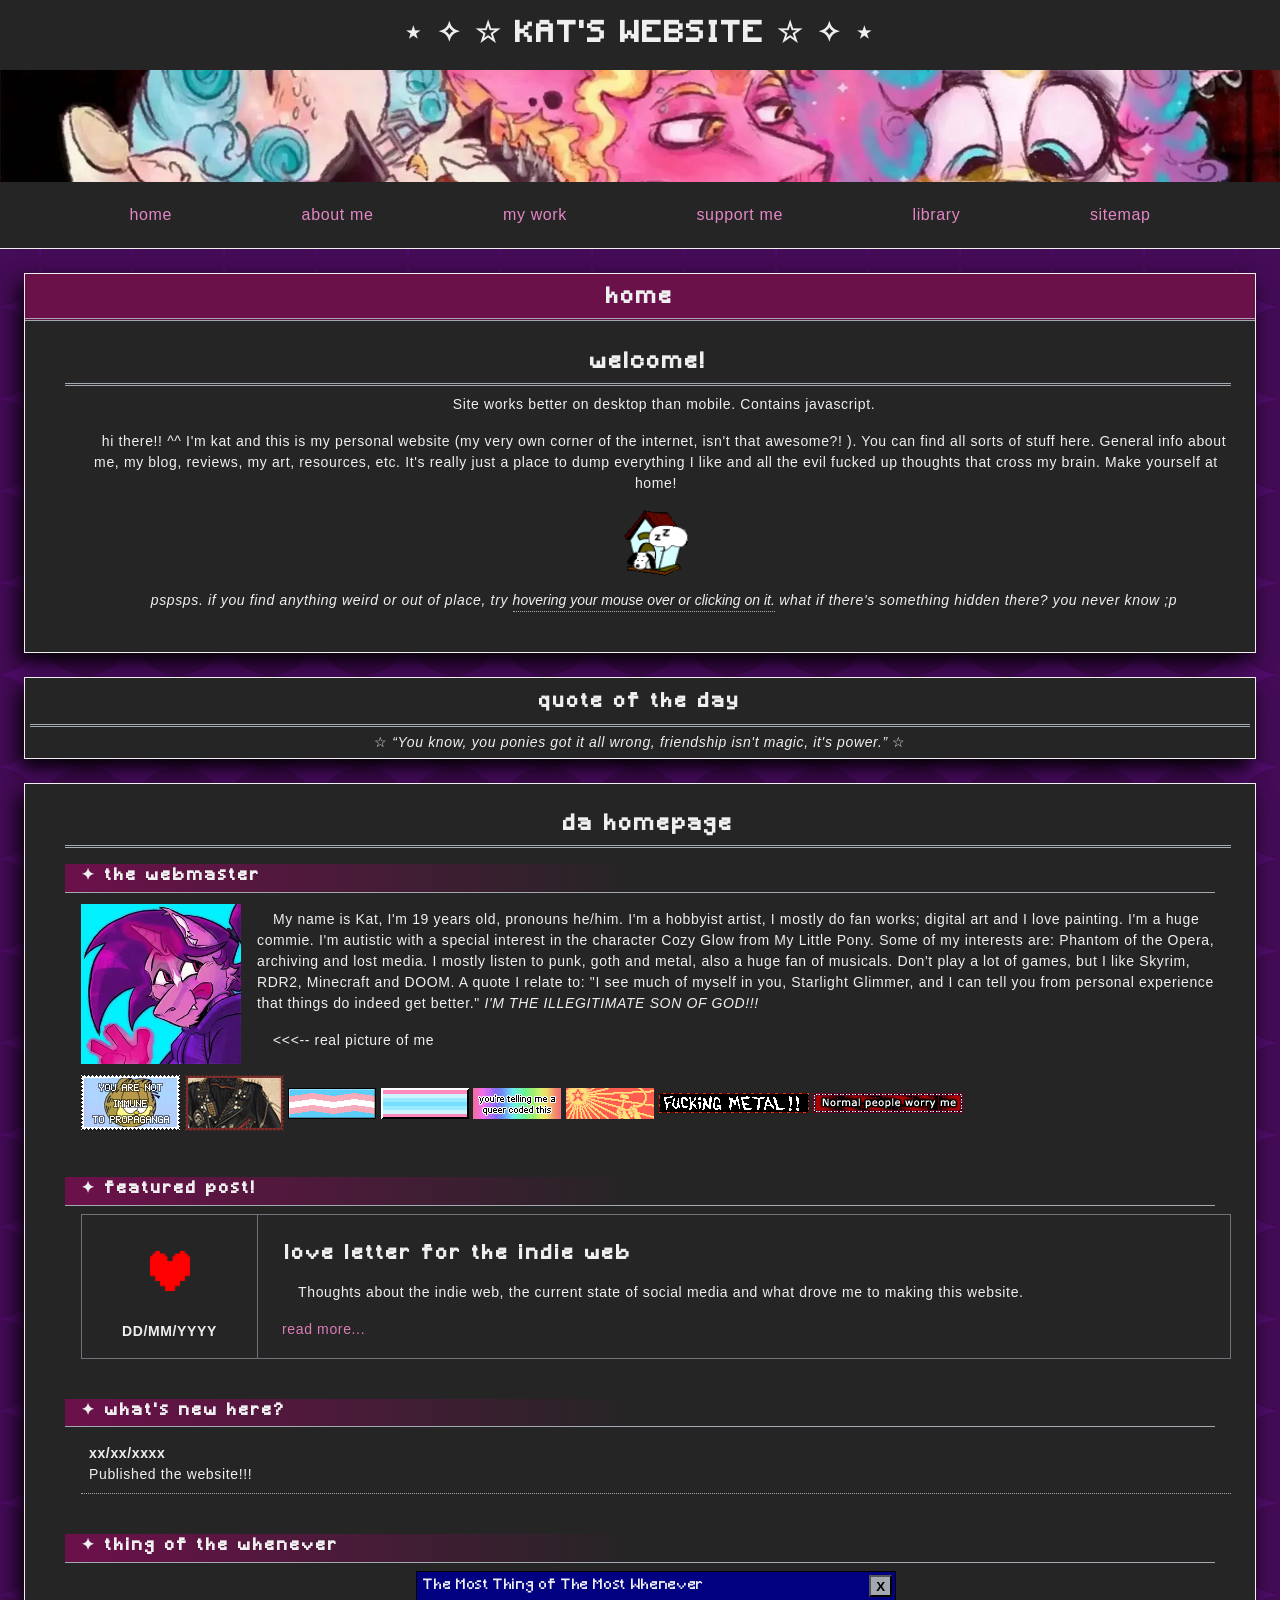
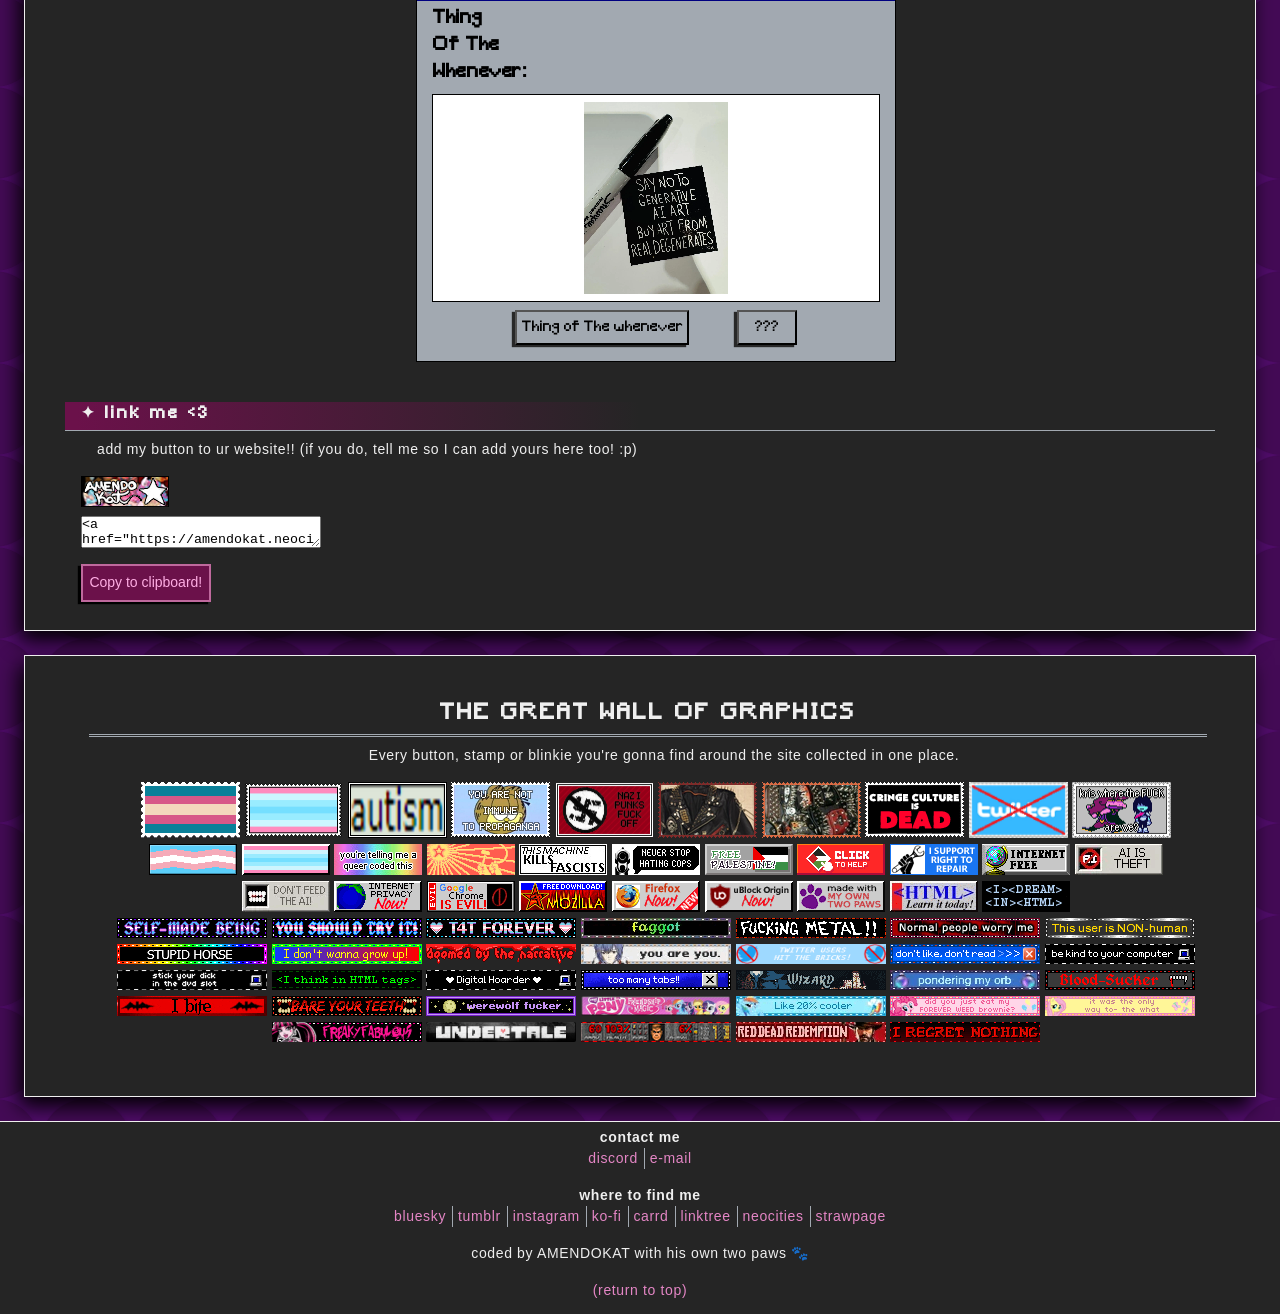
==== commit 5fc1b5e2: "Added meta tags; minor changes to html" ====
--- a/public/index.html
+++ b/public/index.html
@@ -7,8 +7,8 @@
     <title>&#9733; AMENDOKAT &#9733;</title>
     <meta property="og:title" content="&#9733; AMENDOKAT &#9733;">
     <meta property="og:site_name" content="&#9733; AMENDOKAT &#9733;">
-    <meta name="description" content="Amendokat's personal website! An amalgamation of any relevant info you may need on Kat and other SUPER FUN stuff, like his blog, art and media reviews!">
-    <meta property="og:description" content="Amendokat's personal website! An amalgamation of any relevant info you may need on Kat and other SUPER FUN stuff, like his blog, art and media reviews!">
+    <meta name="description" content="Amendokat's personal website! An amalgamation of any relevant info you may need about Kat and other SUPER FUN stuff, like his blog, art and media reviews!">
+    <meta property="og:description" content="Amendokat's personal website! An amalgamation of any relevant info you may need about Kat and other SUPER FUN stuff, like his blog, art and media reviews!">
     <meta property="og:image" content="/public/assets/img/banner-highres.webp">
     <meta property="og:locale" content="en_US">
     <meta property="og:type" content="website">
@@ -20,6 +20,7 @@
     <link rel="preconnect" href="https://amendokat.github.io"/>
     <link rel="stylesheet" href="/public/universal-styles.css">
     <link rel="stylesheet" href="home.css">
+    <script src="home.js" defer></script>
 </head>
 <body>
     <a href="#main" class="skip_link">Skip to main content</a>
@@ -103,7 +104,7 @@
                             <h2>da homepage</h2>
                             <h3><span class="mobile">&#10023;</span><span class="desktop">&#10022;</span> the webmaster <span class="mobile">&#10023;</span></h3>
                             <div class="section-content">
-                                <div class="main">
+                                <div class="main featured">
                                     <img src="assets/img/kat.webp" alt="" loading="lazy" width="300px" height="300px">
                                     <div class="sec-content-text">
                                         <span class="mobile"><p>&#94;&#94;&#94; real picture of me</p></span>
@@ -138,16 +139,16 @@
                             <div class="section-content">
                                 <div class="cardPreview">
                                     <div class="cardInfo">
-                                        <img class="icon" src="assets/img/star.gif" alt="" loading="lazy"  width="80px" height="160px">
+                                        <img class="icon" src="https://amendokat.github.io/assets/img/blog/icon-heart.webp" alt="" width="176px" height="176px">
                                         <span class="infoDetail"><time datetime="YYYY-MM-DD">DD/MM/YYYY</time></span>
                                     </div>
                                     <div class="cardContent">
                                         <span class="contentTitle">love letter for the indie web</span>
-                                        <p>Thoughts about the indie web, the current state of social media and what drove me to making this website.</p>
-                                        <p><q>We all just want to die a little bit. We fear that pop culture is the only kind of culture we're ever going to have. We want to stop reading magazines. Stop watching TV. Stop caring about Hollywood. But we're addicted to the things we hate.</q></p>
-                                        <p><i>&lt;&#45;&#45; KMFDM &#45;&#45;&gt;</i></p>
-                                        <a href="pages/library/blog/pages/indieweb.html">read more...</a>
-                                    </div>   
+                                        <p>
+                                            Thoughts about the indie web, the current state of social media and what drove me to making this website.
+                                        </p>
+                                        <a href="">read more...</a>
+                                    </div>
                                 </div>
                             </div>
                         </section>
@@ -350,6 +351,5 @@
             </div>
         </div>
     </footer>
-    <script src="home.js"></script>
 </body>
 </html>
--- a/public/home.css
+++ b/public/home.css
@@ -160,13 +160,6 @@
     padding: 0.3rem 1rem 0.3rem 1rem;
 }
 
-.totw_windowtitle button{
-    background-color: var(--grey);
-    box-shadow: 1px 1px #282828;
-    padding: 0.1rem 0.3rem 0.1rem 0.3rem;
-    font-weight: bold;
-}
-
 .totw_windowtitle{
     display: flex;
     justify-content: space-between;
@@ -175,7 +168,17 @@
     padding: 0.2rem 0.2rem 0.2rem 0.4rem;
 }
 
-#totw_creature{ display: none; }
+.totw_windowtitle button{
+    background-color: var(--grey);
+    padding: 0.1rem 0.3rem 0.1rem 0.3rem;
+    font-weight: bold;
+}
+
+.totw_windowtitle button:disabled{
+    border-color: grey;
+}
+
+#totw_creature{display: none;}
 
 /* LINK ME */
 textarea{
@@ -193,6 +196,10 @@
     box-shadow: -3px 2px 1px black;
 }
 
+#linkBtn:hover{
+    border-color: var(--purple);
+}
+
 #linkBtn:active{
     border: 2px solid var(--grape-purple);
     background-color: #450b30;
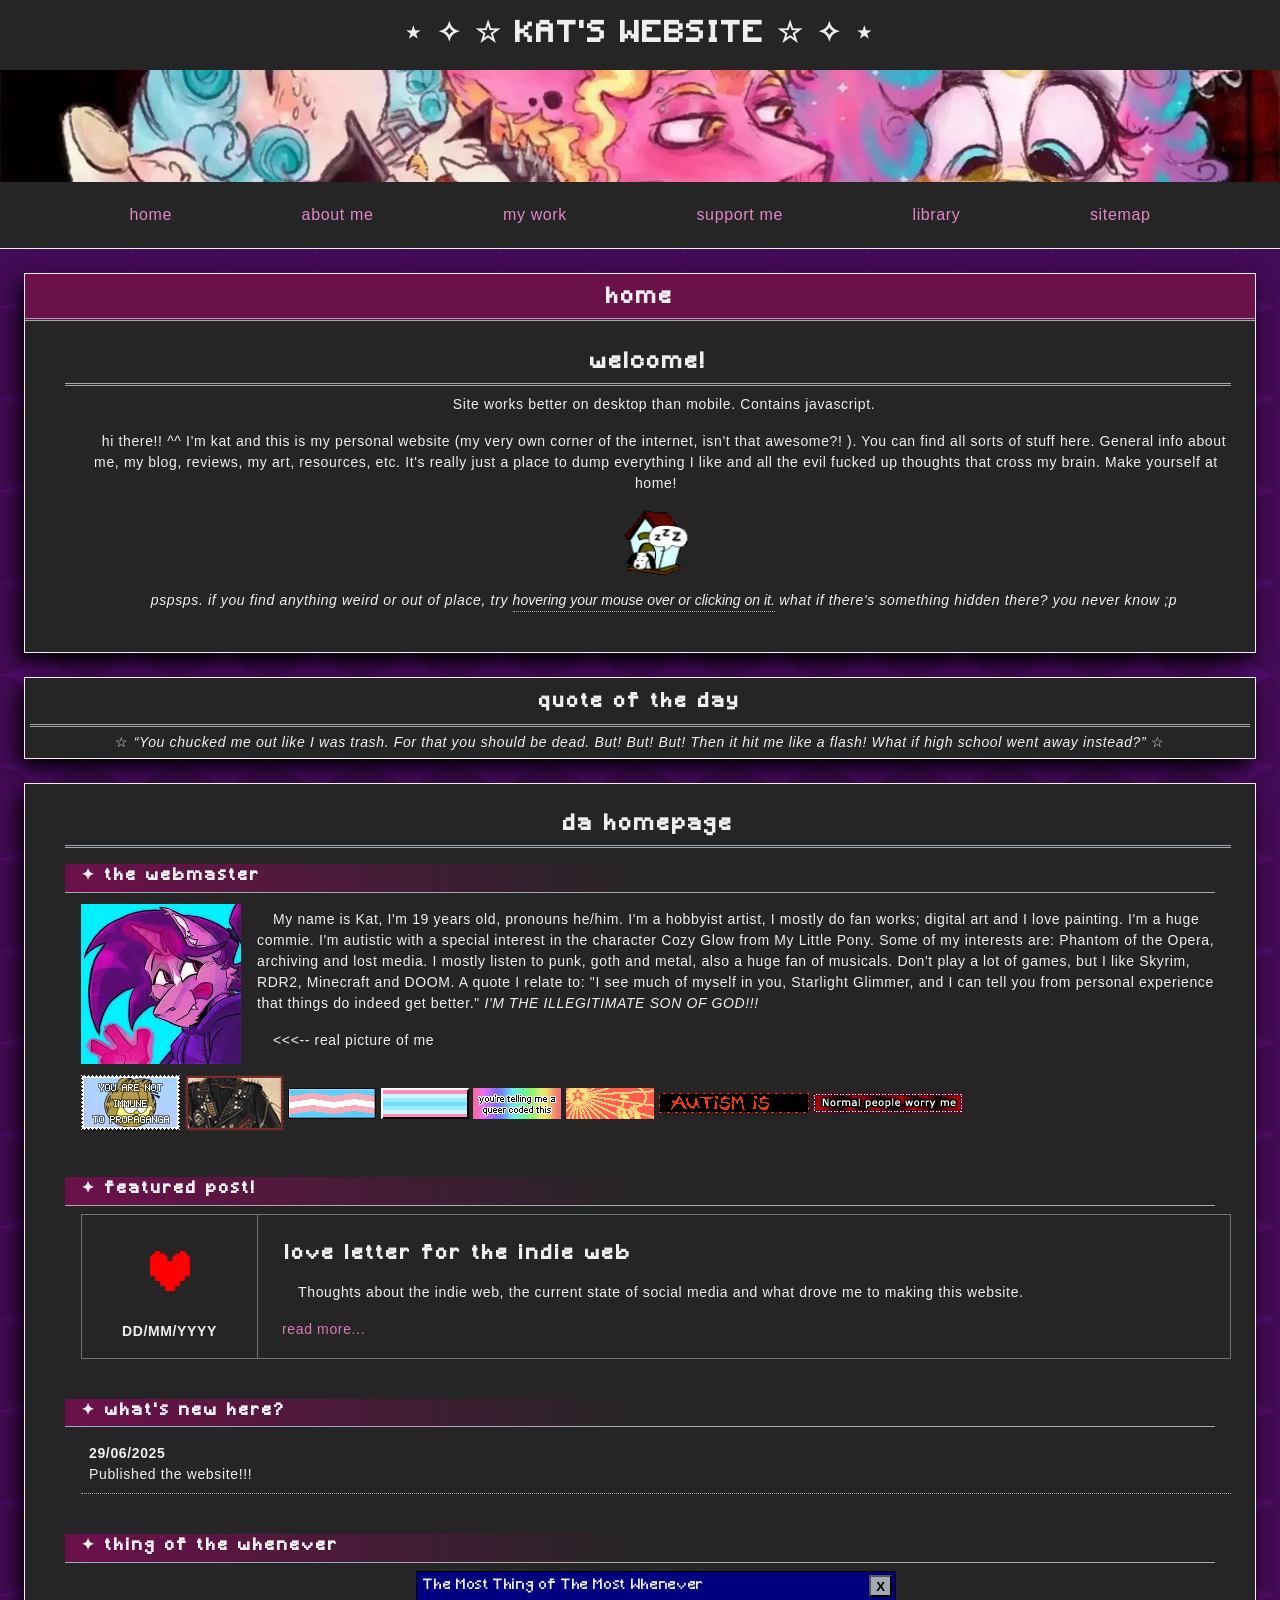
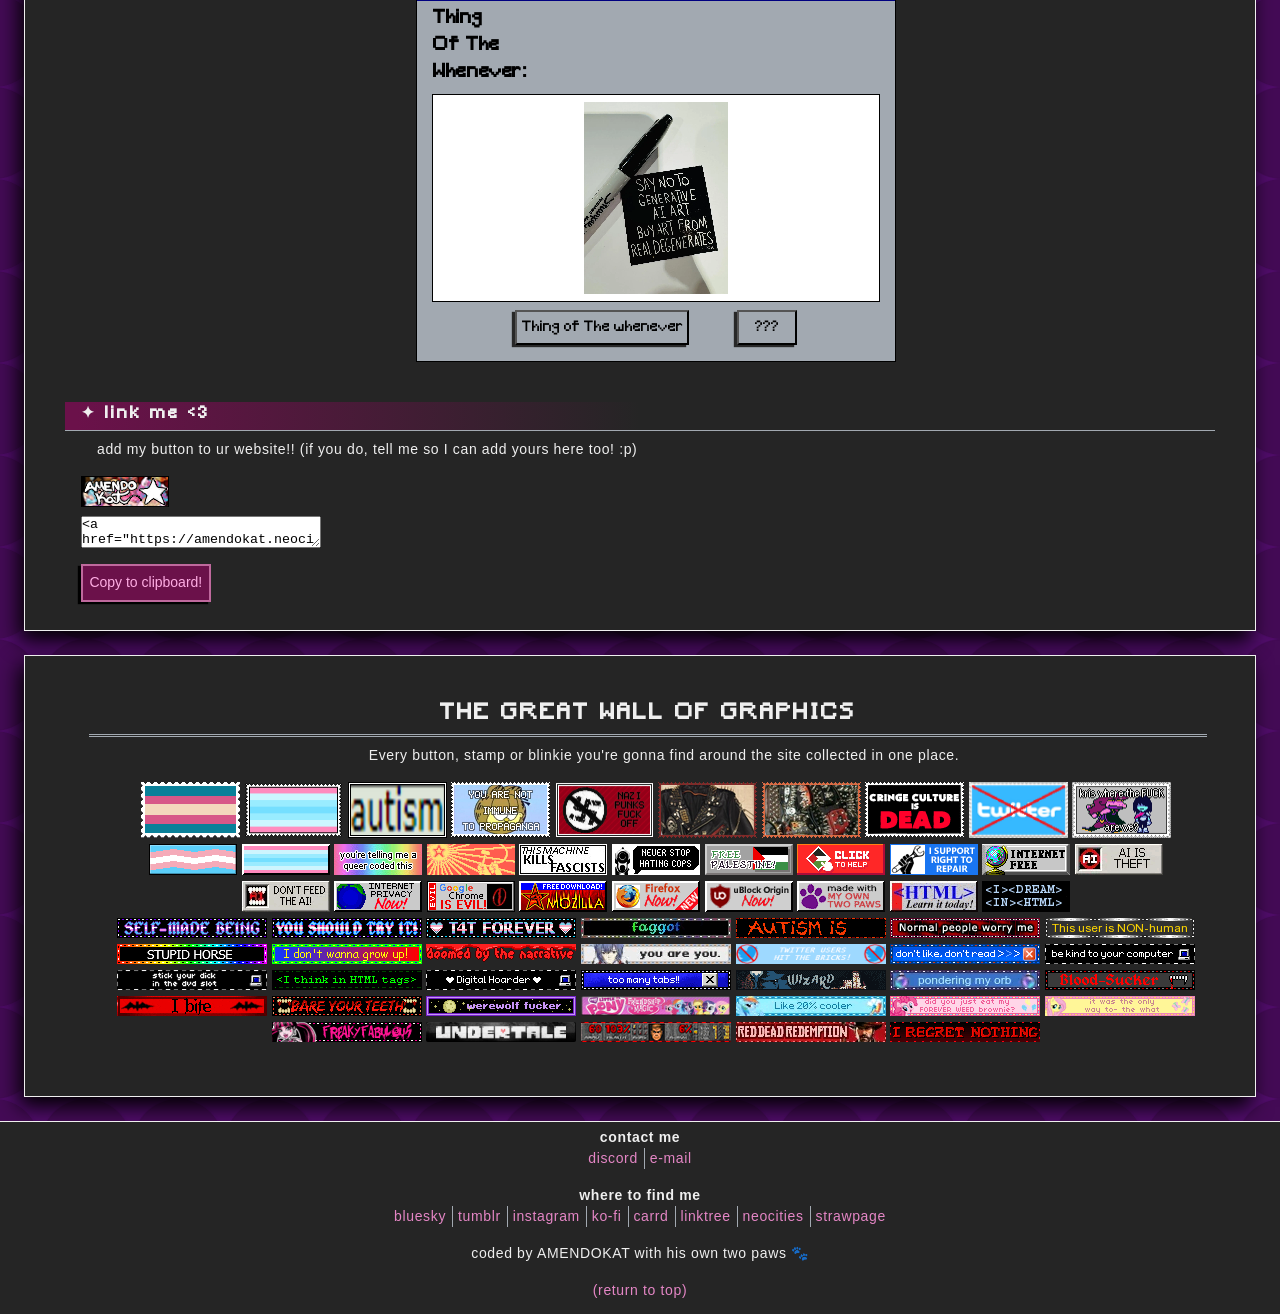
==== commit 26ac48f7: "Page updates" ====
--- a/public/index.html
+++ b/public/index.html
@@ -160,7 +160,7 @@
                             <div class="section-content">
                                 <div class="changelog">
                                     <ol>
-                                        <li><time datetime="xxxx-xx-xx">xx/xx/xxxx</time> <br> Published the website!!!</li> 
+                                        <li><time datetime="2025-06-29">29/06/2025</time> <br> Published the website!!!</li> 
                                     </ol>
                                 </div>  
                             </div>
